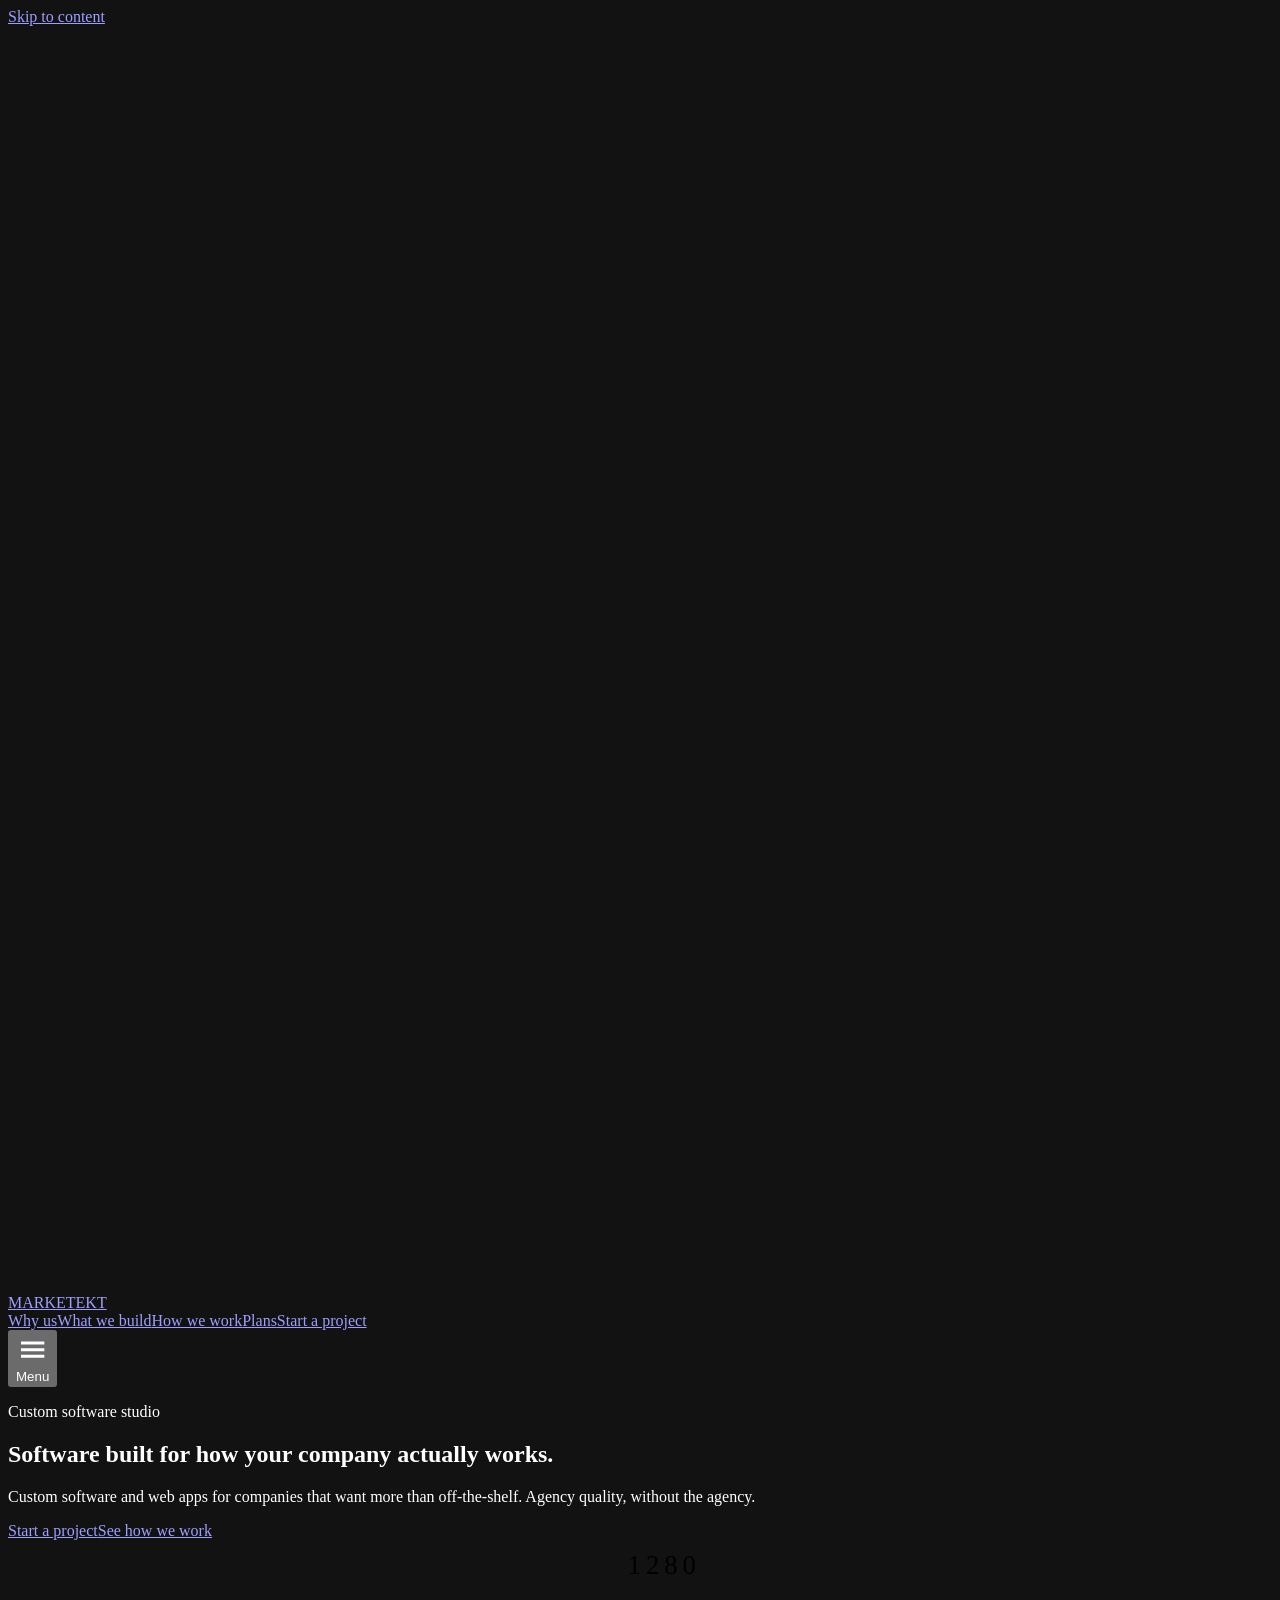
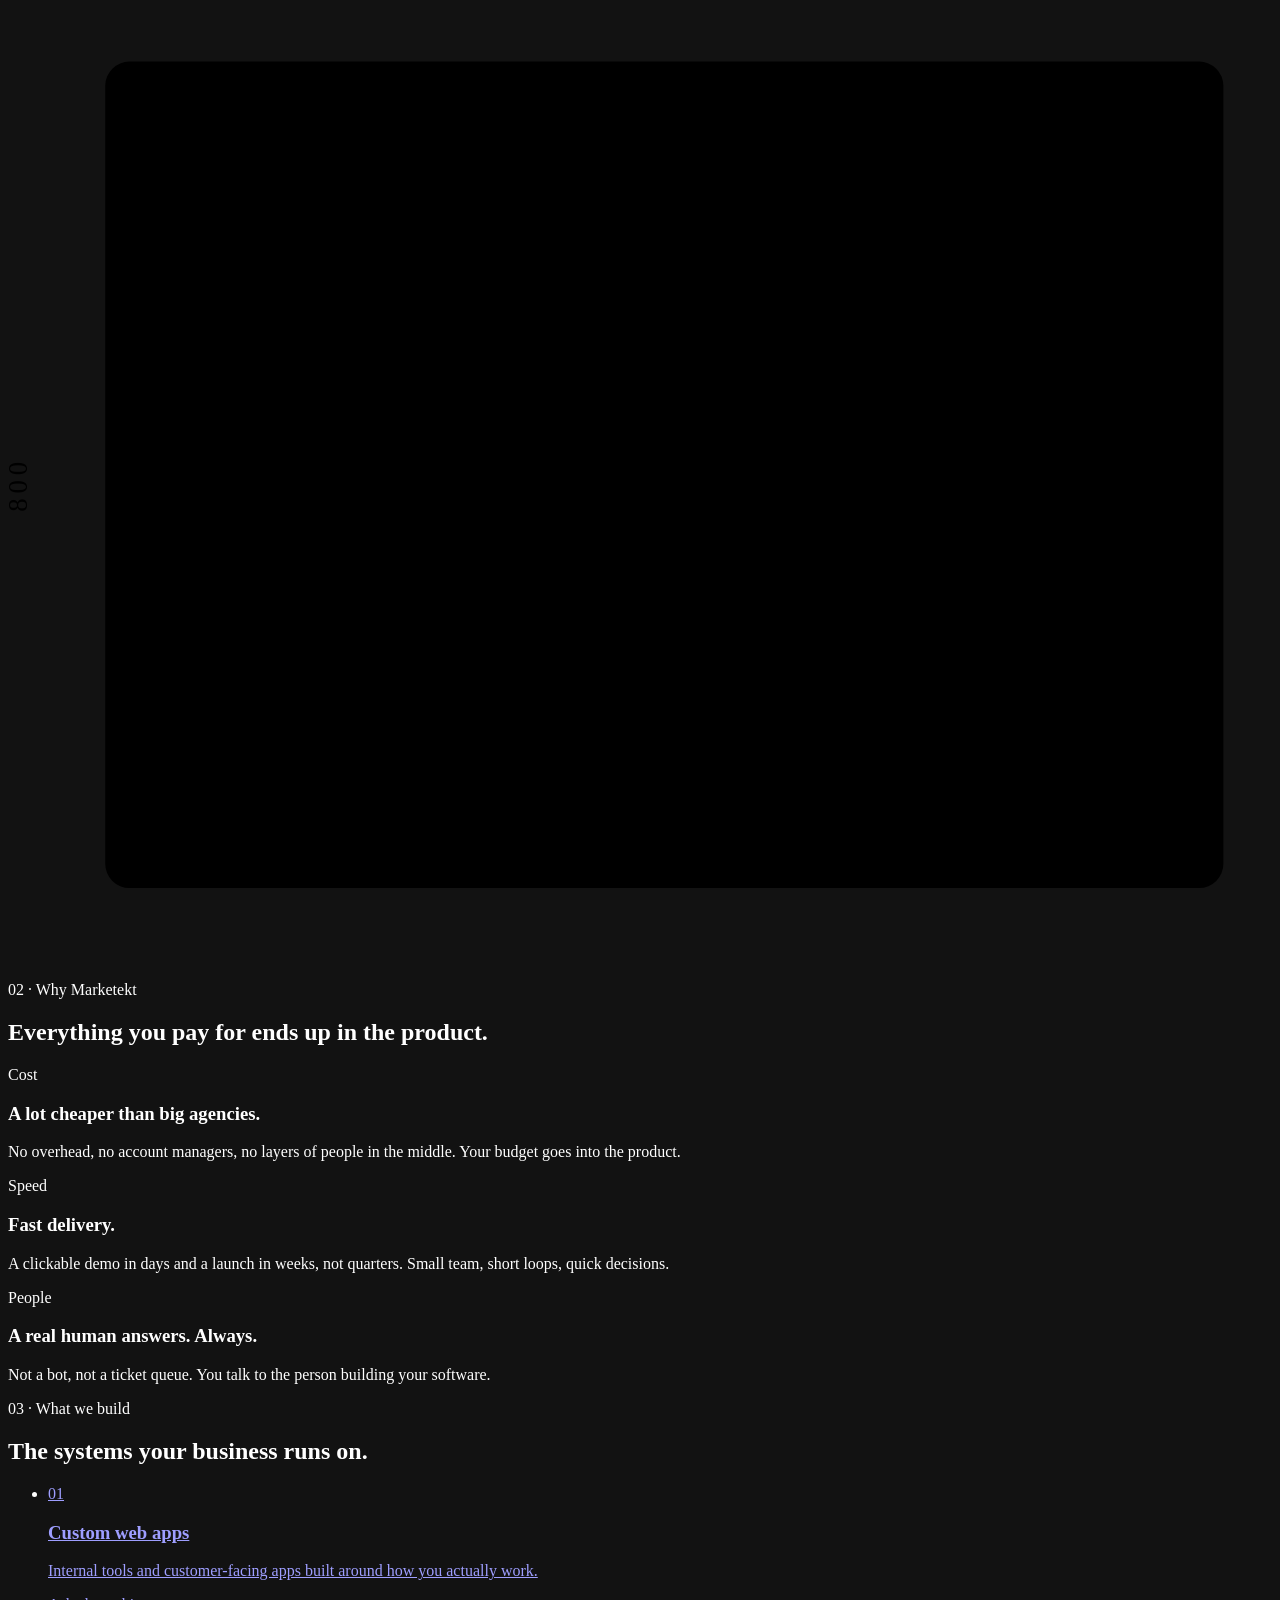
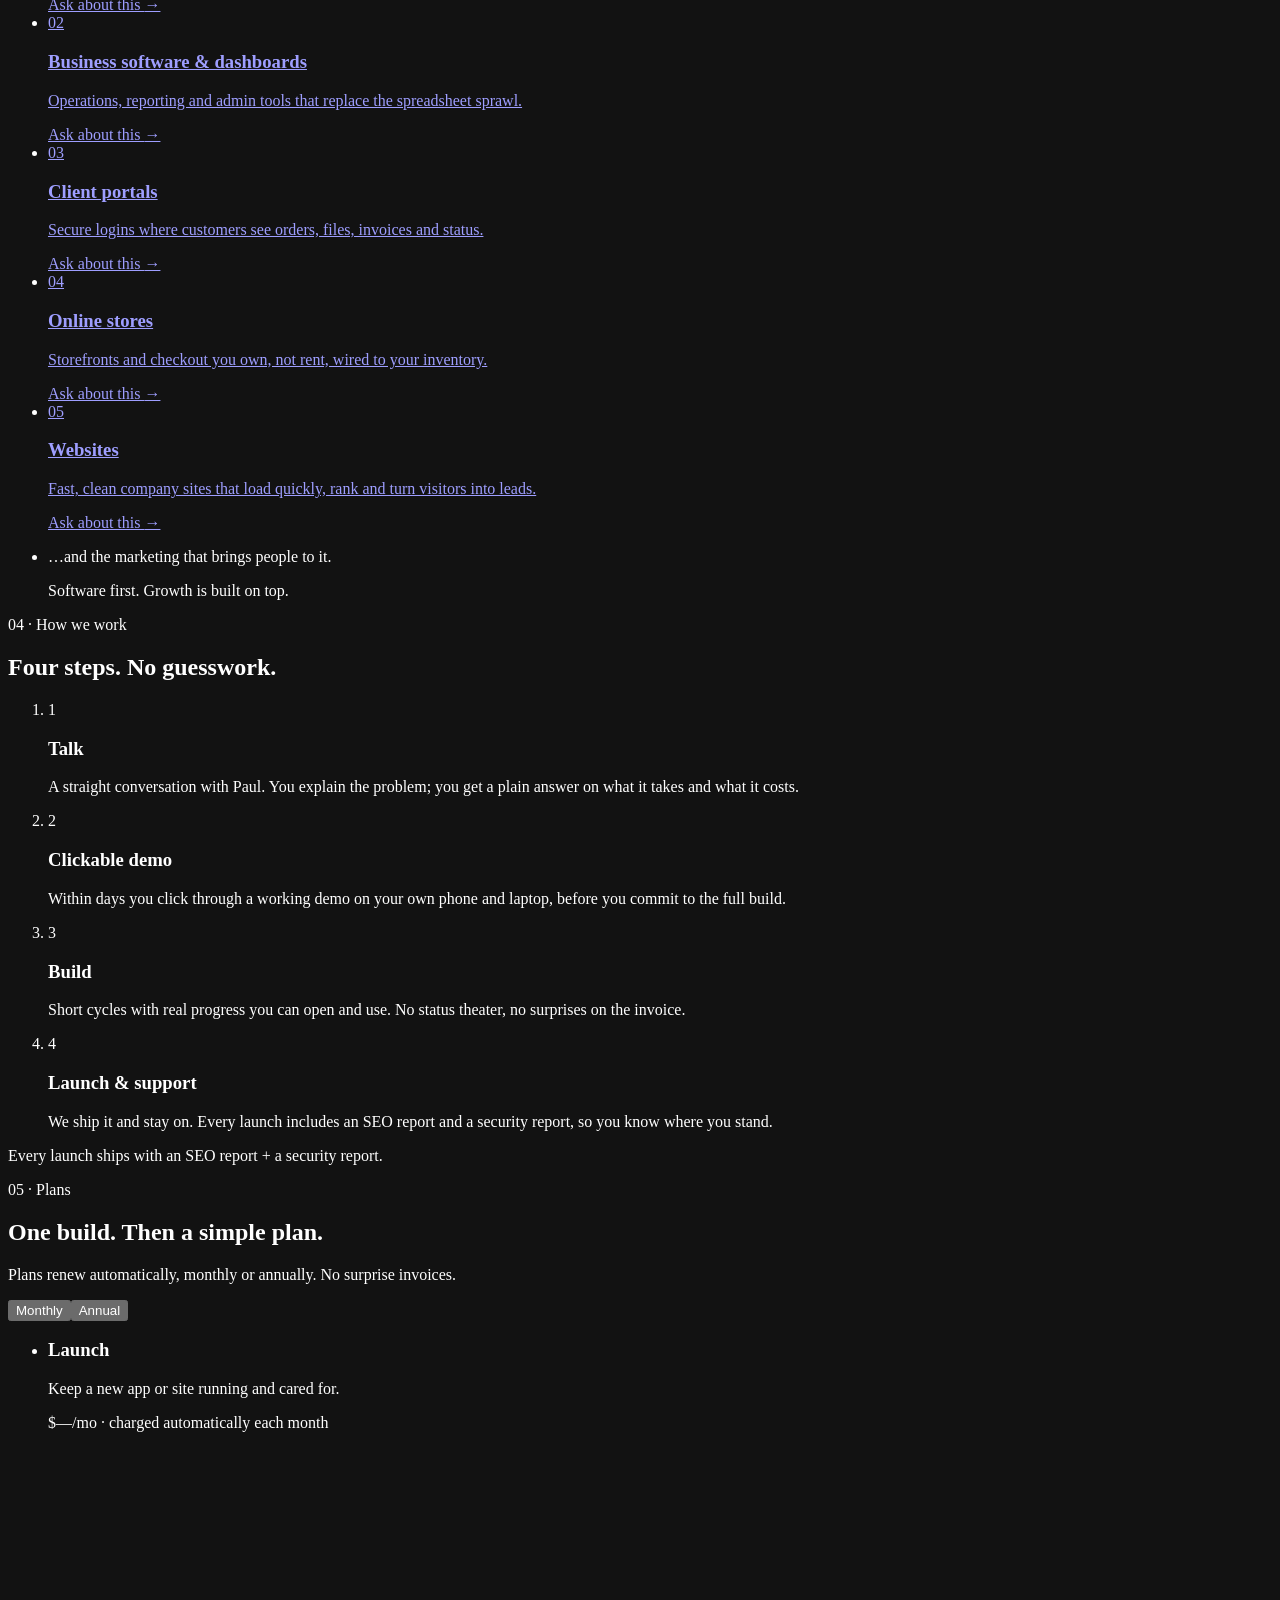
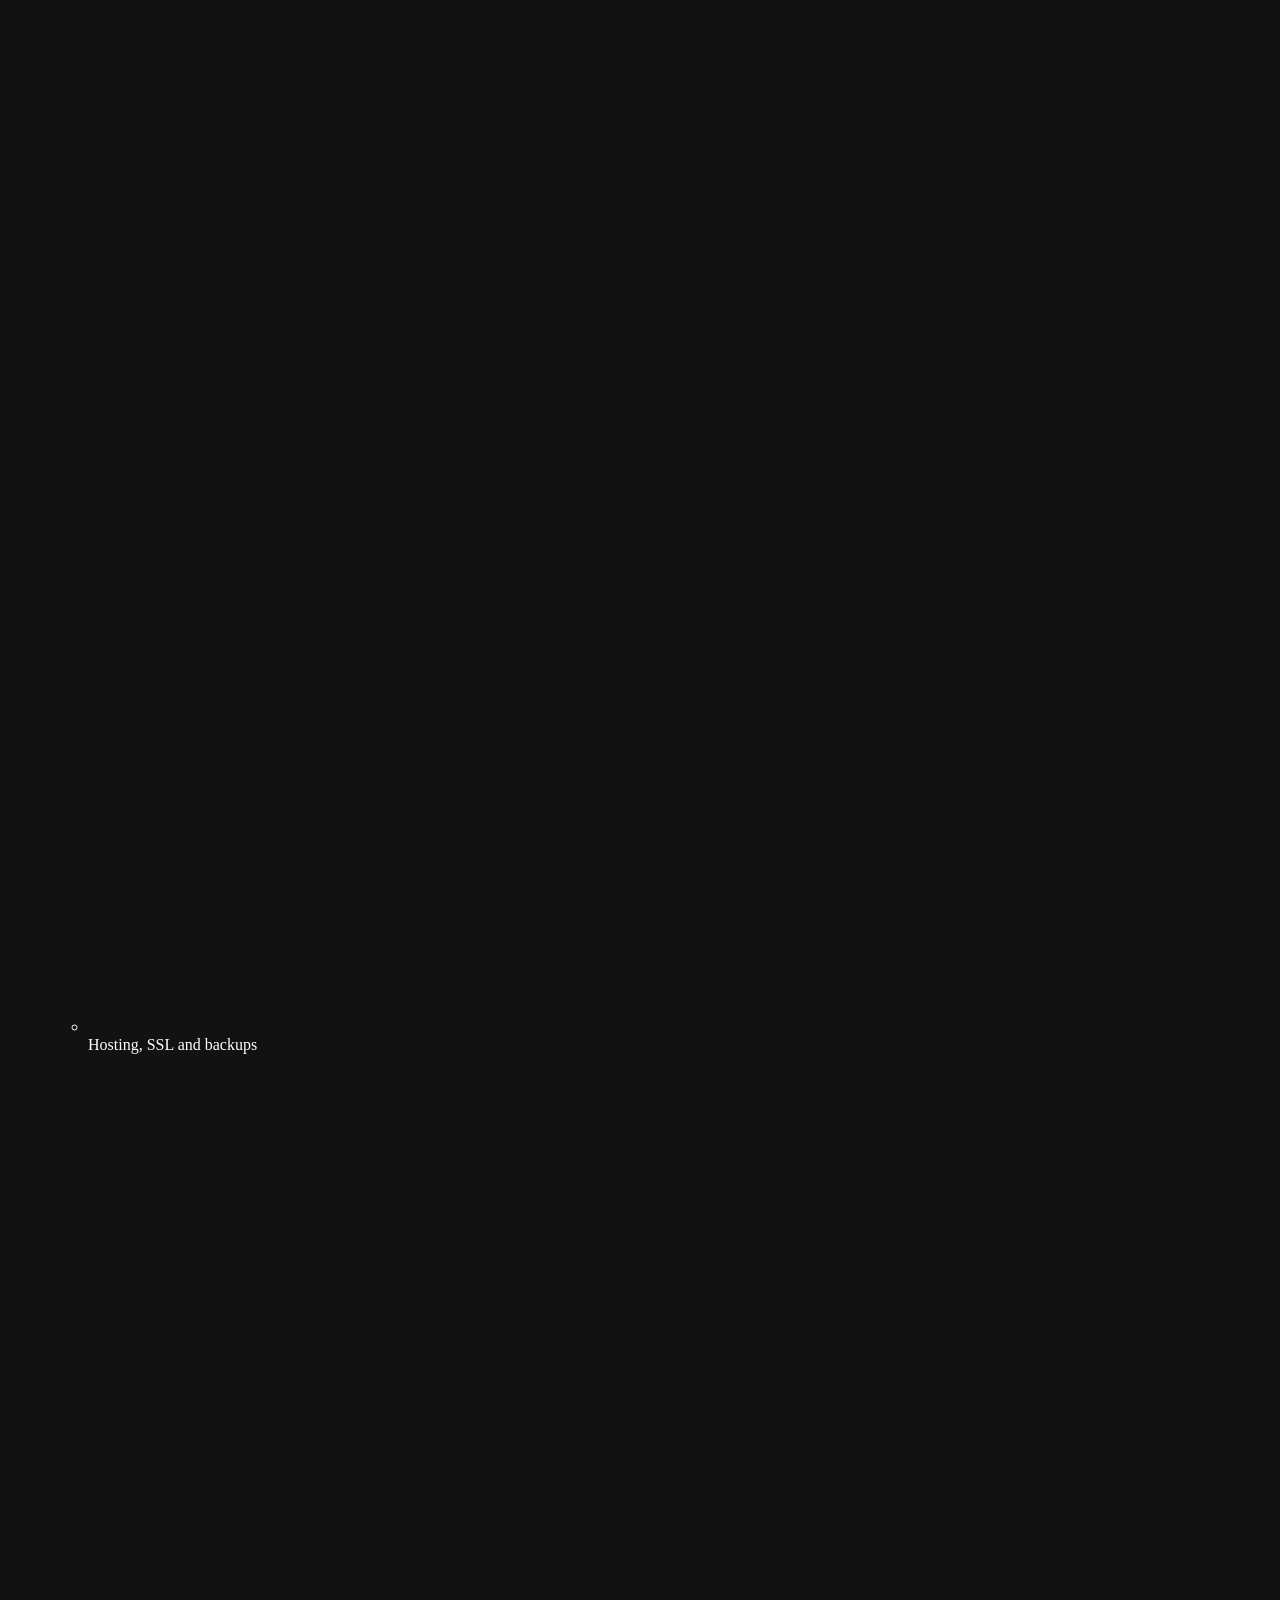
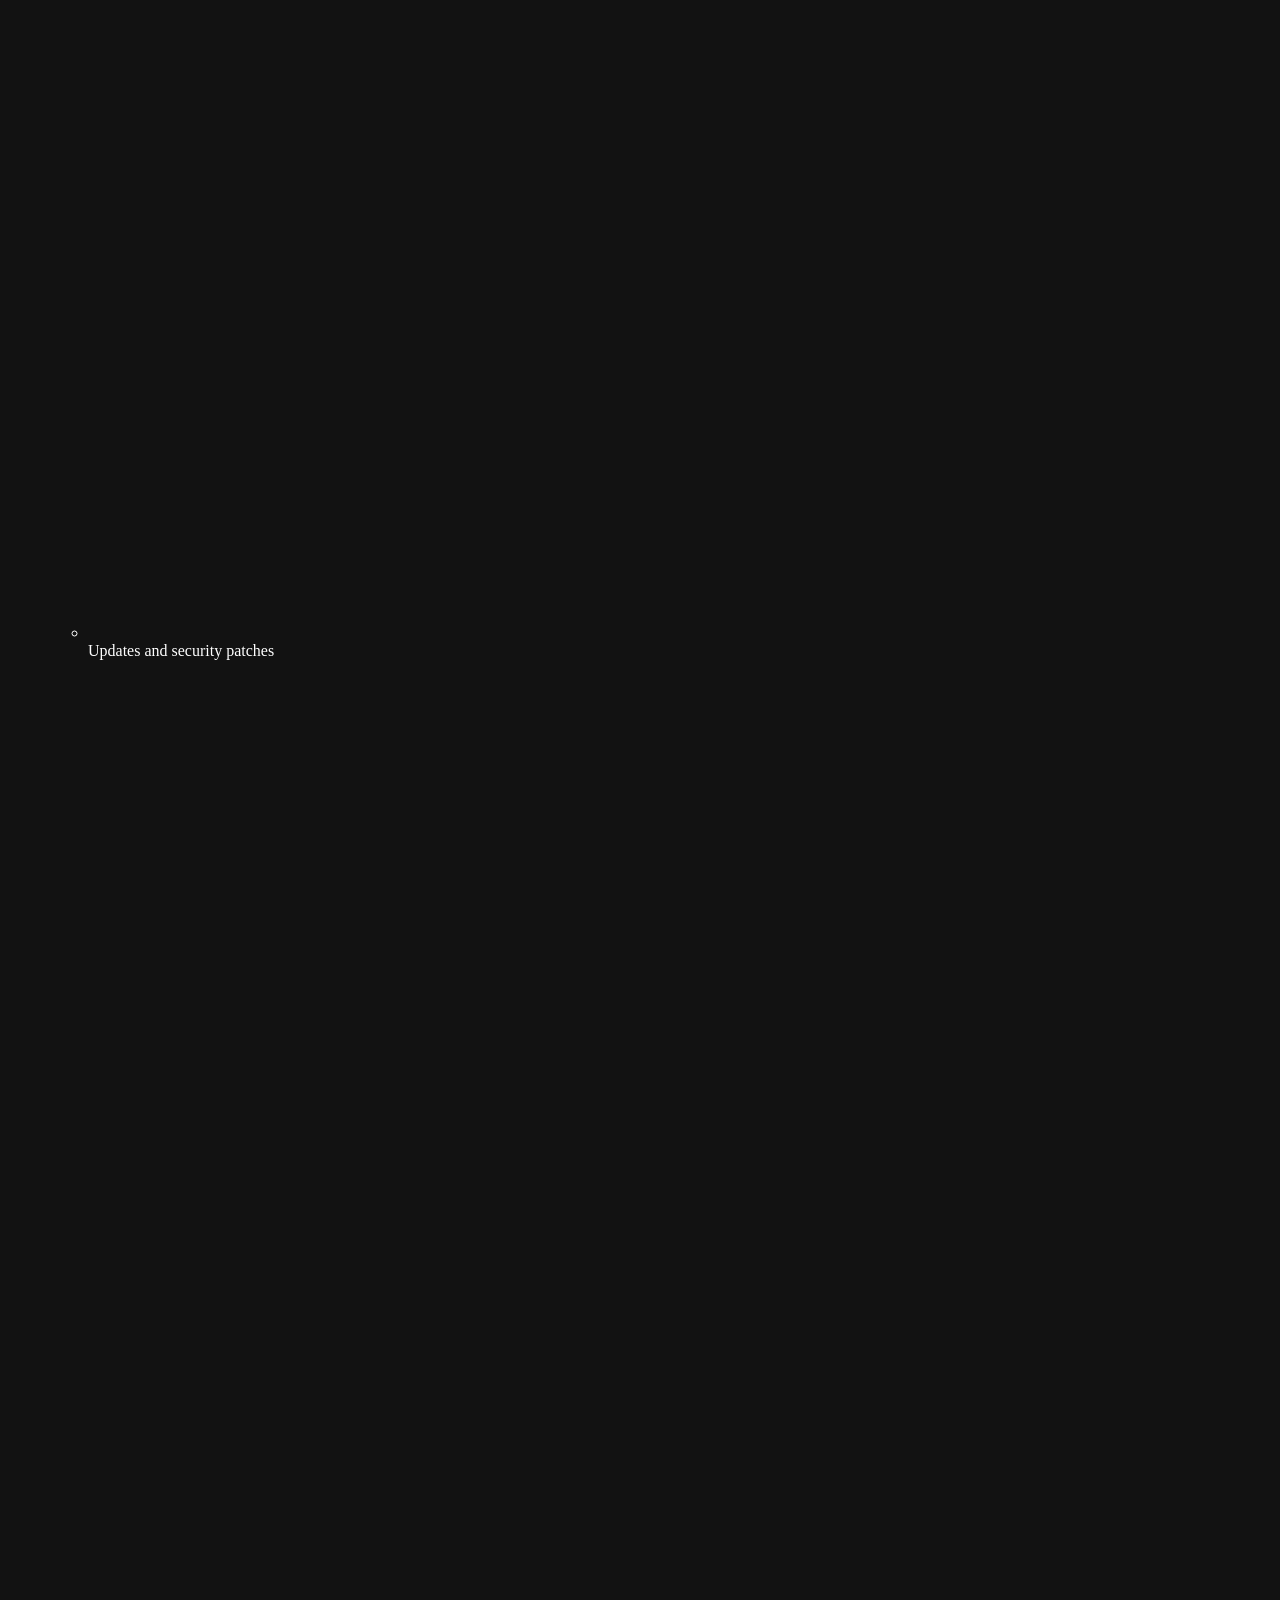
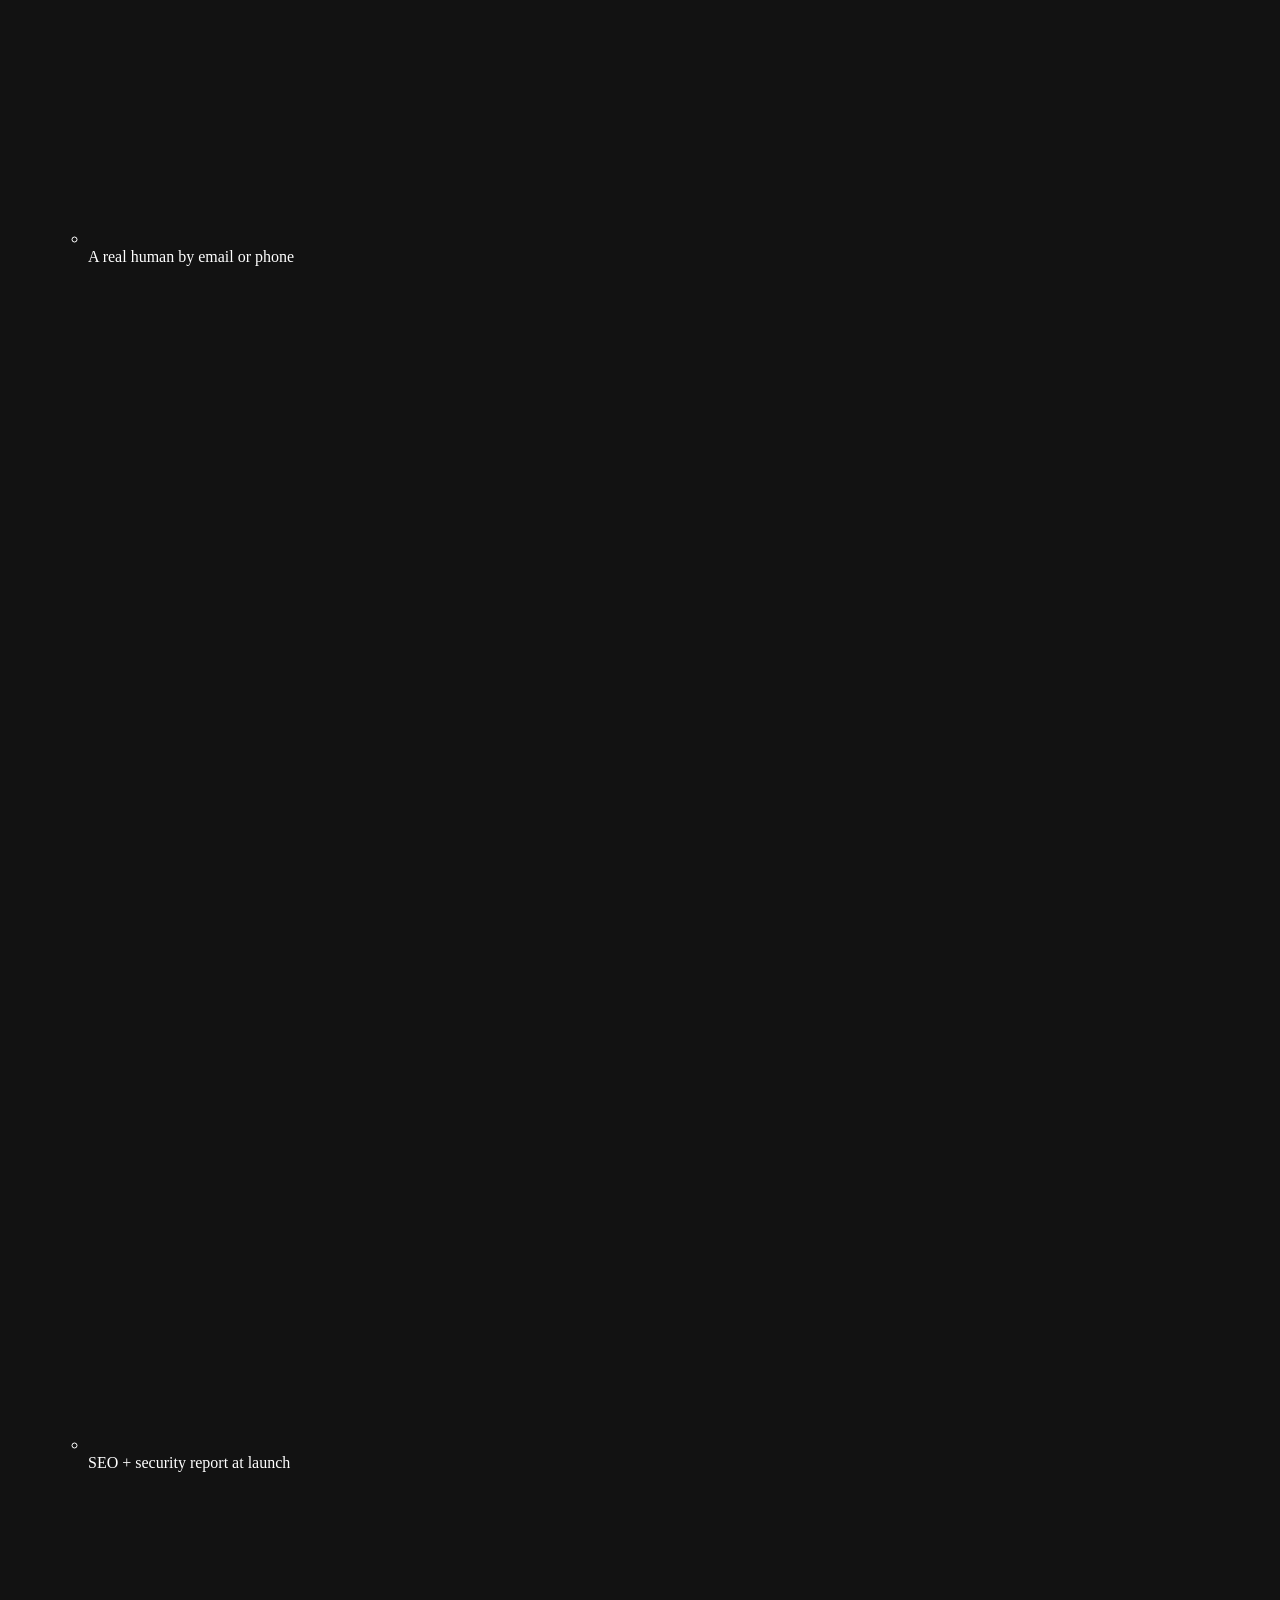
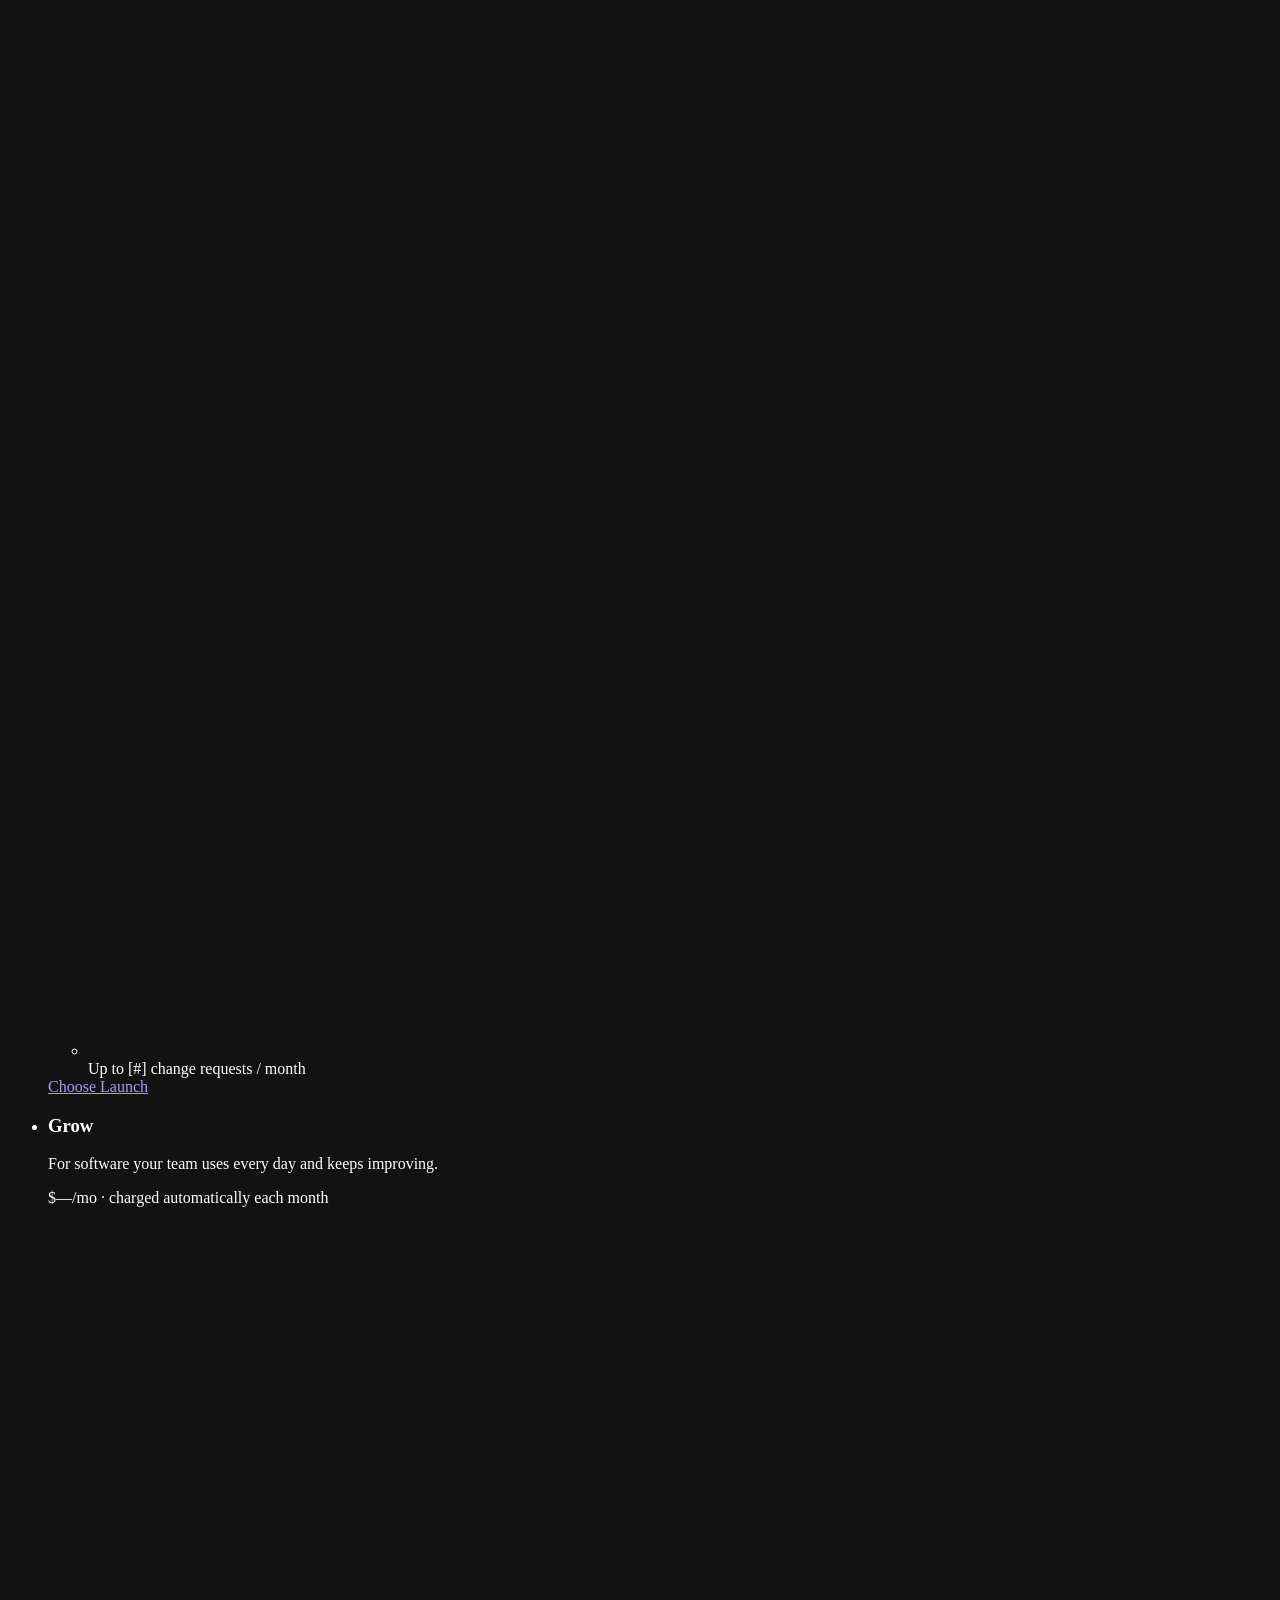
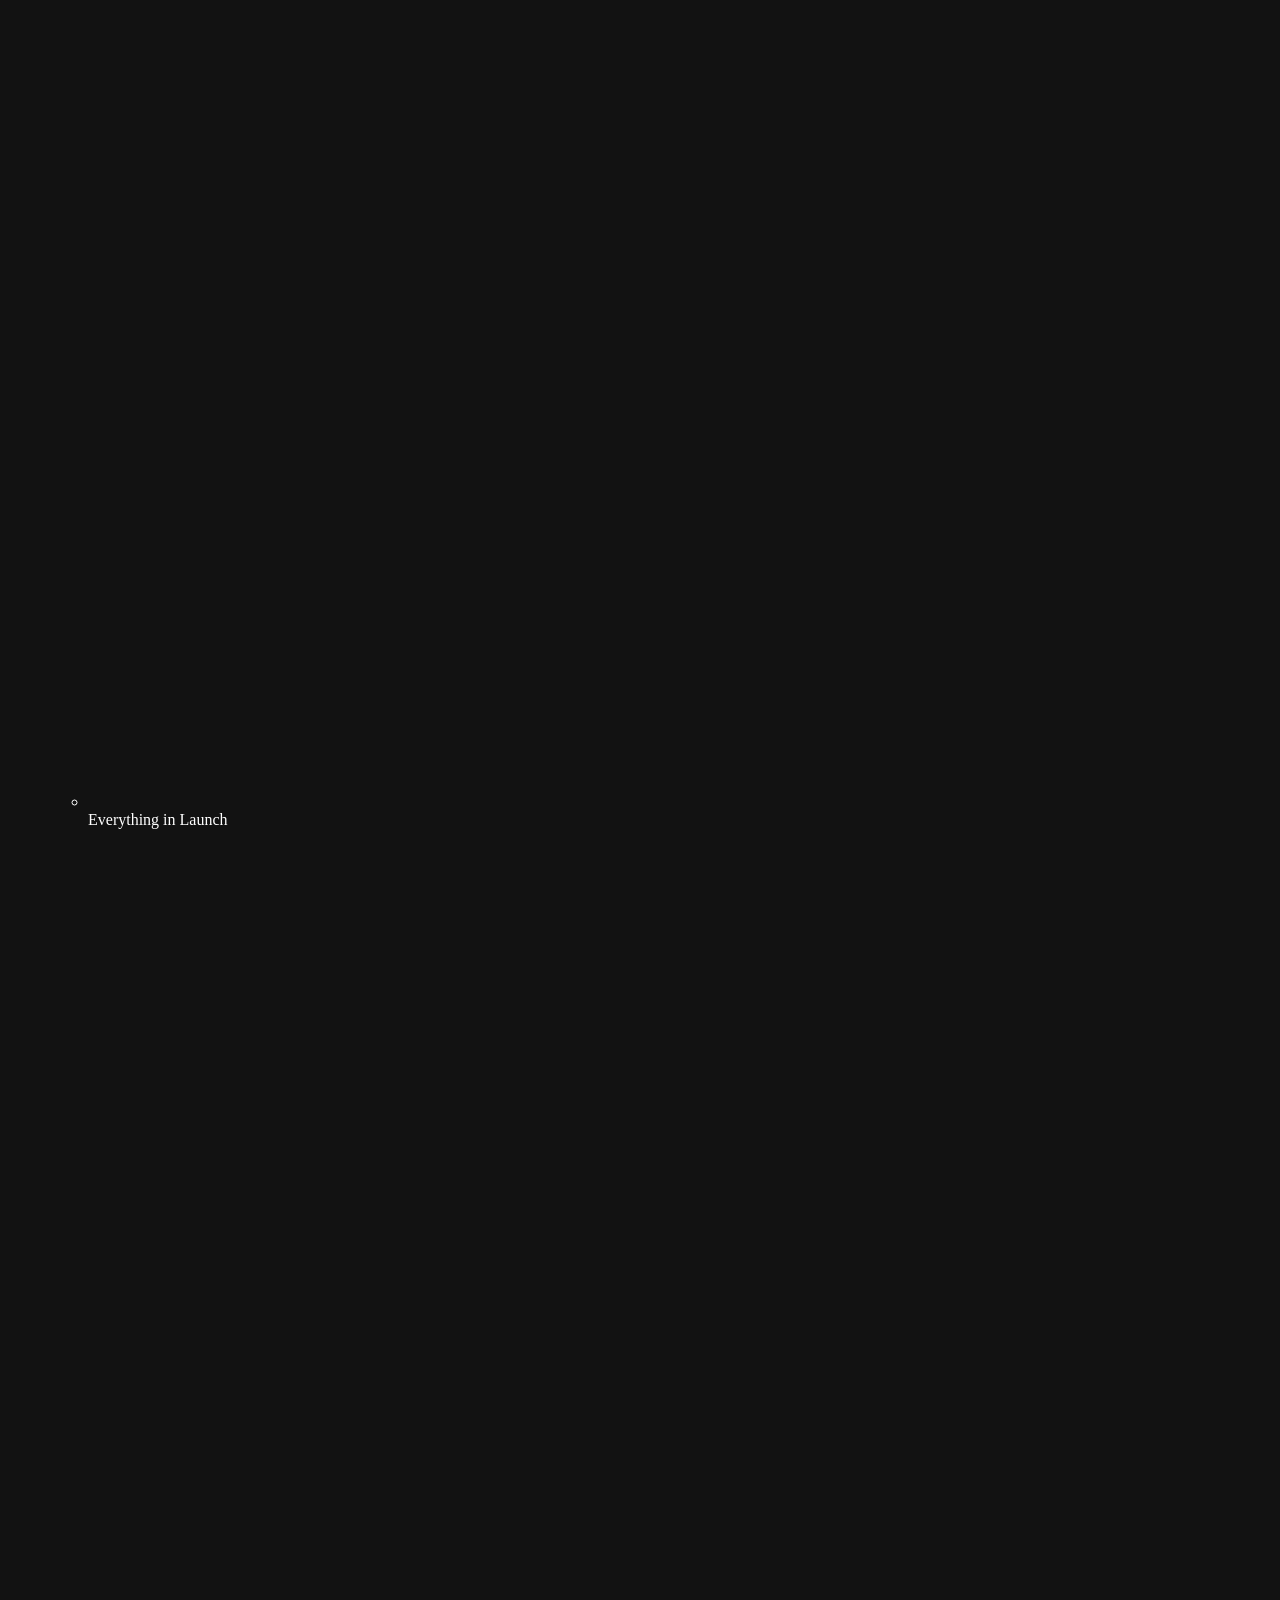
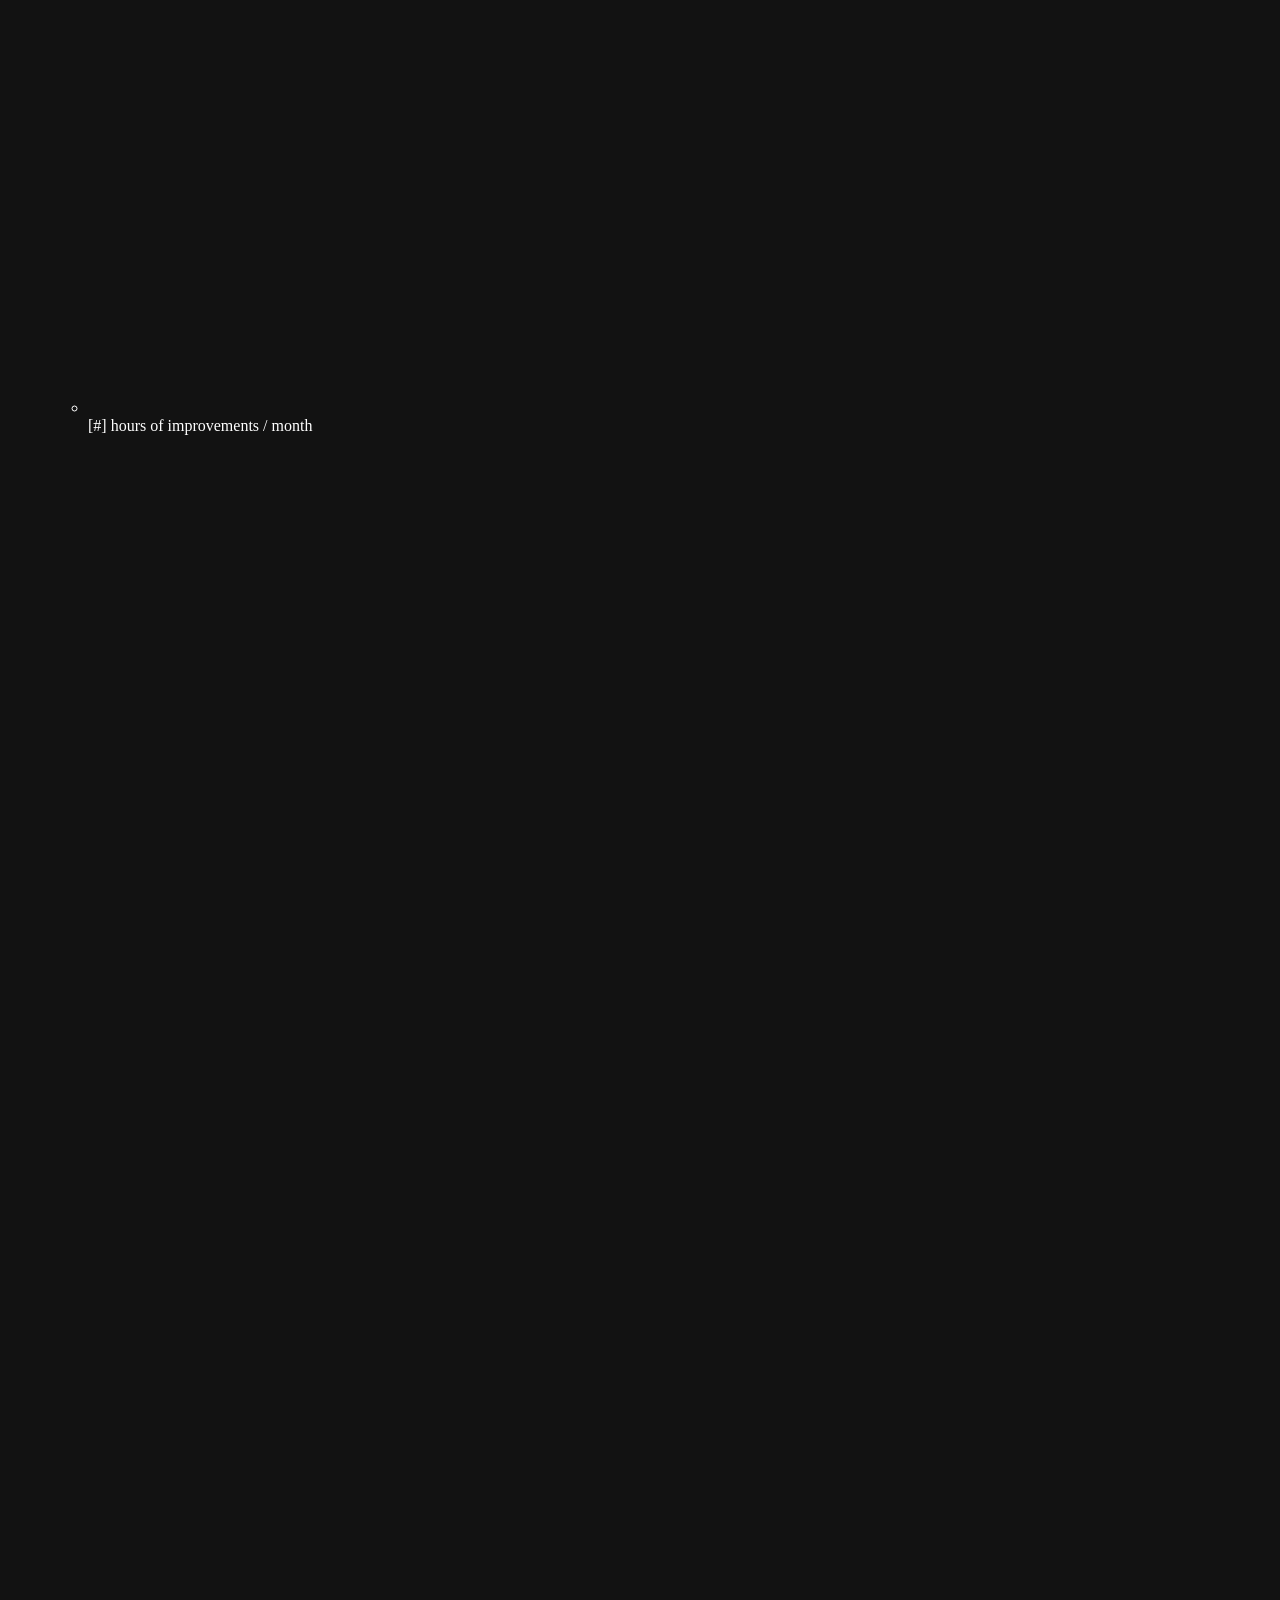
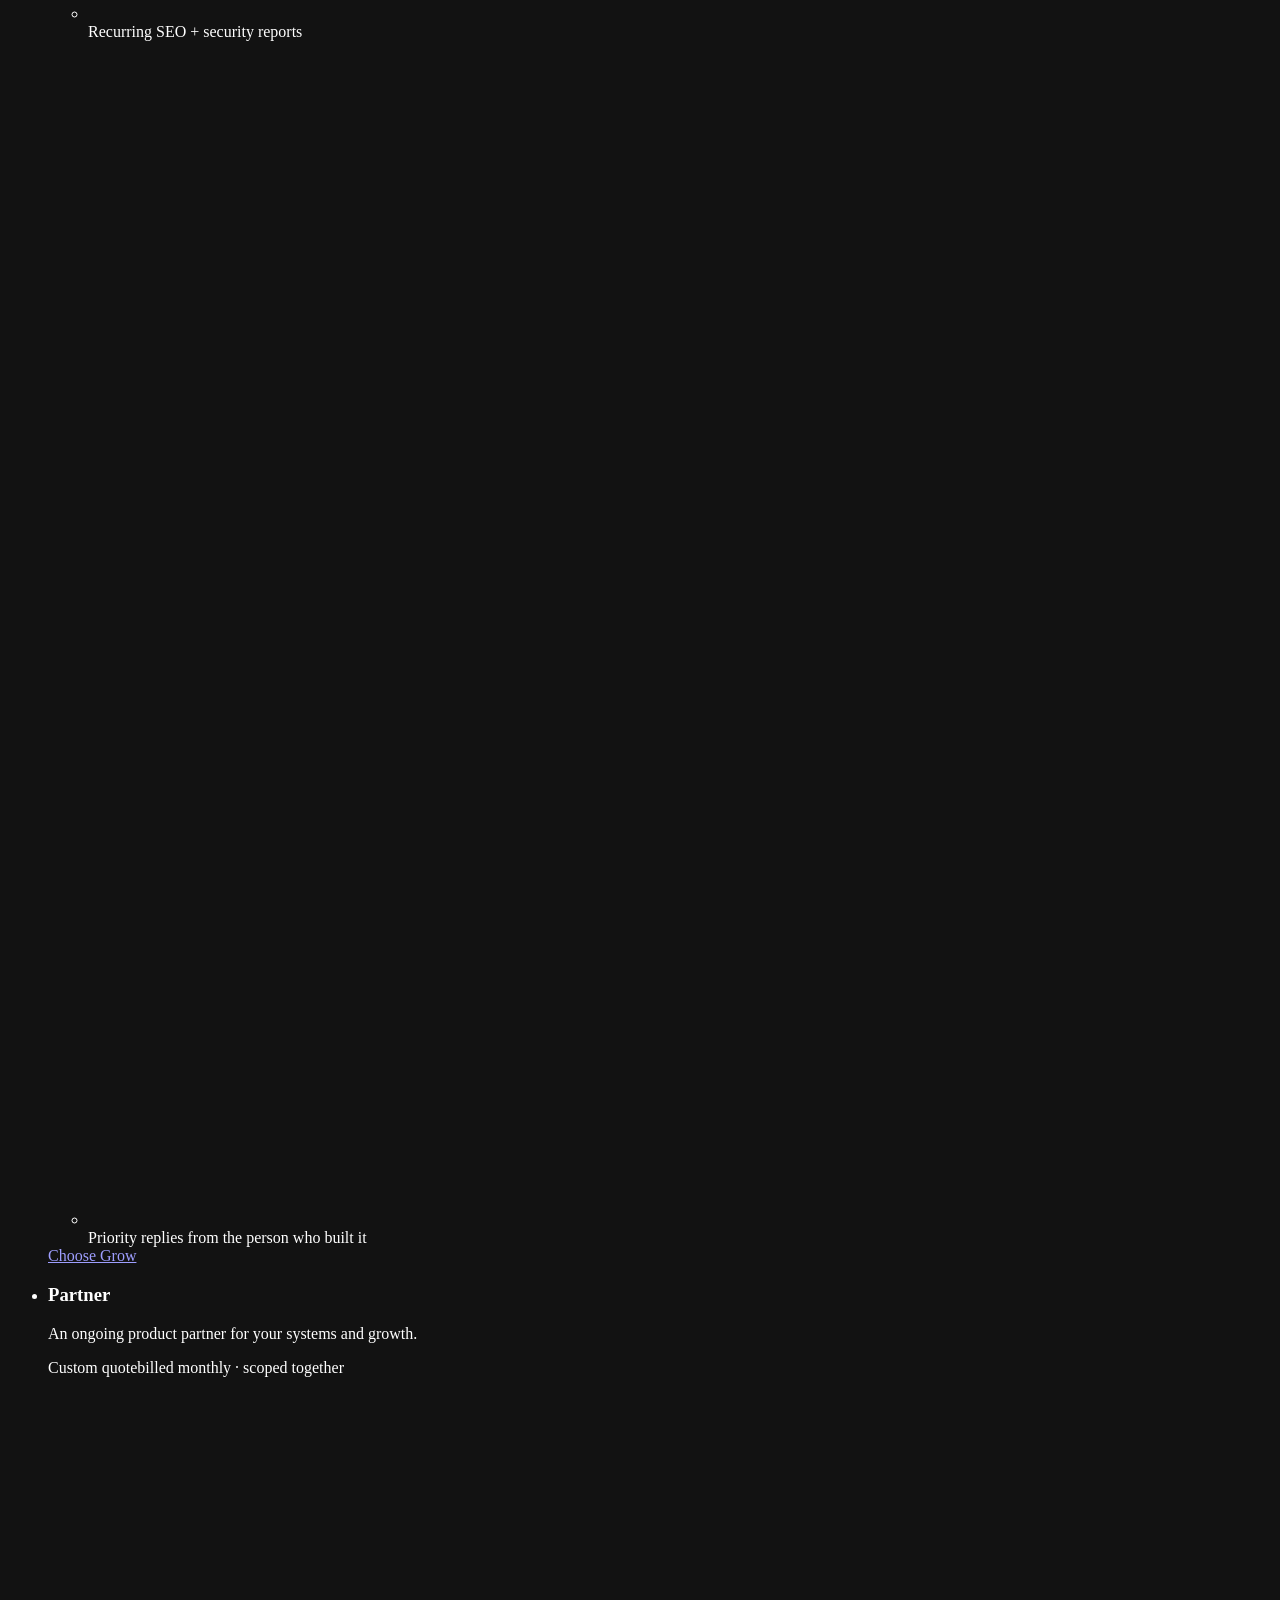
==== index.html @ 88a8eeca "Marketekt demo build" ====
<!doctype html>
<html lang="en">
  <head>
    <meta charset="UTF-8" />
    <meta name="viewport" content="width=device-width, initial-scale=1.0" />
    <meta http-equiv="Content-Security-Policy" content="default-src 'none'; script-src 'self'; style-src 'self'; img-src 'self' data:; font-src 'self'; connect-src 'self'; manifest-src 'self'; base-uri 'none'; form-action 'self'; object-src 'none'" />
    <meta name="referrer" content="strict-origin-when-cross-origin" />
    <title>Marketekt | Custom software &amp; web apps for companies</title>
    <meta name="description" content="Marketekt builds custom software and web apps for companies that want more than off-the-shelf. Agency quality without agency overhead, fast delivery, and a real human who always answers." />
    <link rel="canonical" href="https://marketektblitz-lang.github.io/markitect-demo/" />
    <meta name="robots" content="noindex, nofollow" />
    <meta property="og:type" content="website" />
    <meta property="og:site_name" content="Marketekt" />
    <meta property="og:title" content="Marketekt | Custom software &amp; web apps for companies" />
    <meta property="og:description" content="Marketekt builds custom software and web apps for companies that want more than off-the-shelf. Agency quality without agency overhead, fast delivery, and a real human who always answers." />
    <meta property="og:url" content="https://marketektblitz-lang.github.io/markitect-demo/" />
    <meta property="og:image" content="https://marketektblitz-lang.github.io/markitect-demo/og.png" />
    <meta property="og:image:width" content="1200" />
    <meta property="og:image:height" content="630" />
    <meta property="og:image:alt" content="Marketekt logo and tagline" />
    <meta name="twitter:card" content="summary_large_image" />
    <meta name="twitter:title" content="Marketekt | Custom software &amp; web apps for companies" />
    <meta name="twitter:description" content="Marketekt builds custom software and web apps for companies that want more than off-the-shelf. Agency quality without agency overhead, fast delivery, and a real human who always answers." />
    <meta name="twitter:image" content="https://marketektblitz-lang.github.io/markitect-demo/og.png" />
    <script type="application/ld+json">{"@context":"https://schema.org","@type":"Organization","name":"Marketekt","url":"https://marketektblitz-lang.github.io/markitect-demo/","logo":"https://marketektblitz-lang.github.io/markitect-demo/logo-512.png","email":"paul@marketekt.com","description":"Marketekt builds custom software and web apps for companies that want more than off-the-shelf. Agency quality without agency overhead, fast delivery, and a real human who always answers.","contactPoint":{"@type":"ContactPoint","contactType":"sales","email":"paul@marketekt.com","availableLanguage":"en"}}</script>
    <meta name="theme-color" content="#0a0b0d" />
    <meta name="color-scheme" content="dark" />
    <link rel="icon" href="/markitect-demo/favicon.svg" type="image/svg+xml" />
    <link rel="icon" href="/markitect-demo/favicon-32.png" sizes="32x32" type="image/png" />
    <link rel="apple-touch-icon" href="/markitect-demo/apple-touch-icon.png" />
    <script type="module" crossorigin src="/markitect-demo/assets/index-DMsxnA0a.js"></script>
    <link rel="stylesheet" crossorigin href="/markitect-demo/assets/index-B1oOnrRm.css">
  </head>
  <body class="bg-bg text-ink antialiased">
    <noscript>This site needs JavaScript for the contact form. Email us directly instead.</noscript>
    <div id="root"><a href="#main" class="sr-only focus:not-sr-only focus:fixed focus:left-3 focus:top-3 focus:z-[60] focus:rounded-md focus:bg-accent focus:px-4 focus:py-3 focus:text-accent-ink">Skip to content</a><div id="top"></div><header data-testid="site-header" class="sticky top-0 z-50 border-b transition-colors duration-300 border-transparent bg-bg/40 backdrop-blur-sm"><div class="mx-auto flex h-16 max-w-6xl items-center justify-between gap-4 px-5 sm:px-8"><a href="#top" class="inline-flex min-h-11 items-center" aria-label="Marketekt, back to top"><span class="inline-flex items-center gap-2.5 "><svg viewBox="0 0 32 32" class="h-7 w-7" aria-hidden="true"><path d="M7 25 V7 L16 17" class="stroke-ink" fill="none" stroke-width="3.4" stroke-linecap="square" stroke-linejoin="miter"></path><path d="M16 17 L25 7 V25" class="stroke-accent" fill="none" stroke-width="3.4" stroke-linecap="square" stroke-linejoin="miter"></path></svg><span class="font-display font-bold tracking-[0.14em] text-[1.05rem] leading-none">MARKET<span class="text-accent">EKT</span></span></span></a><nav aria-label="Main" class="hidden items-center gap-1 md:flex"><a href="#why" class="inline-flex min-h-11 items-center rounded-md px-3 text-sm text-muted transition-colors hover:text-ink">Why us</a><a href="#build" class="inline-flex min-h-11 items-center rounded-md px-3 text-sm text-muted transition-colors hover:text-ink">What we build</a><a href="#process" class="inline-flex min-h-11 items-center rounded-md px-3 text-sm text-muted transition-colors hover:text-ink">How we work</a><a href="#plans" class="inline-flex min-h-11 items-center rounded-md px-3 text-sm text-muted transition-colors hover:text-ink">Plans</a><a href="#contact" class="ml-3 inline-flex min-h-11 items-center whitespace-nowrap rounded-md bg-accent px-4 text-sm font-semibold text-accent-ink transition-transform hover:-translate-y-px">Start a project</a></nav><button type="button" class="inline-flex min-h-11 min-w-11 items-center justify-center gap-2 rounded-md border border-line px-3 text-sm font-medium md:hidden" aria-expanded="false" aria-controls="mobile-menu"><svg viewBox="0 0 20 20" class="h-4 w-4" aria-hidden="true"><path d="M3 6 H17 M3 10 H17 M3 14 H17" stroke="currentColor" stroke-width="1.8" fill="none"></path></svg>Menu</button></div><nav id="mobile-menu" aria-label="Mobile" hidden="" class="border-t border-line bg-bg md:hidden"><ul class="mx-auto max-w-6xl px-5 py-3"><li><a href="#why" class="flex min-h-12 items-center border-b border-line/60 text-base last:border-0">Why us</a></li><li><a href="#build" class="flex min-h-12 items-center border-b border-line/60 text-base last:border-0">What we build</a></li><li><a href="#process" class="flex min-h-12 items-center border-b border-line/60 text-base last:border-0">How we work</a></li><li><a href="#plans" class="flex min-h-12 items-center border-b border-line/60 text-base last:border-0">Plans</a></li><li><a href="#contact" class="flex min-h-12 items-center border-b border-line/60 text-base last:border-0">Contact</a></li></ul></nav></header><main id="main"><section aria-labelledby="hero-h" class="blueprint-grid relative overflow-hidden"><div class="mx-auto grid max-w-6xl items-center gap-14 px-5 pb-20 pt-16 sm:px-8 md:pb-28 md:pt-24 lg:grid-cols-[1.15fr_1fr]"><div><p class="rise font-display text-sm font-medium uppercase tracking-[0.2em] text-accent">Custom software studio</p><h1 id="hero-h" class="rise rise-2 mt-5 font-display text-[2.6rem] font-bold leading-[1.02] tracking-tight sm:text-6xl lg:text-7xl">Software built for how your company <span class="text-accent">actually</span> works.</h1><p class="rise rise-3 mt-7 max-w-xl text-lg leading-relaxed text-muted sm:text-xl">Custom software and web apps for companies that want more than off-the-shelf. Agency quality, without the agency.</p><div class="rise rise-4 mt-10 flex flex-col gap-3 min-[400px]:flex-row"><a href="#contact" class="inline-flex min-h-12 items-center justify-center whitespace-nowrap rounded-md bg-accent px-6 font-semibold text-accent-ink transition-transform hover:-translate-y-px">Start a project</a><a href="#process" class="inline-flex min-h-12 items-center justify-center whitespace-nowrap rounded-md border border-line px-6 font-medium transition-colors hover:border-muted">See how we work</a></div></div><div class="rise rise-3 hidden sm:block"><svg viewBox="0 0 520 420" class="h-auto w-full" aria-hidden="true" focusable="false"><g class="stroke-muted/50" stroke-width="1" fill="none"><path d="M40 22 H500 M40 16 V28 M500 16 V28"></path><path d="M16 50 V390 M10 50 H22 M10 390 H22"></path></g><text x="270" y="14" text-anchor="middle" class="fill-muted font-display" font-size="11" letter-spacing="2">1280</text><text x="8" y="224" text-anchor="middle" class="fill-muted font-display" font-size="11" letter-spacing="2" transform="rotate(-90 8 224)">800</text><rect x="40" y="50" width="460" height="340" rx="10" class="fill-surface stroke-line" stroke-width="1.5"></rect><path d="M40 82 H500" class="stroke-line" stroke-width="1.5"></path><circle cx="60" cy="66" r="4" class="fill-line"></circle><circle cx="74" cy="66" r="4" class="fill-line"></circle><circle cx="88" cy="66" r="4" class="fill-line"></circle><path d="M150 82 V390" class="stroke-line" stroke-width="1.5"></path><rect x="60" y="104" width="70" height="8" rx="4" class="fill-accent"></rect><rect x="60" y="128" width="52" height="8" rx="4" class="fill-line"></rect><rect x="60" y="152" width="48" height="8" rx="4" class="fill-line"></rect><rect x="60" y="176" width="44" height="8" rx="4" class="fill-line"></rect><g><rect x="170" y="102" width="96" height="58" rx="6" class="fill-bg stroke-line" stroke-width="1.2"></rect><rect x="182" y="116" width="40" height="6" rx="3" class="fill-line"></rect><rect x="182" y="132" width="50" height="14" rx="3" class="fill-ink/80"></rect></g><g><rect x="280" y="102" width="96" height="58" rx="6" class="fill-bg stroke-line" stroke-width="1.2"></rect><rect x="292" y="116" width="40" height="6" rx="3" class="fill-line"></rect><rect x="292" y="132" width="62" height="14" rx="3" class="fill-accent"></rect></g><g><rect x="390" y="102" width="96" height="58" rx="6" class="fill-bg stroke-line" stroke-width="1.2"></rect><rect x="402" y="116" width="40" height="6" rx="3" class="fill-line"></rect><rect x="402" y="132" width="50" height="14" rx="3" class="fill-ink/80"></rect></g><rect x="170" y="178" width="316" height="130" rx="6" class="fill-bg stroke-line" stroke-width="1.2"></rect><rect x="190" y="246" width="22" height="46" rx="2" class="fill-line"></rect><rect x="230" y="222" width="22" height="70" rx="2" class="fill-line"></rect><rect x="270" y="234" width="22" height="58" rx="2" class="fill-line"></rect><rect x="310" y="200" width="22" height="92" rx="2" class="fill-line"></rect><rect x="350" y="212" width="22" height="80" rx="2" class="fill-line"></rect><rect x="390" y="184" width="22" height="108" rx="2" class="fill-accent"></rect><rect x="430" y="196" width="22" height="96" rx="2" class="fill-line"></rect><path d="M190 250 L230 236 L270 242 L310 212 L350 222 L390 192 L430 200" class="stroke-ink/70" stroke-width="1.6" fill="none" stroke-dasharray="4 4"></path><g><rect x="170" y="326" width="120" height="7" rx="3.5" class="fill-line"></rect><rect x="310" y="326" width="70" height="7" rx="3.5" class="fill-line/70"></rect><rect x="430" y="326" width="56" height="7" rx="3.5" class="fill-line/70"></rect></g><g><rect x="170" y="346" width="120" height="7" rx="3.5" class="fill-line"></rect><rect x="310" y="346" width="70" height="7" rx="3.5" class="fill-line/70"></rect><rect x="430" y="346" width="56" height="7" rx="3.5" class="fill-line/70"></rect></g><g><rect x="170" y="366" width="120" height="7" rx="3.5" class="fill-line"></rect><rect x="310" y="366" width="70" height="7" rx="3.5" class="fill-line/70"></rect><rect x="430" y="366" width="56" height="7" rx="3.5" class="fill-line/70"></rect></g><g class="stroke-accent" stroke-width="1.2" fill="none"><path d="M486 140 L512 120"></path><circle cx="486" cy="140" r="3" class="fill-accent"></circle></g></svg></div></div></section><section id="why" aria-labelledby="why-h" class="border-t border-line"><div class="mx-auto max-w-6xl px-5 py-20 sm:px-8 md:py-28"><p class="font-display text-sm font-medium uppercase tracking-[0.2em] text-accent">02<!-- --> · <!-- -->Why <!-- -->Marketekt</p><h2 id="why-h" class="mt-4 max-w-3xl font-display text-4xl font-bold tracking-tight sm:text-5xl">Everything you pay for ends up in the product.</h2><div class="mt-14 grid gap-px overflow-hidden rounded-xl border border-line bg-line md:grid-cols-3"><article class="bg-bg p-7 sm:p-9"><p class="text-xs font-semibold uppercase tracking-[0.18em] text-muted">Cost</p><h3 class="mt-4 font-display text-2xl font-bold tracking-tight">A lot cheaper than big agencies.</h3><p class="mt-3 leading-relaxed text-muted">No overhead, no account managers, no layers of people in the middle. Your budget goes into the product.</p></article><article class="bg-bg p-7 sm:p-9"><p class="text-xs font-semibold uppercase tracking-[0.18em] text-muted">Speed</p><h3 class="mt-4 font-display text-2xl font-bold tracking-tight">Fast delivery.</h3><p class="mt-3 leading-relaxed text-muted">A clickable demo in days and a launch in weeks, not quarters. Small team, short loops, quick decisions.</p></article><article class="bg-bg p-7 sm:p-9"><p class="text-xs font-semibold uppercase tracking-[0.18em] text-muted">People</p><h3 class="mt-4 font-display text-2xl font-bold tracking-tight">A real human answers. Always.</h3><p class="mt-3 leading-relaxed text-muted">Not a bot, not a ticket queue. You talk to the person building your software.</p></article></div></div></section><section id="build" aria-labelledby="build-h" class="border-t border-line bg-surface/40"><div class="mx-auto max-w-6xl px-5 py-20 sm:px-8 md:py-28"><p class="font-display text-sm font-medium uppercase tracking-[0.2em] text-accent">03<!-- --> · <!-- -->What we build</p><h2 id="build-h" class="mt-4 max-w-3xl font-display text-4xl font-bold tracking-tight sm:text-5xl">The systems your business runs on.</h2><ul class="mt-14 grid gap-4 sm:grid-cols-2 lg:grid-cols-3"><li><a href="#contact" data-testid="build-card" class="group flex h-full flex-col rounded-xl border border-line bg-bg p-7 transition-colors hover:border-accent/70"><span class="font-display text-sm text-muted">0<!-- -->1</span><h3 class="mt-6 font-display text-xl font-bold tracking-tight">Custom web apps</h3><p class="mt-2 flex-1 leading-relaxed text-muted">Internal tools and customer-facing apps built around how you actually work.</p><span class="mt-6 inline-flex items-center gap-2 text-sm font-semibold text-accent">Ask about this <span aria-hidden="true" class="transition-transform group-hover:translate-x-1">→</span></span></a></li><li><a href="#contact" data-testid="build-card" class="group flex h-full flex-col rounded-xl border border-line bg-bg p-7 transition-colors hover:border-accent/70"><span class="font-display text-sm text-muted">0<!-- -->2</span><h3 class="mt-6 font-display text-xl font-bold tracking-tight">Business software &amp; dashboards</h3><p class="mt-2 flex-1 leading-relaxed text-muted">Operations, reporting and admin tools that replace the spreadsheet sprawl.</p><span class="mt-6 inline-flex items-center gap-2 text-sm font-semibold text-accent">Ask about this <span aria-hidden="true" class="transition-transform group-hover:translate-x-1">→</span></span></a></li><li><a href="#contact" data-testid="build-card" class="group flex h-full flex-col rounded-xl border border-line bg-bg p-7 transition-colors hover:border-accent/70"><span class="font-display text-sm text-muted">0<!-- -->3</span><h3 class="mt-6 font-display text-xl font-bold tracking-tight">Client portals</h3><p class="mt-2 flex-1 leading-relaxed text-muted">Secure logins where customers see orders, files, invoices and status.</p><span class="mt-6 inline-flex items-center gap-2 text-sm font-semibold text-accent">Ask about this <span aria-hidden="true" class="transition-transform group-hover:translate-x-1">→</span></span></a></li><li><a href="#contact" data-testid="build-card" class="group flex h-full flex-col rounded-xl border border-line bg-bg p-7 transition-colors hover:border-accent/70"><span class="font-display text-sm text-muted">0<!-- -->4</span><h3 class="mt-6 font-display text-xl font-bold tracking-tight">Online stores</h3><p class="mt-2 flex-1 leading-relaxed text-muted">Storefronts and checkout you own, not rent, wired to your inventory.</p><span class="mt-6 inline-flex items-center gap-2 text-sm font-semibold text-accent">Ask about this <span aria-hidden="true" class="transition-transform group-hover:translate-x-1">→</span></span></a></li><li><a href="#contact" data-testid="build-card" class="group flex h-full flex-col rounded-xl border border-line bg-bg p-7 transition-colors hover:border-accent/70"><span class="font-display text-sm text-muted">0<!-- -->5</span><h3 class="mt-6 font-display text-xl font-bold tracking-tight">Websites</h3><p class="mt-2 flex-1 leading-relaxed text-muted">Fast, clean company sites that load quickly, rank and turn visitors into leads.</p><span class="mt-6 inline-flex items-center gap-2 text-sm font-semibold text-accent">Ask about this <span aria-hidden="true" class="transition-transform group-hover:translate-x-1">→</span></span></a></li><li class="flex flex-col justify-end p-7"><p class="font-display text-xl font-bold leading-snug tracking-tight">…and the marketing that brings people to it.</p><p class="mt-2 leading-relaxed text-muted">Software first. Growth is built on top.</p></li></ul></div></section><section id="process" aria-labelledby="process-h" class="border-t border-line"><div class="mx-auto max-w-6xl px-5 py-20 sm:px-8 md:py-28"><p class="font-display text-sm font-medium uppercase tracking-[0.2em] text-accent">04<!-- --> · <!-- -->How we work</p><h2 id="process-h" class="mt-4 max-w-3xl font-display text-4xl font-bold tracking-tight sm:text-5xl">Four steps. No guesswork.</h2><ol class="mt-14 grid gap-10 md:grid-cols-2 lg:grid-cols-4 lg:gap-8"><li class="border-t-2 border-line pt-6 first:border-accent"><span class="font-display text-5xl font-bold text-line">1</span><h3 class="mt-4 font-display text-xl font-bold tracking-tight">Talk</h3><p class="mt-2 leading-relaxed text-muted">A straight conversation with Paul. You explain the problem; you get a plain answer on what it takes and what it costs.</p></li><li class="border-t-2 border-line pt-6 first:border-accent"><span class="font-display text-5xl font-bold text-line">2</span><h3 class="mt-4 font-display text-xl font-bold tracking-tight">Clickable demo</h3><p class="mt-2 leading-relaxed text-muted">Within days you click through a working demo on your own phone and laptop, before you commit to the full build.</p></li><li class="border-t-2 border-line pt-6 first:border-accent"><span class="font-display text-5xl font-bold text-line">3</span><h3 class="mt-4 font-display text-xl font-bold tracking-tight">Build</h3><p class="mt-2 leading-relaxed text-muted">Short cycles with real progress you can open and use. No status theater, no surprises on the invoice.</p></li><li class="border-t-2 border-line pt-6 first:border-accent"><span class="font-display text-5xl font-bold text-line">4</span><h3 class="mt-4 font-display text-xl font-bold tracking-tight">Launch &amp; support</h3><p class="mt-2 leading-relaxed text-muted">We ship it and stay on. Every launch includes an SEO report and a security report, so you know where you stand.</p></li></ol><p class="mt-14 inline-flex flex-wrap items-center gap-x-3 gap-y-1 rounded-lg border border-line px-5 py-4 text-sm text-muted"><span class="font-semibold text-ink">Every launch ships with</span> an SEO report + a security report.</p></div></section><section id="plans" aria-labelledby="plans-h" class="border-t border-line bg-surface/40"><div class="mx-auto max-w-6xl px-5 py-20 sm:px-8 md:py-28"><p class="font-display text-sm font-medium uppercase tracking-[0.2em] text-accent">05 · Plans</p><div class="mt-4 flex flex-col gap-6 md:flex-row md:items-end md:justify-between"><div><h2 id="plans-h" class="max-w-2xl font-display text-4xl font-bold tracking-tight sm:text-5xl">One build. Then a simple plan.</h2><p class="mt-4 max-w-xl text-lg text-muted">Plans renew automatically, monthly or annually. No surprise invoices.</p></div><div role="group" aria-label="Billing period" class="inline-flex self-start rounded-lg border border-line bg-bg p-1 md:self-auto"><button type="button" aria-pressed="true" data-testid="billing-monthly" class="inline-flex min-h-11 min-w-28 items-center justify-center whitespace-nowrap rounded-md px-4 text-sm font-semibold capitalize transition-colors bg-ink text-bg">Monthly</button><button type="button" aria-pressed="false" data-testid="billing-annual" class="inline-flex min-h-11 min-w-28 items-center justify-center whitespace-nowrap rounded-md px-4 text-sm font-semibold capitalize transition-colors text-muted hover:text-ink">Annual</button></div></div><ul class="mt-12 grid gap-4 lg:grid-cols-3"><li data-testid="plan-launch" class="flex flex-col rounded-xl border bg-bg p-7 sm:p-8 border-line"><div class="flex items-center justify-between gap-3"><h3 class="font-display text-2xl font-bold tracking-tight">Launch</h3></div><p class="mt-2 text-muted">Keep a new app or site running and cared for.</p><p class="mt-7 flex flex-wrap items-baseline gap-x-2"><span class="font-display text-4xl font-bold" data-testid="plan-price">$—</span><span class="text-sm text-muted" data-testid="plan-note">/mo · charged automatically each month</span></p><ul class="mt-7 flex-1 space-y-3 text-[0.95rem]"><li class="flex gap-3"><svg viewBox="0 0 16 16" class="mt-1 h-4 w-4 flex-none" aria-hidden="true"><path d="M3 8.5 L6.5 12 L13 4.5" class="stroke-accent" stroke-width="1.8" fill="none"></path></svg><span>Hosting, SSL and backups</span></li><li class="flex gap-3"><svg viewBox="0 0 16 16" class="mt-1 h-4 w-4 flex-none" aria-hidden="true"><path d="M3 8.5 L6.5 12 L13 4.5" class="stroke-accent" stroke-width="1.8" fill="none"></path></svg><span>Updates and security patches</span></li><li class="flex gap-3"><svg viewBox="0 0 16 16" class="mt-1 h-4 w-4 flex-none" aria-hidden="true"><path d="M3 8.5 L6.5 12 L13 4.5" class="stroke-accent" stroke-width="1.8" fill="none"></path></svg><span>A real human by email or phone</span></li><li class="flex gap-3"><svg viewBox="0 0 16 16" class="mt-1 h-4 w-4 flex-none" aria-hidden="true"><path d="M3 8.5 L6.5 12 L13 4.5" class="stroke-accent" stroke-width="1.8" fill="none"></path></svg><span>SEO + security report at launch</span></li><li class="flex gap-3"><svg viewBox="0 0 16 16" class="mt-1 h-4 w-4 flex-none" aria-hidden="true"><path d="M3 8.5 L6.5 12 L13 4.5" class="stroke-accent" stroke-width="1.8" fill="none"></path></svg><span>Up to [#] change requests / month</span></li></ul><a href="#contact" class="mt-8 inline-flex min-h-12 items-center justify-center whitespace-nowrap rounded-md px-5 font-semibold transition-transform hover:-translate-y-px border border-line hover:border-muted">Choose <!-- -->Launch</a></li><li data-testid="plan-grow" class="flex flex-col rounded-xl border bg-bg p-7 sm:p-8 border-accent/70"><div class="flex items-center justify-between gap-3"><h3 class="font-display text-2xl font-bold tracking-tight">Grow</h3></div><p class="mt-2 text-muted">For software your team uses every day and keeps improving.</p><p class="mt-7 flex flex-wrap items-baseline gap-x-2"><span class="font-display text-4xl font-bold" data-testid="plan-price">$—</span><span class="text-sm text-muted" data-testid="plan-note">/mo · charged automatically each month</span></p><ul class="mt-7 flex-1 space-y-3 text-[0.95rem]"><li class="flex gap-3"><svg viewBox="0 0 16 16" class="mt-1 h-4 w-4 flex-none" aria-hidden="true"><path d="M3 8.5 L6.5 12 L13 4.5" class="stroke-accent" stroke-width="1.8" fill="none"></path></svg><span>Everything in Launch</span></li><li class="flex gap-3"><svg viewBox="0 0 16 16" class="mt-1 h-4 w-4 flex-none" aria-hidden="true"><path d="M3 8.5 L6.5 12 L13 4.5" class="stroke-accent" stroke-width="1.8" fill="none"></path></svg><span>[#] hours of improvements / month</span></li><li class="flex gap-3"><svg viewBox="0 0 16 16" class="mt-1 h-4 w-4 flex-none" aria-hidden="true"><path d="M3 8.5 L6.5 12 L13 4.5" class="stroke-accent" stroke-width="1.8" fill="none"></path></svg><span>Recurring SEO + security reports</span></li><li class="flex gap-3"><svg viewBox="0 0 16 16" class="mt-1 h-4 w-4 flex-none" aria-hidden="true"><path d="M3 8.5 L6.5 12 L13 4.5" class="stroke-accent" stroke-width="1.8" fill="none"></path></svg><span>Priority replies from the person who built it</span></li></ul><a href="#contact" class="mt-8 inline-flex min-h-12 items-center justify-center whitespace-nowrap rounded-md px-5 font-semibold transition-transform hover:-translate-y-px bg-accent text-accent-ink">Choose <!-- -->Grow</a></li><li data-testid="plan-partner" class="flex flex-col rounded-xl border bg-bg p-7 sm:p-8 border-line"><div class="flex items-center justify-between gap-3"><h3 class="font-display text-2xl font-bold tracking-tight">Partner</h3></div><p class="mt-2 text-muted">An ongoing product partner for your systems and growth.</p><p class="mt-7 flex flex-wrap items-baseline gap-x-2"><span class="font-display text-4xl font-bold" data-testid="plan-price">Custom quote</span><span class="text-sm text-muted" data-testid="plan-note">billed monthly · scoped together</span></p><ul class="mt-7 flex-1 space-y-3 text-[0.95rem]"><li class="flex gap-3"><svg viewBox="0 0 16 16" class="mt-1 h-4 w-4 flex-none" aria-hidden="true"><path d="M3 8.5 L6.5 12 L13 4.5" class="stroke-accent" stroke-width="1.8" fill="none"></path></svg><span>Everything in Grow</span></li><li class="flex gap-3"><svg viewBox="0 0 16 16" class="mt-1 h-4 w-4 flex-none" aria-hidden="true"><path d="M3 8.5 L6.5 12 L13 4.5" class="stroke-accent" stroke-width="1.8" fill="none"></path></svg><span>Dedicated monthly hours, scoped together</span></li><li class="flex gap-3"><svg viewBox="0 0 16 16" class="mt-1 h-4 w-4 flex-none" aria-hidden="true"><path d="M3 8.5 L6.5 12 L13 4.5" class="stroke-accent" stroke-width="1.8" fill="none"></path></svg><span>Roadmap planning and new features</span></li><li class="flex gap-3"><svg viewBox="0 0 16 16" class="mt-1 h-4 w-4 flex-none" aria-hidden="true"><path d="M3 8.5 L6.5 12 L13 4.5" class="stroke-accent" stroke-width="1.8" fill="none"></path></svg><span>The marketing that brings people to it</span></li></ul><a href="#contact" class="mt-8 inline-flex min-h-12 items-center justify-center whitespace-nowrap rounded-md px-5 font-semibold transition-transform hover:-translate-y-px border border-line hover:border-muted">Choose <!-- -->Partner</a></li></ul><p class="mt-8 rounded-lg border border-line px-5 py-4 text-sm text-muted"><span class="font-semibold text-ink">One-time build fee.</span> <!-- -->Every project starts with a one-time build fee, quoted up front after the clickable demo. Plans cover everything after launch.</p><div class="mt-16 grid gap-10 lg:grid-cols-[1fr_2fr]"><h3 class="font-display text-2xl font-bold tracking-tight">Billing questions</h3><div class="divide-y divide-line border-y border-line"><details class="group"><summary class="flex min-h-14 cursor-pointer list-none items-center justify-between gap-4 py-3 font-medium [&amp;::-webkit-details-marker]:hidden">How does billing work?<span aria-hidden="true" class="text-xl text-accent transition-transform group-open:rotate-45">+</span></summary><p class="pb-5 pr-8 leading-relaxed text-muted">Your plan is charged automatically to your card every month, or once a year if you choose annual billing. No invoices to chase.</p></details><details class="group"><summary class="flex min-h-14 cursor-pointer list-none items-center justify-between gap-4 py-3 font-medium [&amp;::-webkit-details-marker]:hidden">Can I cancel?<span aria-hidden="true" class="text-xl text-accent transition-transform group-open:rotate-45">+</span></summary><p class="pb-5 pr-8 leading-relaxed text-muted">Cancellation terms are being finalized. You will get them in writing, in plain language, before you sign anything.</p></details><details class="group"><summary class="flex min-h-14 cursor-pointer list-none items-center justify-between gap-4 py-3 font-medium [&amp;::-webkit-details-marker]:hidden">What about the one-time build?<span aria-hidden="true" class="text-xl text-accent transition-transform group-open:rotate-45">+</span></summary><p class="pb-5 pr-8 leading-relaxed text-muted">The build is a separate, one-time fee agreed before work starts. Once it launches, your plan keeps it hosted, updated and supported.</p></details><details class="group"><summary class="flex min-h-14 cursor-pointer list-none items-center justify-between gap-4 py-3 font-medium [&amp;::-webkit-details-marker]:hidden">Do I need a plan?<span aria-hidden="true" class="text-xl text-accent transition-transform group-open:rotate-45">+</span></summary><p class="pb-5 pr-8 leading-relaxed text-muted">No. You can just buy the build. Most clients add a plan so someone is always looking after the software.</p></details></div></div></div></section><section id="name" aria-labelledby="name-h" class="blueprint-grid border-t border-line"><div class="mx-auto max-w-6xl px-5 py-20 sm:px-8 md:py-28"><p class="font-display text-sm font-medium uppercase tracking-[0.2em] text-accent">06<!-- --> · <!-- -->The name</p><h2 id="name-h" class="mt-6 font-display text-4xl font-bold leading-tight tracking-tight sm:text-6xl">Market + <span class="text-accent">ekt</span>.</h2><p class="mt-6 max-w-2xl text-xl leading-relaxed text-muted sm:text-2xl">An architect designs the whole system, not just the facade. We do the same for your business: the data, the workflows, the screens, and how customers find you.</p></div></section><section id="contact" aria-labelledby="contact-h" class="border-t border-line"><div class="mx-auto grid max-w-6xl gap-12 px-5 py-20 sm:px-8 md:py-28 lg:grid-cols-[1fr_1.3fr]"><div><p class="font-display text-sm font-medium uppercase tracking-[0.2em] text-accent">07 · Contact</p><h2 id="contact-h" class="mt-4 font-display text-4xl font-bold tracking-tight sm:text-5xl">Start a project.</h2><p class="mt-5 max-w-md text-lg text-muted">Tell us what you need. <!-- -->Paul<!-- --> reads every message himself and replies personally.</p><dl class="mt-10 space-y-5 text-lg"><div><dt class="text-sm uppercase tracking-[0.16em] text-muted">Email</dt><dd><a href="mailto:paul@marketekt.com" class="inline-flex min-h-11 items-center break-all font-medium hover:text-accent">paul@marketekt.com</a></dd></div><div><dt class="text-sm uppercase tracking-[0.16em] text-muted">Phone</dt><dd><span class="inline-flex min-h-11 items-center font-mono text-muted " data-testid="phone-placeholder" title="Phone number coming soon">[phone]</span></dd></div></dl></div><div class="rounded-xl border border-line bg-surface p-5 sm:p-8"><form noValidate="" aria-label="Project inquiry" class="grid gap-5 sm:grid-cols-2"><div><label for="f-name" class="text-sm font-medium">Name<!-- --> </label><input id="f-name" type="text" autoComplete="name" class="mt-2 block w-full min-h-12 rounded-md border bg-bg px-3.5 py-3 text-base text-ink placeholder:text-muted/60 transition-colors focus:border-accent focus:outline-none aria-[invalid=true]:border-red-400 border-line" name="name" value=""/></div><div><label for="f-company" class="text-sm font-medium">Company<!-- --> </label><input id="f-company" type="text" autoComplete="organization" class="mt-2 block w-full min-h-12 rounded-md border bg-bg px-3.5 py-3 text-base text-ink placeholder:text-muted/60 transition-colors focus:border-accent focus:outline-none aria-[invalid=true]:border-red-400 border-line" name="company" value=""/></div><div><label for="f-email" class="text-sm font-medium">Email<!-- --> </label><input id="f-email" type="email" autoComplete="email" class="mt-2 block w-full min-h-12 rounded-md border bg-bg px-3.5 py-3 text-base text-ink placeholder:text-muted/60 transition-colors focus:border-accent focus:outline-none aria-[invalid=true]:border-red-400 border-line" name="email" value=""/></div><div><label for="f-phone" class="text-sm font-medium">Phone<!-- --> <span class="font-normal text-muted">(optional)</span></label><input id="f-phone" type="tel" autoComplete="tel" class="mt-2 block w-full min-h-12 rounded-md border bg-bg px-3.5 py-3 text-base text-ink placeholder:text-muted/60 transition-colors focus:border-accent focus:outline-none aria-[invalid=true]:border-red-400 border-line" name="phone" value=""/></div><div><label for="f-budget" class="text-sm font-medium">Budget range</label><select id="f-budget" name="budget" class="mt-2 block w-full min-h-12 rounded-md border bg-bg px-3.5 py-3 text-base text-ink placeholder:text-muted/60 transition-colors focus:border-accent focus:outline-none aria-[invalid=true]:border-red-400 border-line"><option value="" selected="">Choose a range</option><option value="Under $5k">Under $5k</option><option value="$5k–$15k">$5k–$15k</option><option value="$15k–$40k">$15k–$40k</option><option value="$40k+">$40k+</option><option value="Not sure yet">Not sure yet</option></select></div><div><label for="f-plan" class="text-sm font-medium">Plan of interest</label><select id="f-plan" name="plan" class="mt-2 block w-full min-h-12 rounded-md border bg-bg px-3.5 py-3 text-base text-ink placeholder:text-muted/60 transition-colors focus:border-accent focus:outline-none aria-[invalid=true]:border-red-400 border-line"><option value="Not sure yet" selected="">Not sure yet</option><option value="Launch (monthly)">Launch (monthly)</option><option value="Launch (annual)">Launch (annual)</option><option value="Grow (monthly)">Grow (monthly)</option><option value="Grow (annual)">Grow (annual)</option><option value="Partner (monthly)">Partner (monthly)</option><option value="Partner (annual)">Partner (annual)</option><option value="Just the build (no plan)">Just the build (no plan)</option></select></div><div class="sm:col-span-2"><label for="f-description" class="text-sm font-medium">What are you building?</label><textarea id="f-description" name="description" rows="5" placeholder="The problem, who uses it, and any deadline." class="mt-2 block w-full min-h-12 rounded-md border bg-bg px-3.5 py-3 text-base text-ink placeholder:text-muted/60 transition-colors focus:border-accent focus:outline-none aria-[invalid=true]:border-red-400 resize-y border-line"></textarea></div><div class="flex flex-col gap-3 sm:col-span-2 sm:flex-row sm:items-center sm:justify-between"><p class="text-sm text-muted">Opens your email app with everything filled in.</p><button type="submit" class="inline-flex min-h-12 items-center justify-center whitespace-nowrap rounded-md bg-accent px-6 font-semibold text-accent-ink transition-transform hover:-translate-y-px">Send project details</button></div></form></div></div></section></main><footer class="border-t border-line"><div class="mx-auto flex max-w-6xl flex-col gap-10 px-5 py-14 sm:px-8 md:flex-row md:items-start md:justify-between"><div><a href="#top" class="inline-flex min-h-11 items-center gap-3" aria-label="Marketekt, back to top"><svg viewBox="0 0 32 32" class="h-9 w-9" aria-hidden="true"><path d="M7 25 V7 L16 17" class="stroke-ink" fill="none" stroke-width="3.4" stroke-linecap="square" stroke-linejoin="miter"></path><path d="M16 17 L25 7 V25" class="stroke-accent" fill="none" stroke-width="3.4" stroke-linecap="square" stroke-linejoin="miter"></path></svg><span class="font-display font-bold tracking-[0.14em] text-xl">MARKET<span class="text-accent">EKT</span></span></a><p class="mt-3 max-w-xs text-sm text-muted">Custom software and web apps for companies<!-- -->.</p></div><nav aria-label="Footer"><ul class="grid grid-cols-2 gap-x-10 text-sm"><li><a href="#why" class="inline-flex min-h-11 min-w-11 items-center text-muted hover:text-ink">Why us</a></li><li><a href="#build" class="inline-flex min-h-11 min-w-11 items-center text-muted hover:text-ink">What we build</a></li><li><a href="#process" class="inline-flex min-h-11 min-w-11 items-center text-muted hover:text-ink">How we work</a></li><li><a href="#plans" class="inline-flex min-h-11 min-w-11 items-center text-muted hover:text-ink">Plans</a></li><li><a href="#contact" class="inline-flex min-h-11 min-w-11 items-center text-muted hover:text-ink">Contact</a></li></ul></nav><div class="text-sm"><a href="mailto:paul@marketekt.com" class="inline-flex min-h-11 items-center hover:text-accent">paul@marketekt.com</a><div><span class="inline-flex min-h-11 items-center font-mono text-muted " data-testid="phone-placeholder" title="Phone number coming soon">[phone]</span></div></div></div><div class="border-t border-line"><p class="mx-auto max-w-6xl px-5 py-6 text-xs text-muted sm:px-8">© <!-- -->2026<!-- --> <!-- -->Marketekt<!-- -->. All rights reserved.</p></div></footer></div>
  </body>
</html>
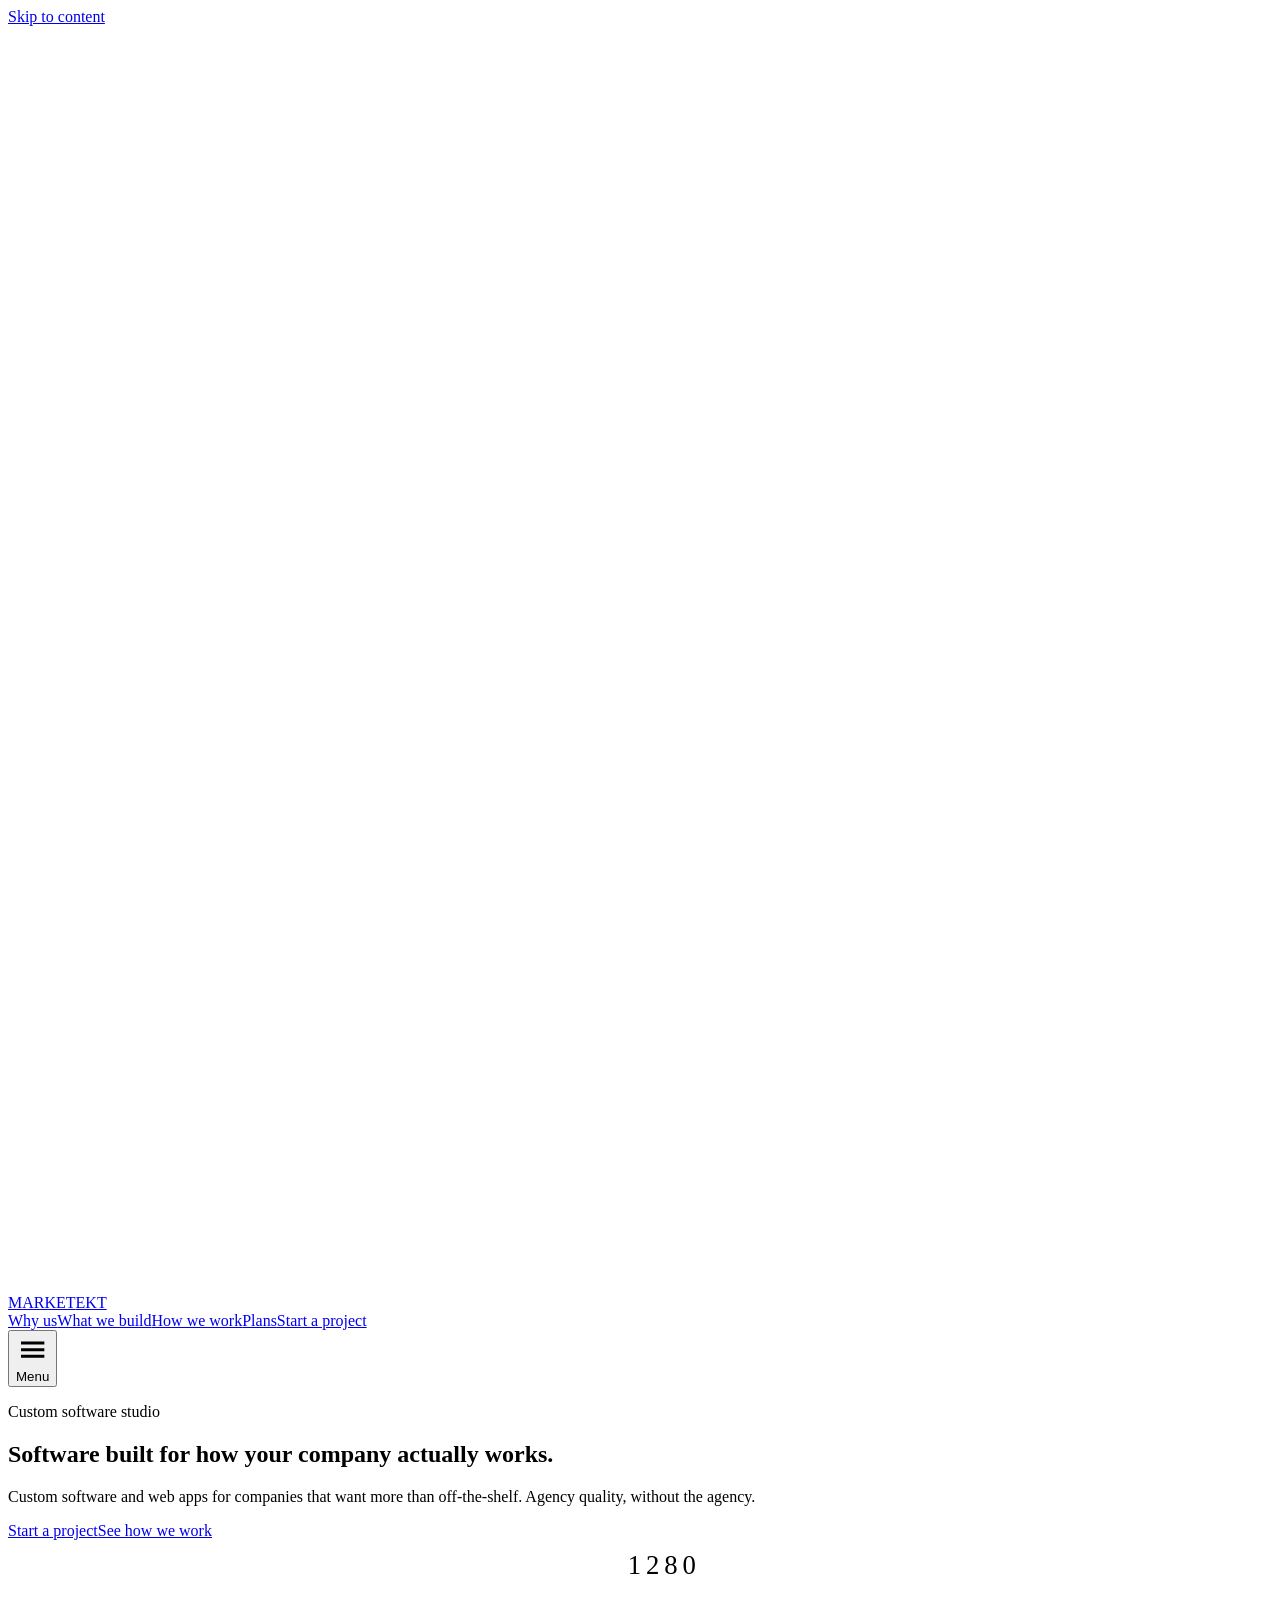
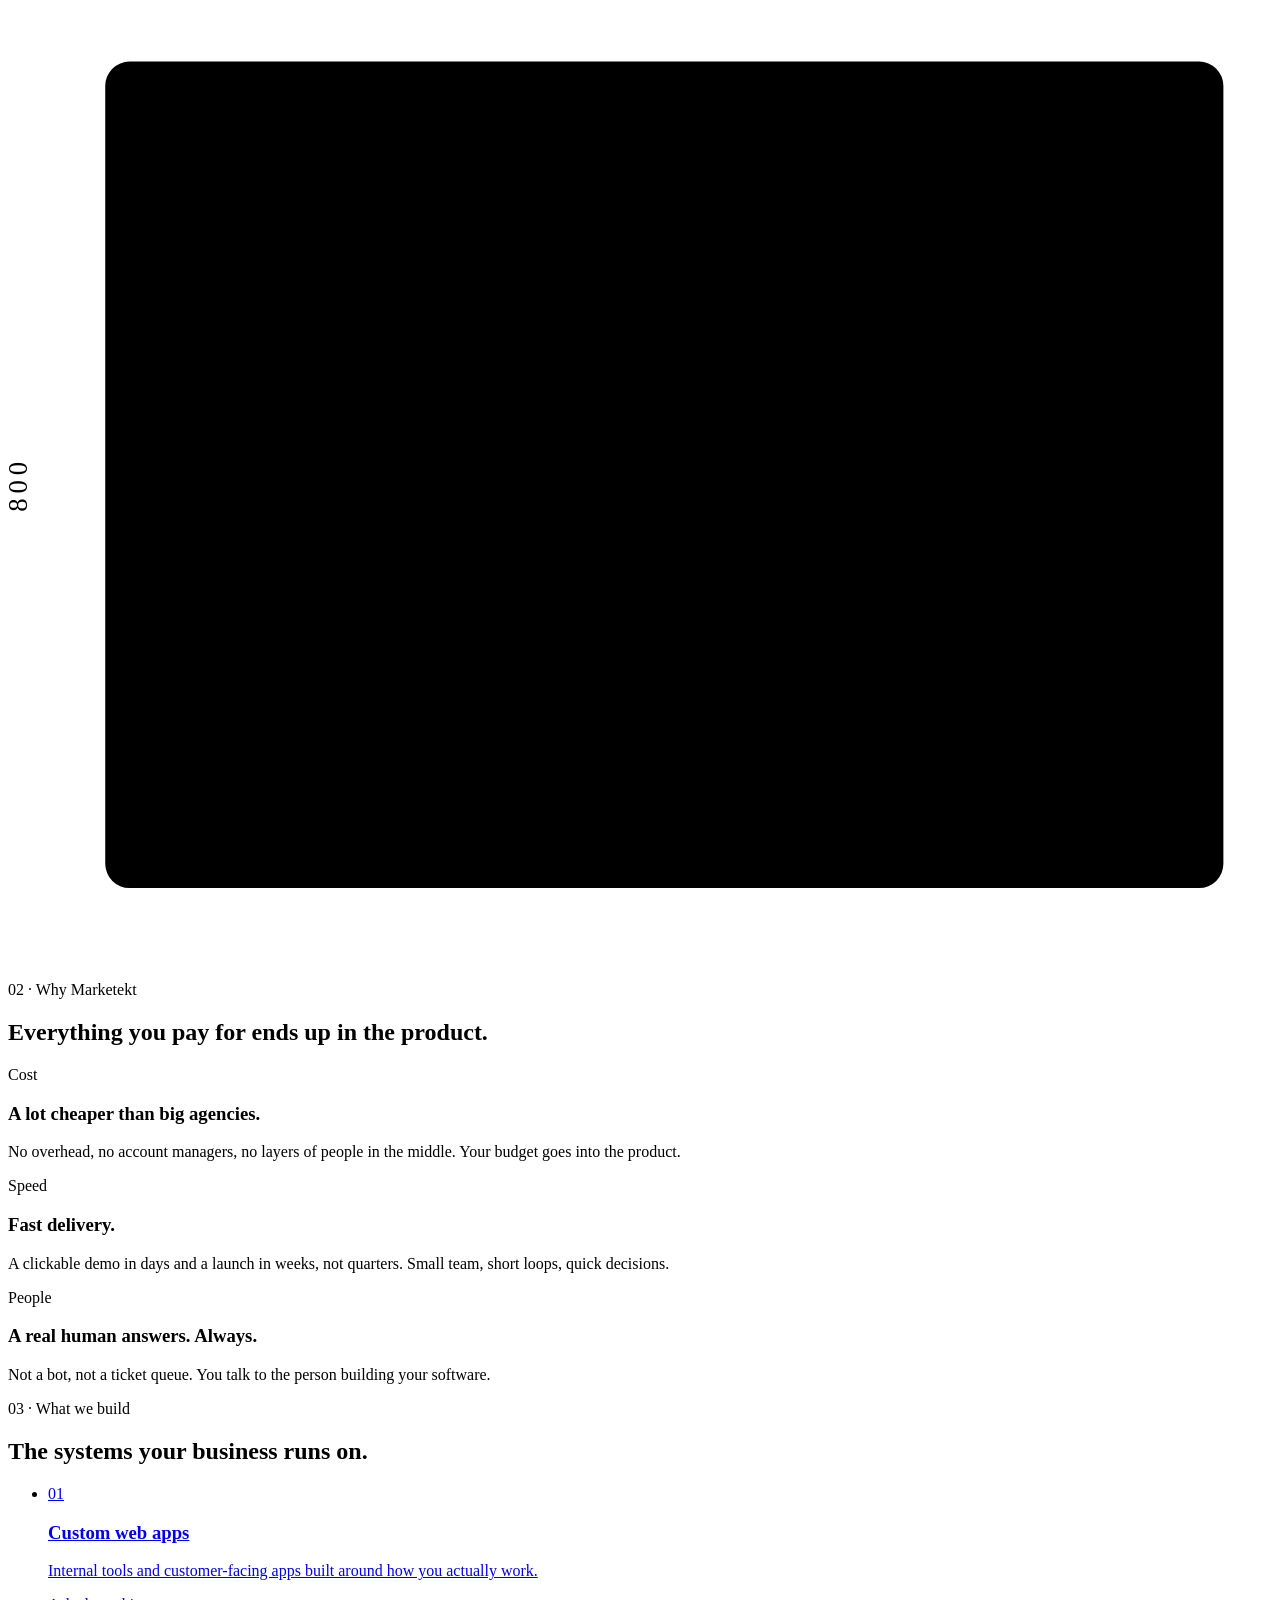
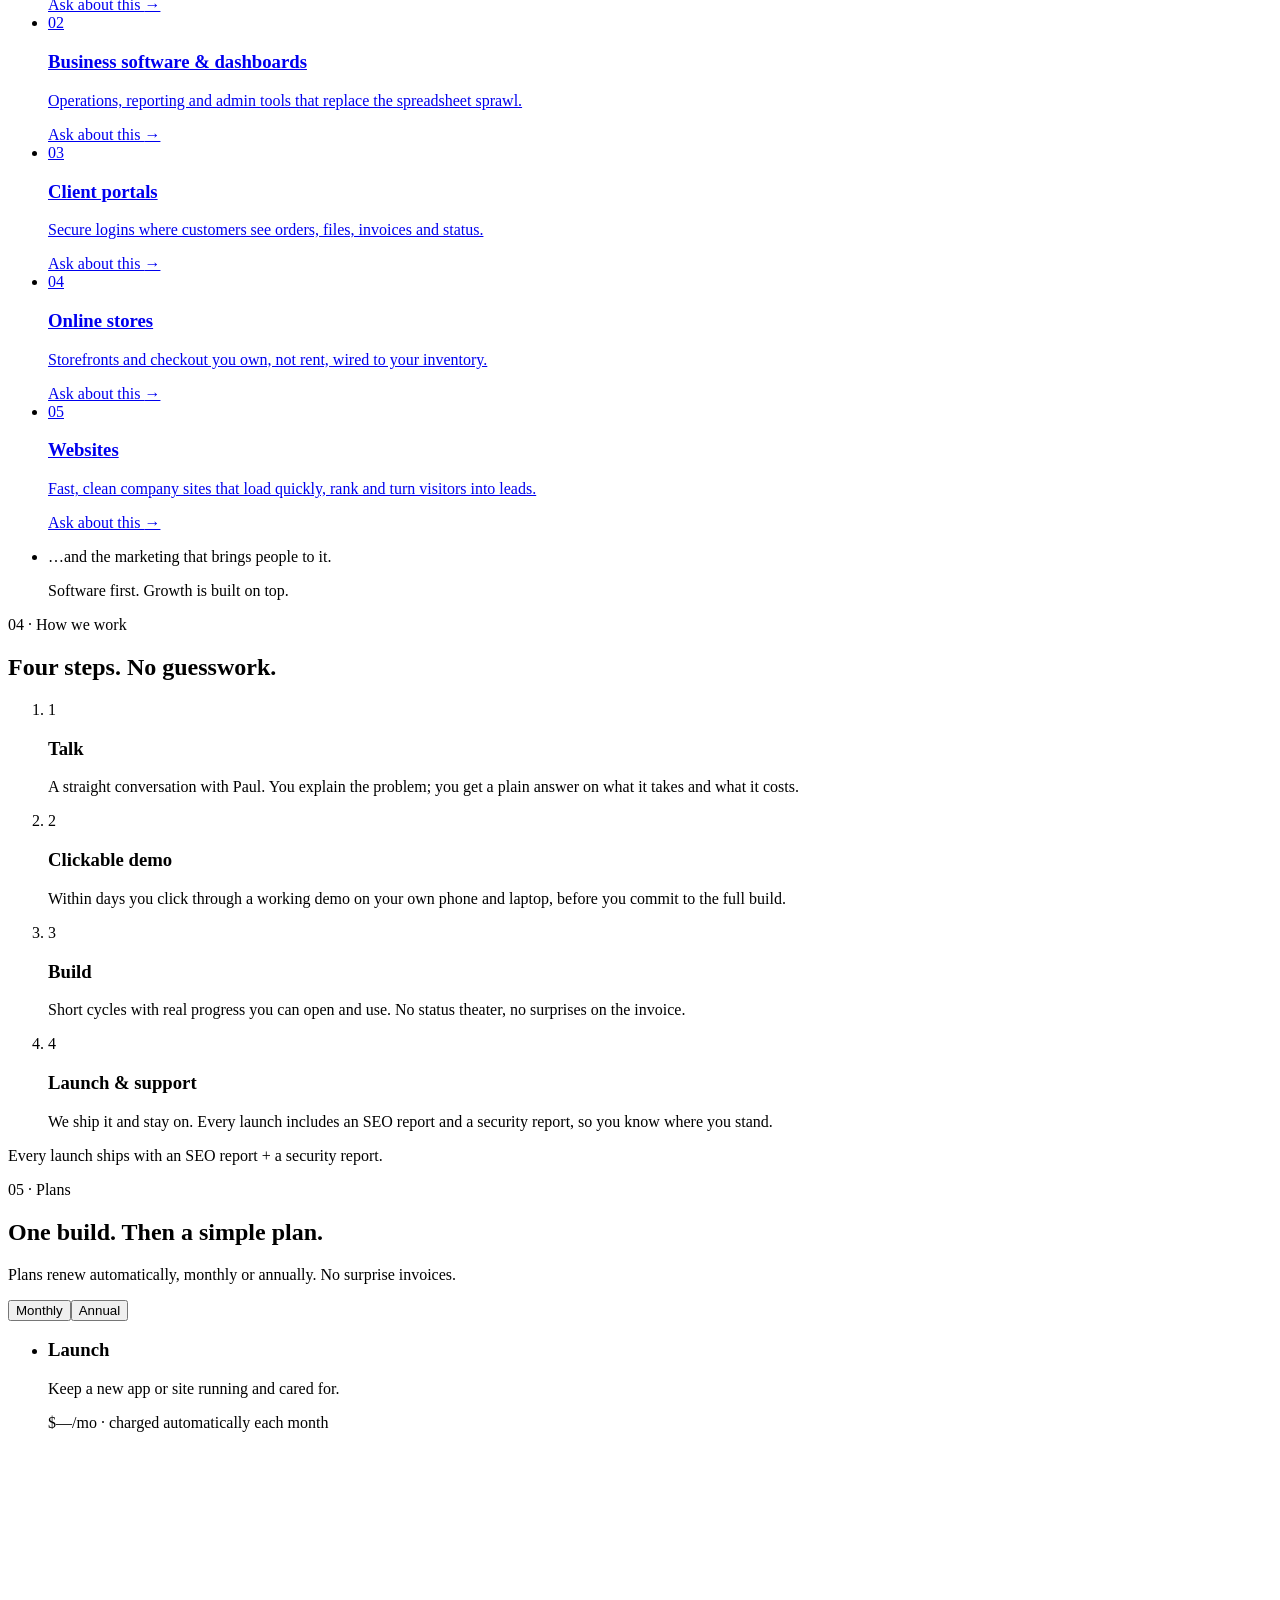
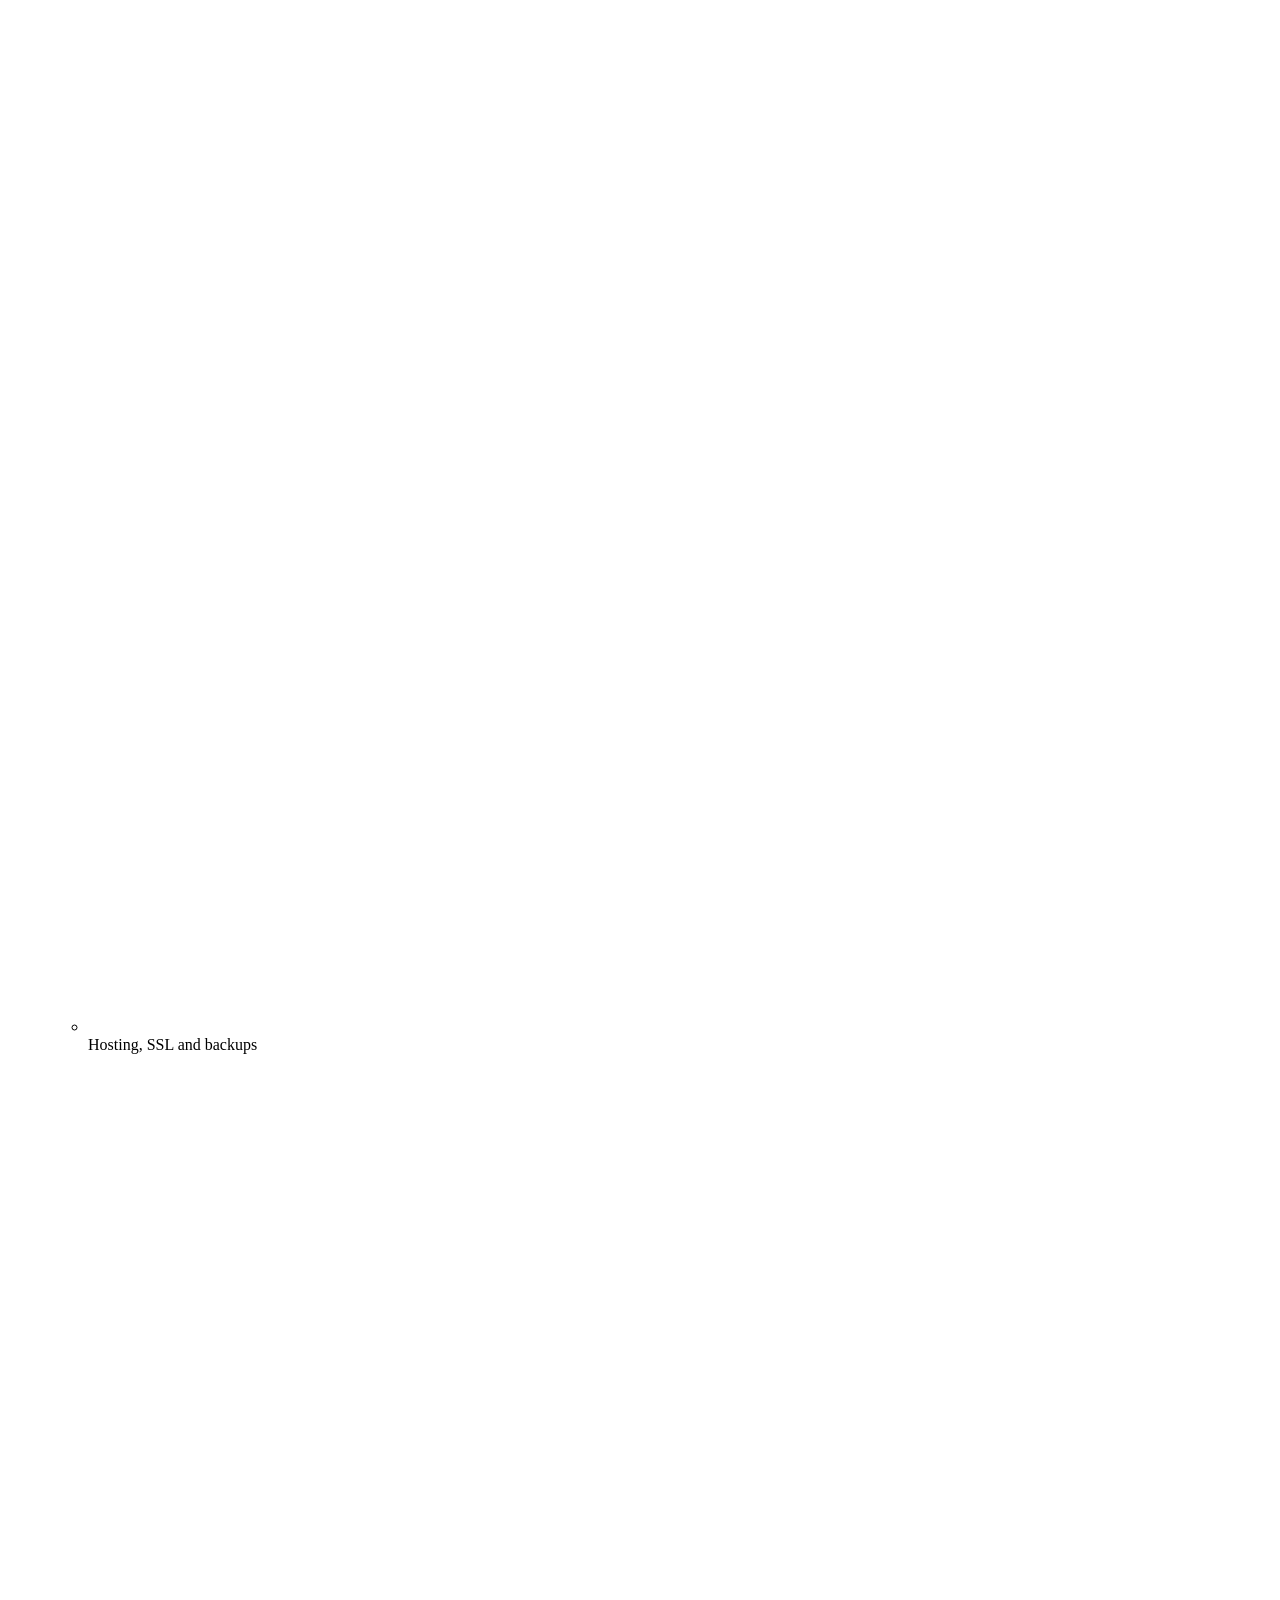
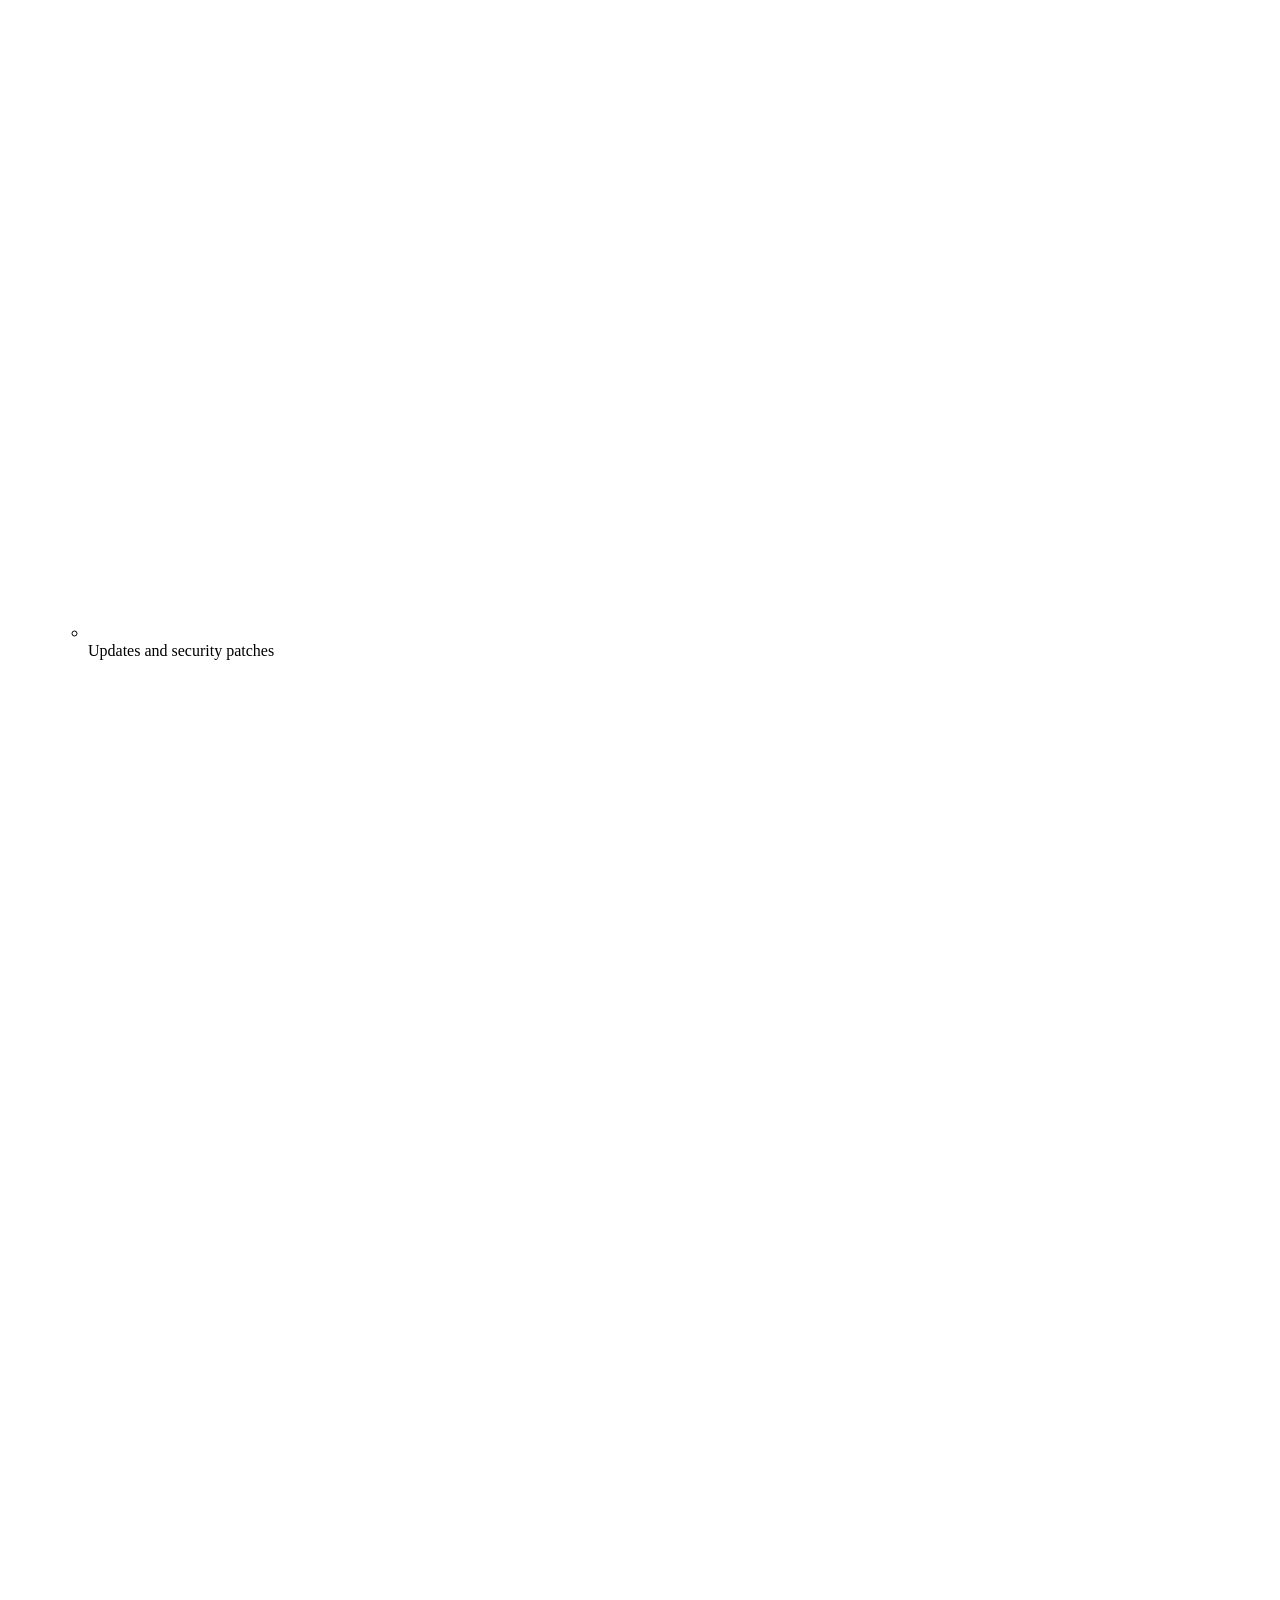
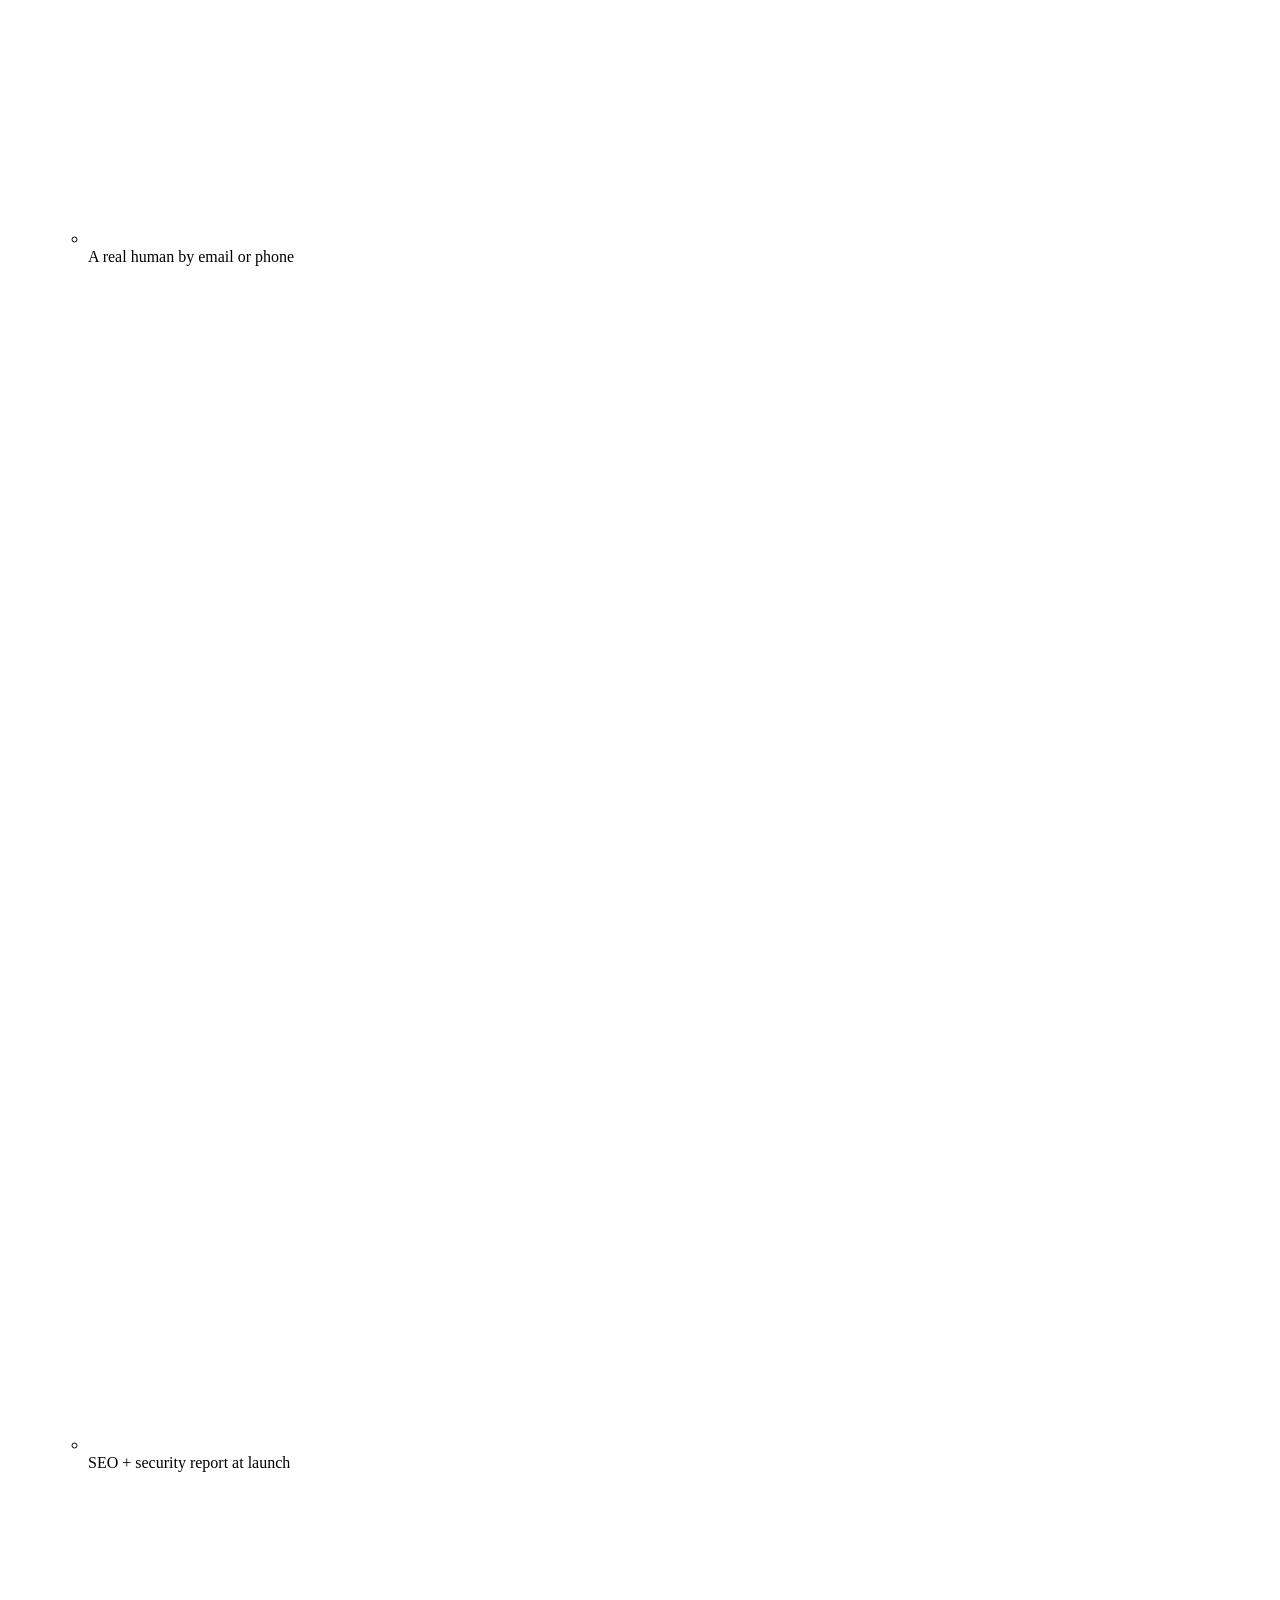
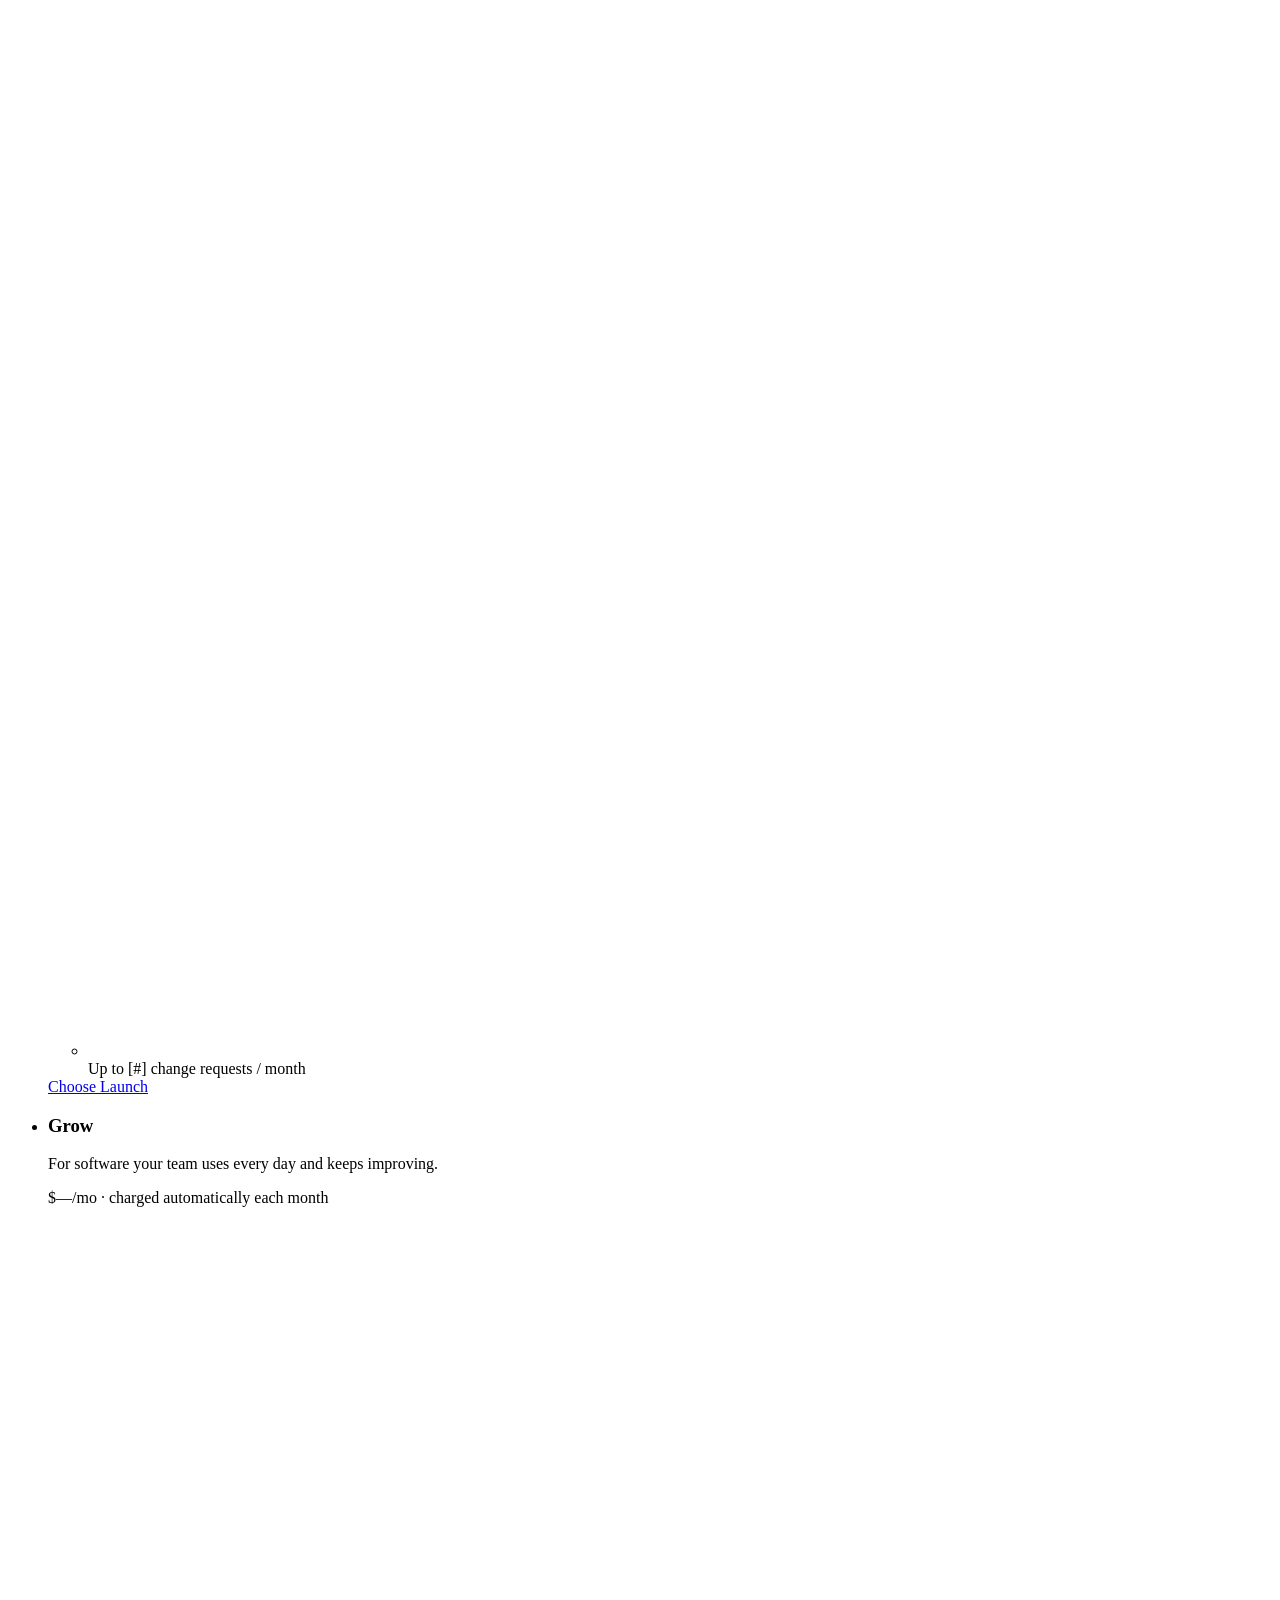
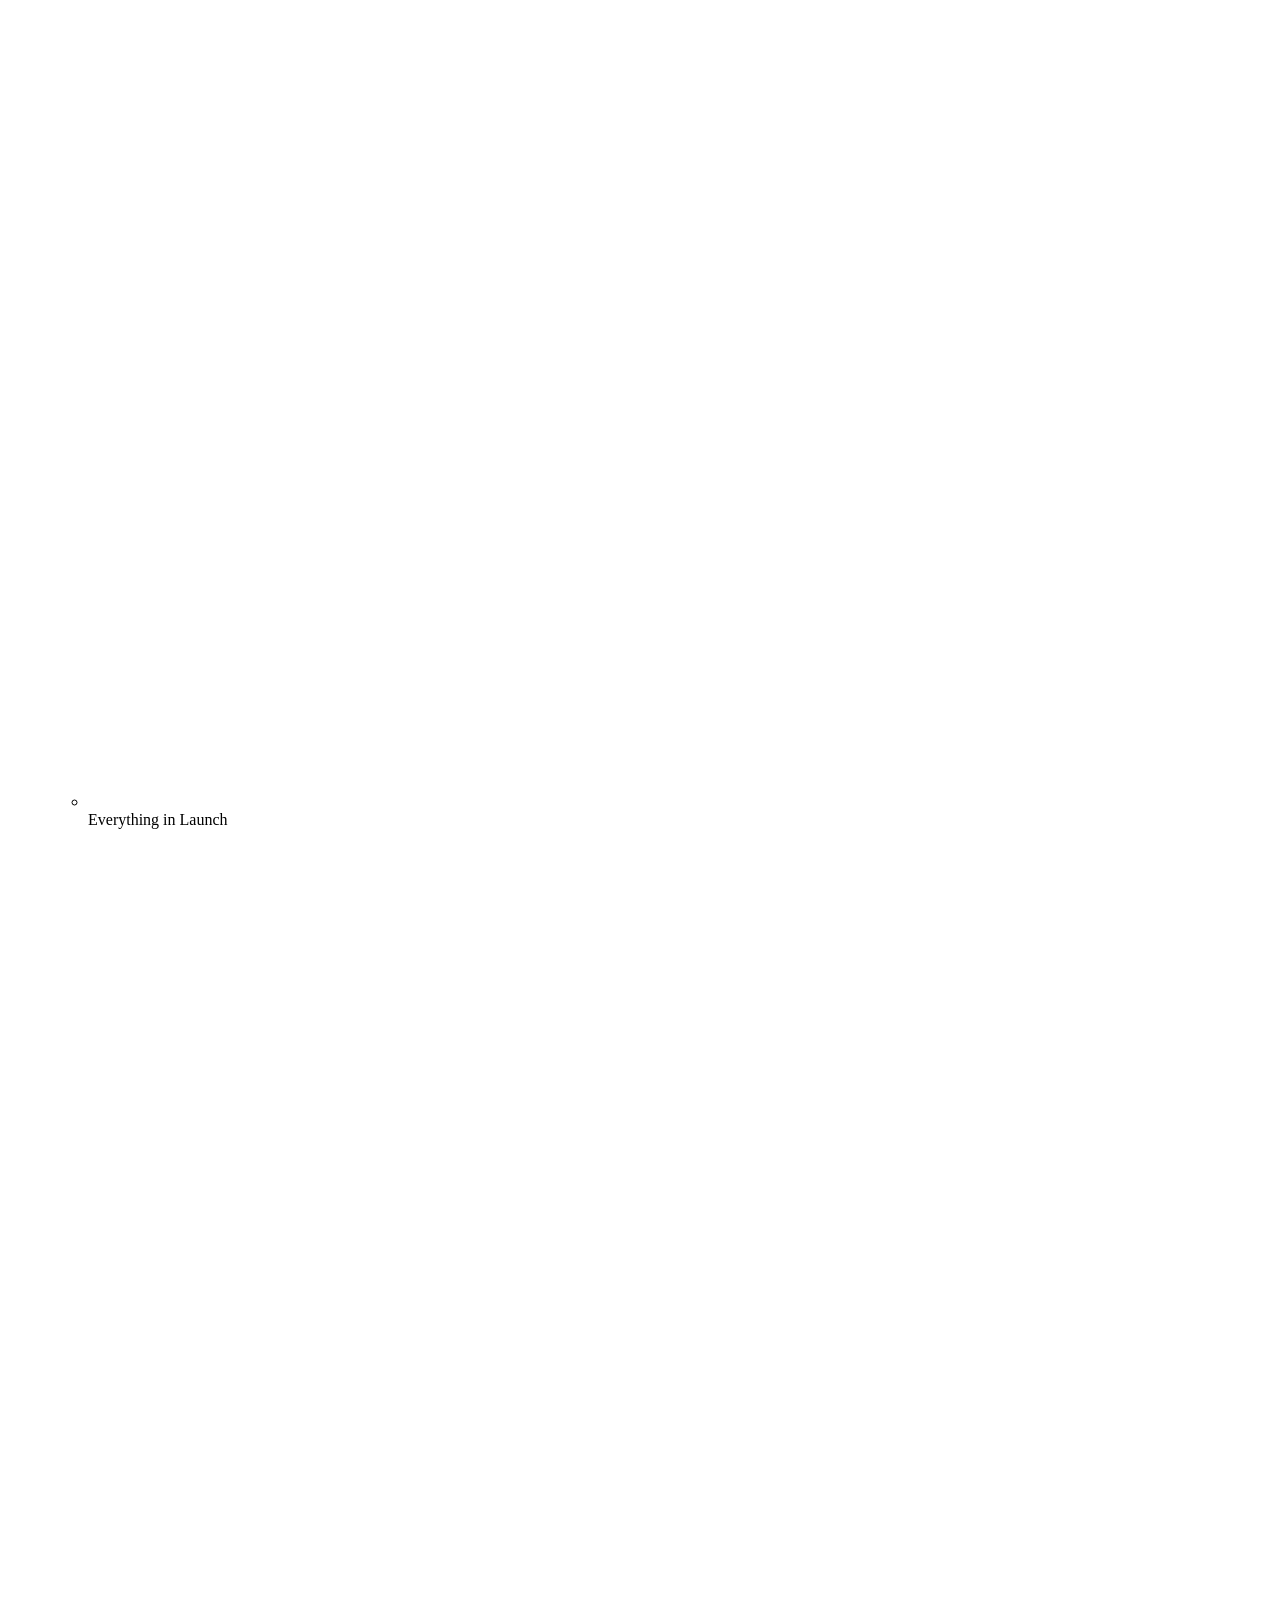
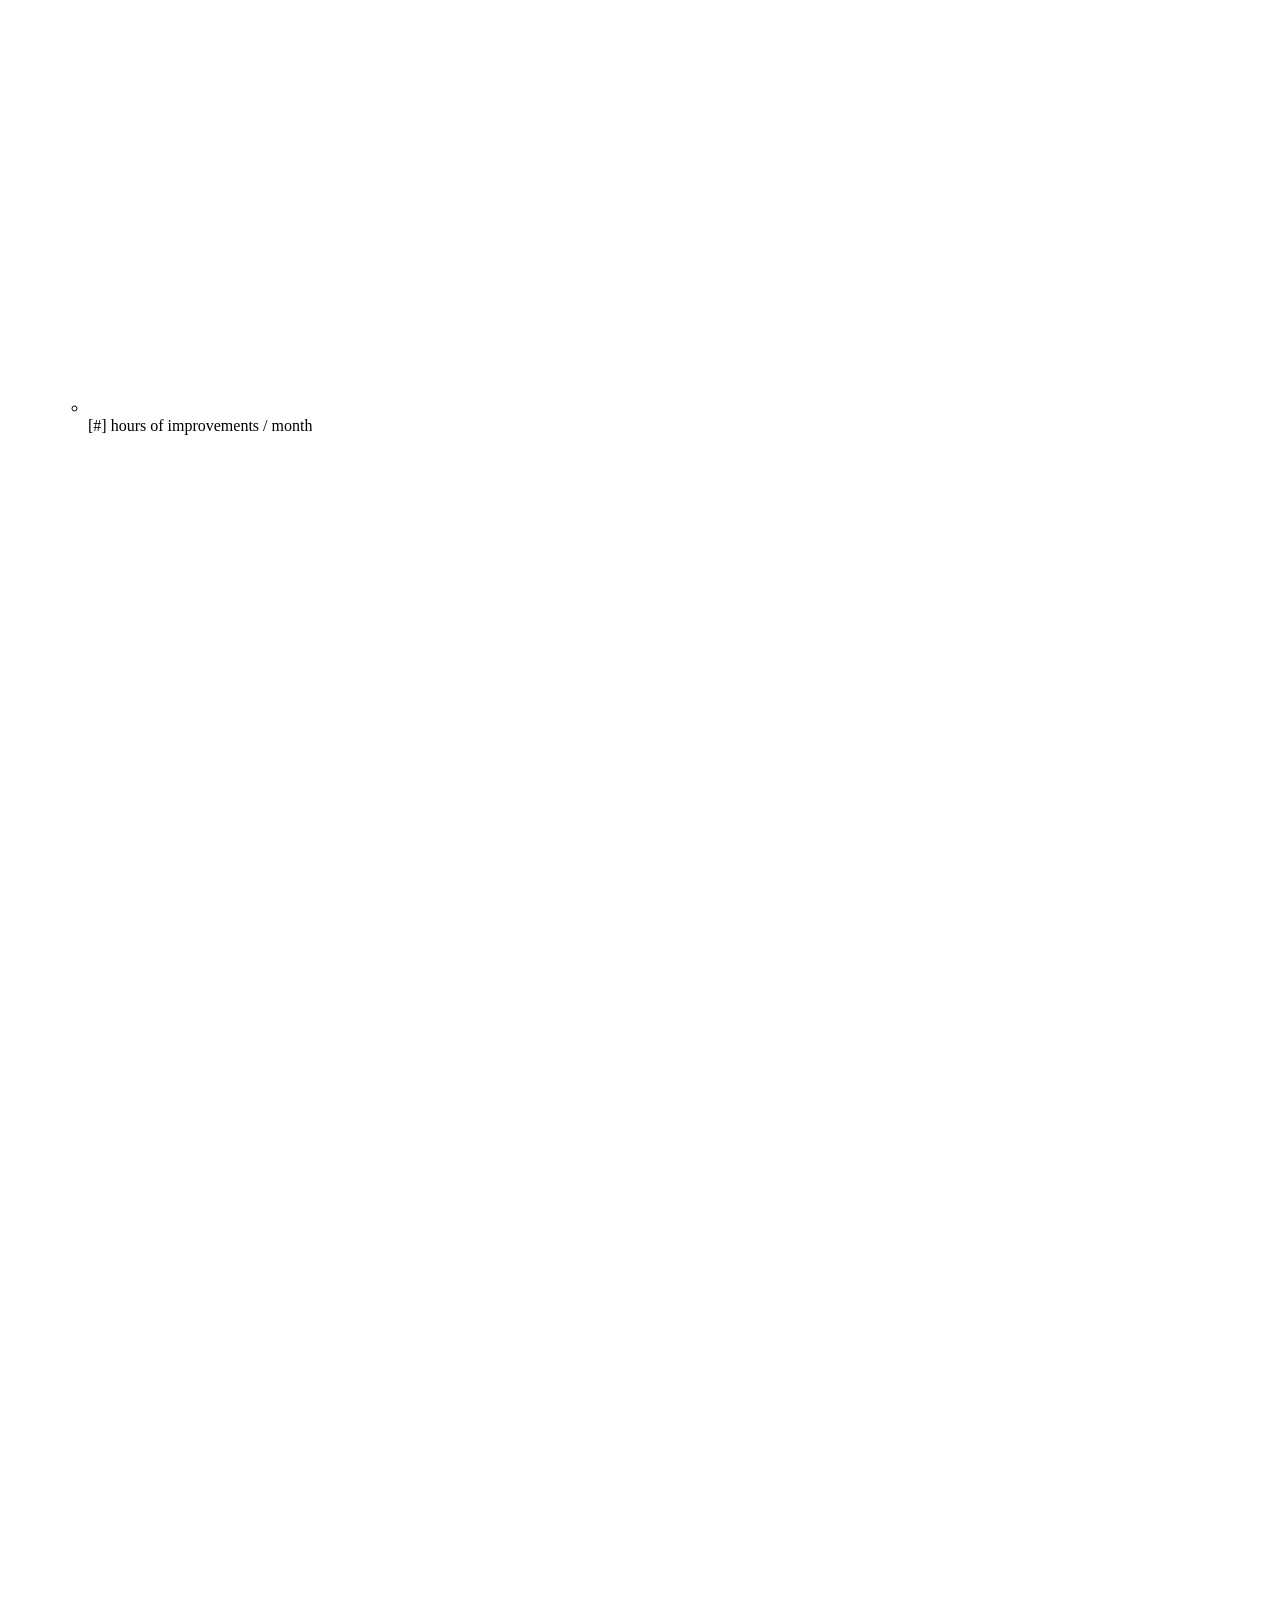
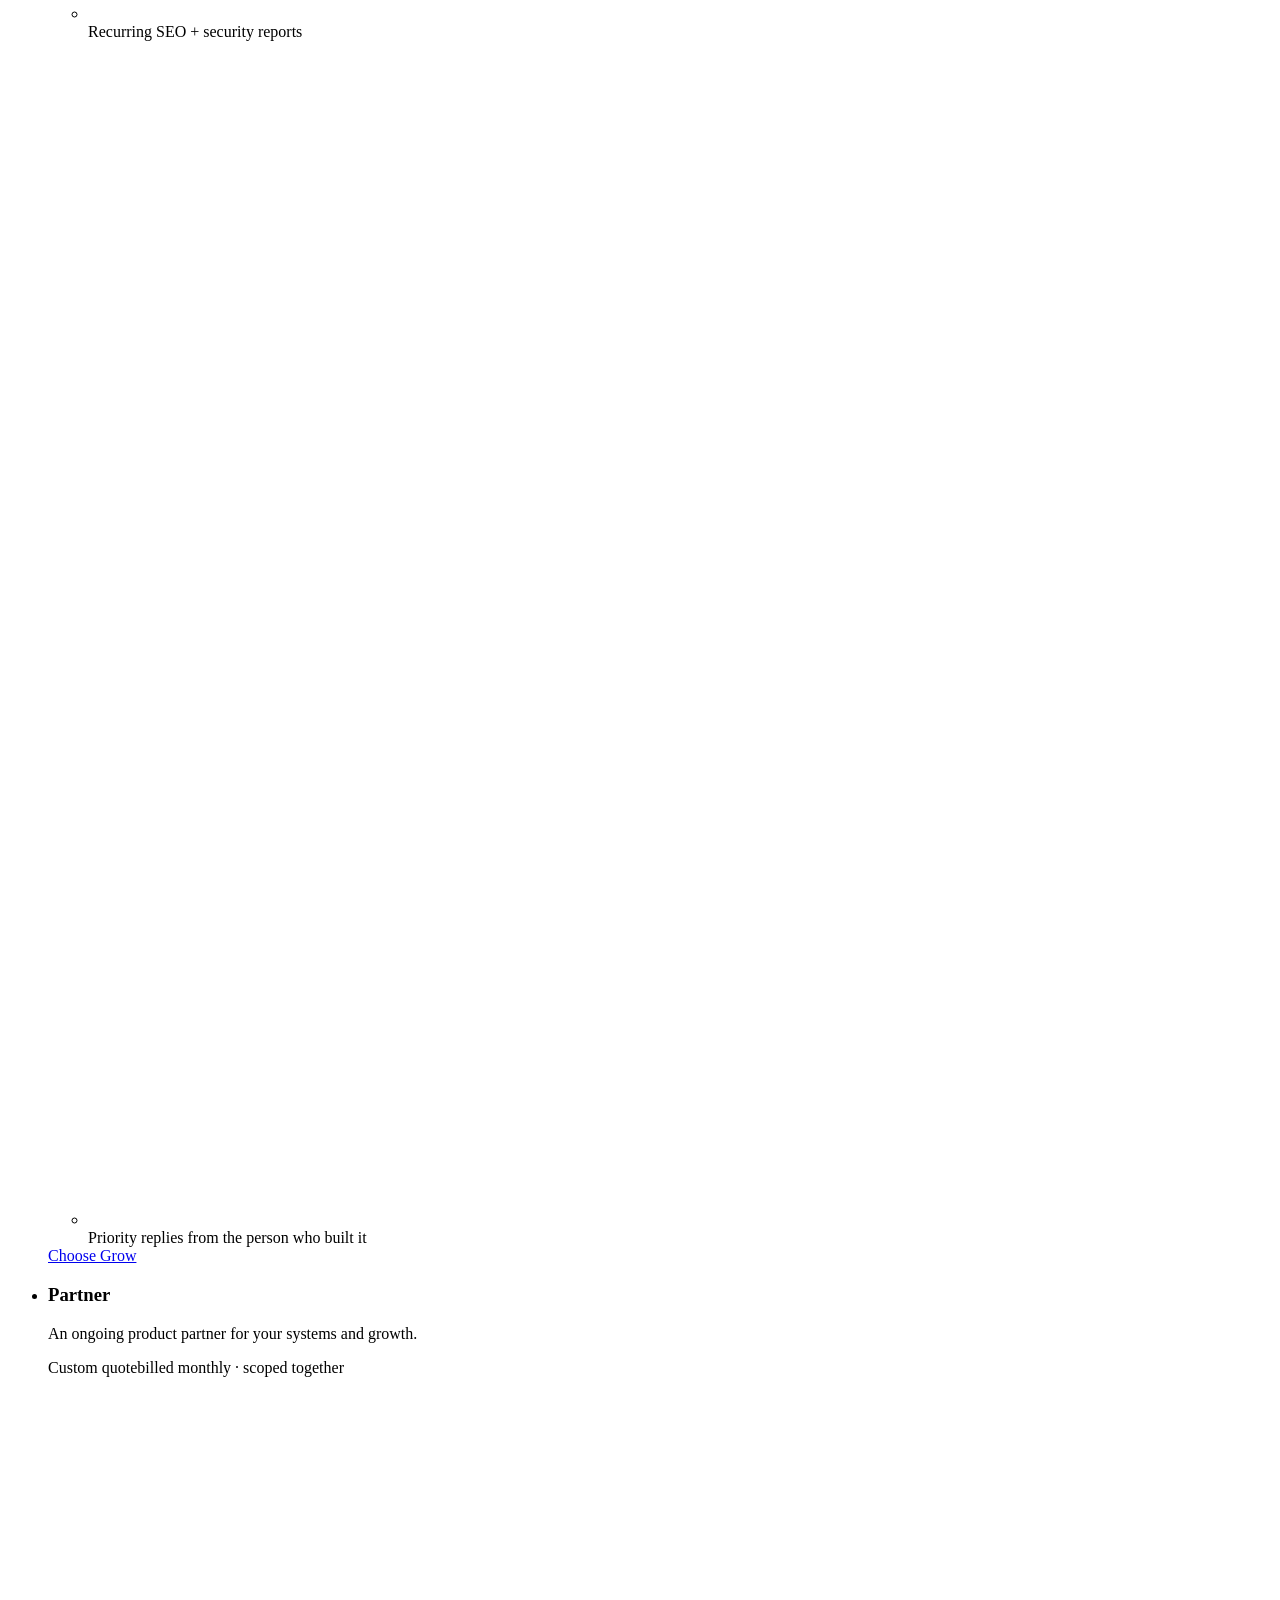
==== commit d9a5e0fa: "Demo: light navy palette" ====
--- a/index.html
+++ b/index.html
@@ -23,16 +23,16 @@
     <meta name="twitter:description" content="Marketekt builds custom software and web apps for companies that want more than off-the-shelf. Agency quality without agency overhead, fast delivery, and a real human who always answers." />
     <meta name="twitter:image" content="https://marketektblitz-lang.github.io/markitect-demo/og.png" />
     <script type="application/ld+json">{"@context":"https://schema.org","@type":"Organization","name":"Marketekt","url":"https://marketektblitz-lang.github.io/markitect-demo/","logo":"https://marketektblitz-lang.github.io/markitect-demo/logo-512.png","email":"paul@marketekt.com","description":"Marketekt builds custom software and web apps for companies that want more than off-the-shelf. Agency quality without agency overhead, fast delivery, and a real human who always answers.","contactPoint":{"@type":"ContactPoint","contactType":"sales","email":"paul@marketekt.com","availableLanguage":"en"}}</script>
-    <meta name="theme-color" content="#0a0b0d" />
-    <meta name="color-scheme" content="dark" />
+    <meta name="theme-color" content="#F7F9FC" />
+    <meta name="color-scheme" content="light" />
     <link rel="icon" href="/markitect-demo/favicon.svg" type="image/svg+xml" />
     <link rel="icon" href="/markitect-demo/favicon-32.png" sizes="32x32" type="image/png" />
     <link rel="apple-touch-icon" href="/markitect-demo/apple-touch-icon.png" />
-    <script type="module" crossorigin src="/markitect-demo/assets/index-DMsxnA0a.js"></script>
-    <link rel="stylesheet" crossorigin href="/markitect-demo/assets/index-B1oOnrRm.css">
+    <script type="module" crossorigin src="/markitect-demo/assets/index-CHN10D3B.js"></script>
+    <link rel="stylesheet" crossorigin href="/markitect-demo/assets/index-e8KYizqi.css">
   </head>
   <body class="bg-bg text-ink antialiased">
     <noscript>This site needs JavaScript for the contact form. Email us directly instead.</noscript>
-    <div id="root"><a href="#main" class="sr-only focus:not-sr-only focus:fixed focus:left-3 focus:top-3 focus:z-[60] focus:rounded-md focus:bg-accent focus:px-4 focus:py-3 focus:text-accent-ink">Skip to content</a><div id="top"></div><header data-testid="site-header" class="sticky top-0 z-50 border-b transition-colors duration-300 border-transparent bg-bg/40 backdrop-blur-sm"><div class="mx-auto flex h-16 max-w-6xl items-center justify-between gap-4 px-5 sm:px-8"><a href="#top" class="inline-flex min-h-11 items-center" aria-label="Marketekt, back to top"><span class="inline-flex items-center gap-2.5 "><svg viewBox="0 0 32 32" class="h-7 w-7" aria-hidden="true"><path d="M7 25 V7 L16 17" class="stroke-ink" fill="none" stroke-width="3.4" stroke-linecap="square" stroke-linejoin="miter"></path><path d="M16 17 L25 7 V25" class="stroke-accent" fill="none" stroke-width="3.4" stroke-linecap="square" stroke-linejoin="miter"></path></svg><span class="font-display font-bold tracking-[0.14em] text-[1.05rem] leading-none">MARKET<span class="text-accent">EKT</span></span></span></a><nav aria-label="Main" class="hidden items-center gap-1 md:flex"><a href="#why" class="inline-flex min-h-11 items-center rounded-md px-3 text-sm text-muted transition-colors hover:text-ink">Why us</a><a href="#build" class="inline-flex min-h-11 items-center rounded-md px-3 text-sm text-muted transition-colors hover:text-ink">What we build</a><a href="#process" class="inline-flex min-h-11 items-center rounded-md px-3 text-sm text-muted transition-colors hover:text-ink">How we work</a><a href="#plans" class="inline-flex min-h-11 items-center rounded-md px-3 text-sm text-muted transition-colors hover:text-ink">Plans</a><a href="#contact" class="ml-3 inline-flex min-h-11 items-center whitespace-nowrap rounded-md bg-accent px-4 text-sm font-semibold text-accent-ink transition-transform hover:-translate-y-px">Start a project</a></nav><button type="button" class="inline-flex min-h-11 min-w-11 items-center justify-center gap-2 rounded-md border border-line px-3 text-sm font-medium md:hidden" aria-expanded="false" aria-controls="mobile-menu"><svg viewBox="0 0 20 20" class="h-4 w-4" aria-hidden="true"><path d="M3 6 H17 M3 10 H17 M3 14 H17" stroke="currentColor" stroke-width="1.8" fill="none"></path></svg>Menu</button></div><nav id="mobile-menu" aria-label="Mobile" hidden="" class="border-t border-line bg-bg md:hidden"><ul class="mx-auto max-w-6xl px-5 py-3"><li><a href="#why" class="flex min-h-12 items-center border-b border-line/60 text-base last:border-0">Why us</a></li><li><a href="#build" class="flex min-h-12 items-center border-b border-line/60 text-base last:border-0">What we build</a></li><li><a href="#process" class="flex min-h-12 items-center border-b border-line/60 text-base last:border-0">How we work</a></li><li><a href="#plans" class="flex min-h-12 items-center border-b border-line/60 text-base last:border-0">Plans</a></li><li><a href="#contact" class="flex min-h-12 items-center border-b border-line/60 text-base last:border-0">Contact</a></li></ul></nav></header><main id="main"><section aria-labelledby="hero-h" class="blueprint-grid relative overflow-hidden"><div class="mx-auto grid max-w-6xl items-center gap-14 px-5 pb-20 pt-16 sm:px-8 md:pb-28 md:pt-24 lg:grid-cols-[1.15fr_1fr]"><div><p class="rise font-display text-sm font-medium uppercase tracking-[0.2em] text-accent">Custom software studio</p><h1 id="hero-h" class="rise rise-2 mt-5 font-display text-[2.6rem] font-bold leading-[1.02] tracking-tight sm:text-6xl lg:text-7xl">Software built for how your company <span class="text-accent">actually</span> works.</h1><p class="rise rise-3 mt-7 max-w-xl text-lg leading-relaxed text-muted sm:text-xl">Custom software and web apps for companies that want more than off-the-shelf. Agency quality, without the agency.</p><div class="rise rise-4 mt-10 flex flex-col gap-3 min-[400px]:flex-row"><a href="#contact" class="inline-flex min-h-12 items-center justify-center whitespace-nowrap rounded-md bg-accent px-6 font-semibold text-accent-ink transition-transform hover:-translate-y-px">Start a project</a><a href="#process" class="inline-flex min-h-12 items-center justify-center whitespace-nowrap rounded-md border border-line px-6 font-medium transition-colors hover:border-muted">See how we work</a></div></div><div class="rise rise-3 hidden sm:block"><svg viewBox="0 0 520 420" class="h-auto w-full" aria-hidden="true" focusable="false"><g class="stroke-muted/50" stroke-width="1" fill="none"><path d="M40 22 H500 M40 16 V28 M500 16 V28"></path><path d="M16 50 V390 M10 50 H22 M10 390 H22"></path></g><text x="270" y="14" text-anchor="middle" class="fill-muted font-display" font-size="11" letter-spacing="2">1280</text><text x="8" y="224" text-anchor="middle" class="fill-muted font-display" font-size="11" letter-spacing="2" transform="rotate(-90 8 224)">800</text><rect x="40" y="50" width="460" height="340" rx="10" class="fill-surface stroke-line" stroke-width="1.5"></rect><path d="M40 82 H500" class="stroke-line" stroke-width="1.5"></path><circle cx="60" cy="66" r="4" class="fill-line"></circle><circle cx="74" cy="66" r="4" class="fill-line"></circle><circle cx="88" cy="66" r="4" class="fill-line"></circle><path d="M150 82 V390" class="stroke-line" stroke-width="1.5"></path><rect x="60" y="104" width="70" height="8" rx="4" class="fill-accent"></rect><rect x="60" y="128" width="52" height="8" rx="4" class="fill-line"></rect><rect x="60" y="152" width="48" height="8" rx="4" class="fill-line"></rect><rect x="60" y="176" width="44" height="8" rx="4" class="fill-line"></rect><g><rect x="170" y="102" width="96" height="58" rx="6" class="fill-bg stroke-line" stroke-width="1.2"></rect><rect x="182" y="116" width="40" height="6" rx="3" class="fill-line"></rect><rect x="182" y="132" width="50" height="14" rx="3" class="fill-ink/80"></rect></g><g><rect x="280" y="102" width="96" height="58" rx="6" class="fill-bg stroke-line" stroke-width="1.2"></rect><rect x="292" y="116" width="40" height="6" rx="3" class="fill-line"></rect><rect x="292" y="132" width="62" height="14" rx="3" class="fill-accent"></rect></g><g><rect x="390" y="102" width="96" height="58" rx="6" class="fill-bg stroke-line" stroke-width="1.2"></rect><rect x="402" y="116" width="40" height="6" rx="3" class="fill-line"></rect><rect x="402" y="132" width="50" height="14" rx="3" class="fill-ink/80"></rect></g><rect x="170" y="178" width="316" height="130" rx="6" class="fill-bg stroke-line" stroke-width="1.2"></rect><rect x="190" y="246" width="22" height="46" rx="2" class="fill-line"></rect><rect x="230" y="222" width="22" height="70" rx="2" class="fill-line"></rect><rect x="270" y="234" width="22" height="58" rx="2" class="fill-line"></rect><rect x="310" y="200" width="22" height="92" rx="2" class="fill-line"></rect><rect x="350" y="212" width="22" height="80" rx="2" class="fill-line"></rect><rect x="390" y="184" width="22" height="108" rx="2" class="fill-accent"></rect><rect x="430" y="196" width="22" height="96" rx="2" class="fill-line"></rect><path d="M190 250 L230 236 L270 242 L310 212 L350 222 L390 192 L430 200" class="stroke-ink/70" stroke-width="1.6" fill="none" stroke-dasharray="4 4"></path><g><rect x="170" y="326" width="120" height="7" rx="3.5" class="fill-line"></rect><rect x="310" y="326" width="70" height="7" rx="3.5" class="fill-line/70"></rect><rect x="430" y="326" width="56" height="7" rx="3.5" class="fill-line/70"></rect></g><g><rect x="170" y="346" width="120" height="7" rx="3.5" class="fill-line"></rect><rect x="310" y="346" width="70" height="7" rx="3.5" class="fill-line/70"></rect><rect x="430" y="346" width="56" height="7" rx="3.5" class="fill-line/70"></rect></g><g><rect x="170" y="366" width="120" height="7" rx="3.5" class="fill-line"></rect><rect x="310" y="366" width="70" height="7" rx="3.5" class="fill-line/70"></rect><rect x="430" y="366" width="56" height="7" rx="3.5" class="fill-line/70"></rect></g><g class="stroke-accent" stroke-width="1.2" fill="none"><path d="M486 140 L512 120"></path><circle cx="486" cy="140" r="3" class="fill-accent"></circle></g></svg></div></div></section><section id="why" aria-labelledby="why-h" class="border-t border-line"><div class="mx-auto max-w-6xl px-5 py-20 sm:px-8 md:py-28"><p class="font-display text-sm font-medium uppercase tracking-[0.2em] text-accent">02<!-- --> · <!-- -->Why <!-- -->Marketekt</p><h2 id="why-h" class="mt-4 max-w-3xl font-display text-4xl font-bold tracking-tight sm:text-5xl">Everything you pay for ends up in the product.</h2><div class="mt-14 grid gap-px overflow-hidden rounded-xl border border-line bg-line md:grid-cols-3"><article class="bg-bg p-7 sm:p-9"><p class="text-xs font-semibold uppercase tracking-[0.18em] text-muted">Cost</p><h3 class="mt-4 font-display text-2xl font-bold tracking-tight">A lot cheaper than big agencies.</h3><p class="mt-3 leading-relaxed text-muted">No overhead, no account managers, no layers of people in the middle. Your budget goes into the product.</p></article><article class="bg-bg p-7 sm:p-9"><p class="text-xs font-semibold uppercase tracking-[0.18em] text-muted">Speed</p><h3 class="mt-4 font-display text-2xl font-bold tracking-tight">Fast delivery.</h3><p class="mt-3 leading-relaxed text-muted">A clickable demo in days and a launch in weeks, not quarters. Small team, short loops, quick decisions.</p></article><article class="bg-bg p-7 sm:p-9"><p class="text-xs font-semibold uppercase tracking-[0.18em] text-muted">People</p><h3 class="mt-4 font-display text-2xl font-bold tracking-tight">A real human answers. Always.</h3><p class="mt-3 leading-relaxed text-muted">Not a bot, not a ticket queue. You talk to the person building your software.</p></article></div></div></section><section id="build" aria-labelledby="build-h" class="border-t border-line bg-surface/40"><div class="mx-auto max-w-6xl px-5 py-20 sm:px-8 md:py-28"><p class="font-display text-sm font-medium uppercase tracking-[0.2em] text-accent">03<!-- --> · <!-- -->What we build</p><h2 id="build-h" class="mt-4 max-w-3xl font-display text-4xl font-bold tracking-tight sm:text-5xl">The systems your business runs on.</h2><ul class="mt-14 grid gap-4 sm:grid-cols-2 lg:grid-cols-3"><li><a href="#contact" data-testid="build-card" class="group flex h-full flex-col rounded-xl border border-line bg-bg p-7 transition-colors hover:border-accent/70"><span class="font-display text-sm text-muted">0<!-- -->1</span><h3 class="mt-6 font-display text-xl font-bold tracking-tight">Custom web apps</h3><p class="mt-2 flex-1 leading-relaxed text-muted">Internal tools and customer-facing apps built around how you actually work.</p><span class="mt-6 inline-flex items-center gap-2 text-sm font-semibold text-accent">Ask about this <span aria-hidden="true" class="transition-transform group-hover:translate-x-1">→</span></span></a></li><li><a href="#contact" data-testid="build-card" class="group flex h-full flex-col rounded-xl border border-line bg-bg p-7 transition-colors hover:border-accent/70"><span class="font-display text-sm text-muted">0<!-- -->2</span><h3 class="mt-6 font-display text-xl font-bold tracking-tight">Business software &amp; dashboards</h3><p class="mt-2 flex-1 leading-relaxed text-muted">Operations, reporting and admin tools that replace the spreadsheet sprawl.</p><span class="mt-6 inline-flex items-center gap-2 text-sm font-semibold text-accent">Ask about this <span aria-hidden="true" class="transition-transform group-hover:translate-x-1">→</span></span></a></li><li><a href="#contact" data-testid="build-card" class="group flex h-full flex-col rounded-xl border border-line bg-bg p-7 transition-colors hover:border-accent/70"><span class="font-display text-sm text-muted">0<!-- -->3</span><h3 class="mt-6 font-display text-xl font-bold tracking-tight">Client portals</h3><p class="mt-2 flex-1 leading-relaxed text-muted">Secure logins where customers see orders, files, invoices and status.</p><span class="mt-6 inline-flex items-center gap-2 text-sm font-semibold text-accent">Ask about this <span aria-hidden="true" class="transition-transform group-hover:translate-x-1">→</span></span></a></li><li><a href="#contact" data-testid="build-card" class="group flex h-full flex-col rounded-xl border border-line bg-bg p-7 transition-colors hover:border-accent/70"><span class="font-display text-sm text-muted">0<!-- -->4</span><h3 class="mt-6 font-display text-xl font-bold tracking-tight">Online stores</h3><p class="mt-2 flex-1 leading-relaxed text-muted">Storefronts and checkout you own, not rent, wired to your inventory.</p><span class="mt-6 inline-flex items-center gap-2 text-sm font-semibold text-accent">Ask about this <span aria-hidden="true" class="transition-transform group-hover:translate-x-1">→</span></span></a></li><li><a href="#contact" data-testid="build-card" class="group flex h-full flex-col rounded-xl border border-line bg-bg p-7 transition-colors hover:border-accent/70"><span class="font-display text-sm text-muted">0<!-- -->5</span><h3 class="mt-6 font-display text-xl font-bold tracking-tight">Websites</h3><p class="mt-2 flex-1 leading-relaxed text-muted">Fast, clean company sites that load quickly, rank and turn visitors into leads.</p><span class="mt-6 inline-flex items-center gap-2 text-sm font-semibold text-accent">Ask about this <span aria-hidden="true" class="transition-transform group-hover:translate-x-1">→</span></span></a></li><li class="flex flex-col justify-end p-7"><p class="font-display text-xl font-bold leading-snug tracking-tight">…and the marketing that brings people to it.</p><p class="mt-2 leading-relaxed text-muted">Software first. Growth is built on top.</p></li></ul></div></section><section id="process" aria-labelledby="process-h" class="border-t border-line"><div class="mx-auto max-w-6xl px-5 py-20 sm:px-8 md:py-28"><p class="font-display text-sm font-medium uppercase tracking-[0.2em] text-accent">04<!-- --> · <!-- -->How we work</p><h2 id="process-h" class="mt-4 max-w-3xl font-display text-4xl font-bold tracking-tight sm:text-5xl">Four steps. No guesswork.</h2><ol class="mt-14 grid gap-10 md:grid-cols-2 lg:grid-cols-4 lg:gap-8"><li class="border-t-2 border-line pt-6 first:border-accent"><span class="font-display text-5xl font-bold text-line">1</span><h3 class="mt-4 font-display text-xl font-bold tracking-tight">Talk</h3><p class="mt-2 leading-relaxed text-muted">A straight conversation with Paul. You explain the problem; you get a plain answer on what it takes and what it costs.</p></li><li class="border-t-2 border-line pt-6 first:border-accent"><span class="font-display text-5xl font-bold text-line">2</span><h3 class="mt-4 font-display text-xl font-bold tracking-tight">Clickable demo</h3><p class="mt-2 leading-relaxed text-muted">Within days you click through a working demo on your own phone and laptop, before you commit to the full build.</p></li><li class="border-t-2 border-line pt-6 first:border-accent"><span class="font-display text-5xl font-bold text-line">3</span><h3 class="mt-4 font-display text-xl font-bold tracking-tight">Build</h3><p class="mt-2 leading-relaxed text-muted">Short cycles with real progress you can open and use. No status theater, no surprises on the invoice.</p></li><li class="border-t-2 border-line pt-6 first:border-accent"><span class="font-display text-5xl font-bold text-line">4</span><h3 class="mt-4 font-display text-xl font-bold tracking-tight">Launch &amp; support</h3><p class="mt-2 leading-relaxed text-muted">We ship it and stay on. Every launch includes an SEO report and a security report, so you know where you stand.</p></li></ol><p class="mt-14 inline-flex flex-wrap items-center gap-x-3 gap-y-1 rounded-lg border border-line px-5 py-4 text-sm text-muted"><span class="font-semibold text-ink">Every launch ships with</span> an SEO report + a security report.</p></div></section><section id="plans" aria-labelledby="plans-h" class="border-t border-line bg-surface/40"><div class="mx-auto max-w-6xl px-5 py-20 sm:px-8 md:py-28"><p class="font-display text-sm font-medium uppercase tracking-[0.2em] text-accent">05 · Plans</p><div class="mt-4 flex flex-col gap-6 md:flex-row md:items-end md:justify-between"><div><h2 id="plans-h" class="max-w-2xl font-display text-4xl font-bold tracking-tight sm:text-5xl">One build. Then a simple plan.</h2><p class="mt-4 max-w-xl text-lg text-muted">Plans renew automatically, monthly or annually. No surprise invoices.</p></div><div role="group" aria-label="Billing period" class="inline-flex self-start rounded-lg border border-line bg-bg p-1 md:self-auto"><button type="button" aria-pressed="true" data-testid="billing-monthly" class="inline-flex min-h-11 min-w-28 items-center justify-center whitespace-nowrap rounded-md px-4 text-sm font-semibold capitalize transition-colors bg-ink text-bg">Monthly</button><button type="button" aria-pressed="false" data-testid="billing-annual" class="inline-flex min-h-11 min-w-28 items-center justify-center whitespace-nowrap rounded-md px-4 text-sm font-semibold capitalize transition-colors text-muted hover:text-ink">Annual</button></div></div><ul class="mt-12 grid gap-4 lg:grid-cols-3"><li data-testid="plan-launch" class="flex flex-col rounded-xl border bg-bg p-7 sm:p-8 border-line"><div class="flex items-center justify-between gap-3"><h3 class="font-display text-2xl font-bold tracking-tight">Launch</h3></div><p class="mt-2 text-muted">Keep a new app or site running and cared for.</p><p class="mt-7 flex flex-wrap items-baseline gap-x-2"><span class="font-display text-4xl font-bold" data-testid="plan-price">$—</span><span class="text-sm text-muted" data-testid="plan-note">/mo · charged automatically each month</span></p><ul class="mt-7 flex-1 space-y-3 text-[0.95rem]"><li class="flex gap-3"><svg viewBox="0 0 16 16" class="mt-1 h-4 w-4 flex-none" aria-hidden="true"><path d="M3 8.5 L6.5 12 L13 4.5" class="stroke-accent" stroke-width="1.8" fill="none"></path></svg><span>Hosting, SSL and backups</span></li><li class="flex gap-3"><svg viewBox="0 0 16 16" class="mt-1 h-4 w-4 flex-none" aria-hidden="true"><path d="M3 8.5 L6.5 12 L13 4.5" class="stroke-accent" stroke-width="1.8" fill="none"></path></svg><span>Updates and security patches</span></li><li class="flex gap-3"><svg viewBox="0 0 16 16" class="mt-1 h-4 w-4 flex-none" aria-hidden="true"><path d="M3 8.5 L6.5 12 L13 4.5" class="stroke-accent" stroke-width="1.8" fill="none"></path></svg><span>A real human by email or phone</span></li><li class="flex gap-3"><svg viewBox="0 0 16 16" class="mt-1 h-4 w-4 flex-none" aria-hidden="true"><path d="M3 8.5 L6.5 12 L13 4.5" class="stroke-accent" stroke-width="1.8" fill="none"></path></svg><span>SEO + security report at launch</span></li><li class="flex gap-3"><svg viewBox="0 0 16 16" class="mt-1 h-4 w-4 flex-none" aria-hidden="true"><path d="M3 8.5 L6.5 12 L13 4.5" class="stroke-accent" stroke-width="1.8" fill="none"></path></svg><span>Up to [#] change requests / month</span></li></ul><a href="#contact" class="mt-8 inline-flex min-h-12 items-center justify-center whitespace-nowrap rounded-md px-5 font-semibold transition-transform hover:-translate-y-px border border-line hover:border-muted">Choose <!-- -->Launch</a></li><li data-testid="plan-grow" class="flex flex-col rounded-xl border bg-bg p-7 sm:p-8 border-accent/70"><div class="flex items-center justify-between gap-3"><h3 class="font-display text-2xl font-bold tracking-tight">Grow</h3></div><p class="mt-2 text-muted">For software your team uses every day and keeps improving.</p><p class="mt-7 flex flex-wrap items-baseline gap-x-2"><span class="font-display text-4xl font-bold" data-testid="plan-price">$—</span><span class="text-sm text-muted" data-testid="plan-note">/mo · charged automatically each month</span></p><ul class="mt-7 flex-1 space-y-3 text-[0.95rem]"><li class="flex gap-3"><svg viewBox="0 0 16 16" class="mt-1 h-4 w-4 flex-none" aria-hidden="true"><path d="M3 8.5 L6.5 12 L13 4.5" class="stroke-accent" stroke-width="1.8" fill="none"></path></svg><span>Everything in Launch</span></li><li class="flex gap-3"><svg viewBox="0 0 16 16" class="mt-1 h-4 w-4 flex-none" aria-hidden="true"><path d="M3 8.5 L6.5 12 L13 4.5" class="stroke-accent" stroke-width="1.8" fill="none"></path></svg><span>[#] hours of improvements / month</span></li><li class="flex gap-3"><svg viewBox="0 0 16 16" class="mt-1 h-4 w-4 flex-none" aria-hidden="true"><path d="M3 8.5 L6.5 12 L13 4.5" class="stroke-accent" stroke-width="1.8" fill="none"></path></svg><span>Recurring SEO + security reports</span></li><li class="flex gap-3"><svg viewBox="0 0 16 16" class="mt-1 h-4 w-4 flex-none" aria-hidden="true"><path d="M3 8.5 L6.5 12 L13 4.5" class="stroke-accent" stroke-width="1.8" fill="none"></path></svg><span>Priority replies from the person who built it</span></li></ul><a href="#contact" class="mt-8 inline-flex min-h-12 items-center justify-center whitespace-nowrap rounded-md px-5 font-semibold transition-transform hover:-translate-y-px bg-accent text-accent-ink">Choose <!-- -->Grow</a></li><li data-testid="plan-partner" class="flex flex-col rounded-xl border bg-bg p-7 sm:p-8 border-line"><div class="flex items-center justify-between gap-3"><h3 class="font-display text-2xl font-bold tracking-tight">Partner</h3></div><p class="mt-2 text-muted">An ongoing product partner for your systems and growth.</p><p class="mt-7 flex flex-wrap items-baseline gap-x-2"><span class="font-display text-4xl font-bold" data-testid="plan-price">Custom quote</span><span class="text-sm text-muted" data-testid="plan-note">billed monthly · scoped together</span></p><ul class="mt-7 flex-1 space-y-3 text-[0.95rem]"><li class="flex gap-3"><svg viewBox="0 0 16 16" class="mt-1 h-4 w-4 flex-none" aria-hidden="true"><path d="M3 8.5 L6.5 12 L13 4.5" class="stroke-accent" stroke-width="1.8" fill="none"></path></svg><span>Everything in Grow</span></li><li class="flex gap-3"><svg viewBox="0 0 16 16" class="mt-1 h-4 w-4 flex-none" aria-hidden="true"><path d="M3 8.5 L6.5 12 L13 4.5" class="stroke-accent" stroke-width="1.8" fill="none"></path></svg><span>Dedicated monthly hours, scoped together</span></li><li class="flex gap-3"><svg viewBox="0 0 16 16" class="mt-1 h-4 w-4 flex-none" aria-hidden="true"><path d="M3 8.5 L6.5 12 L13 4.5" class="stroke-accent" stroke-width="1.8" fill="none"></path></svg><span>Roadmap planning and new features</span></li><li class="flex gap-3"><svg viewBox="0 0 16 16" class="mt-1 h-4 w-4 flex-none" aria-hidden="true"><path d="M3 8.5 L6.5 12 L13 4.5" class="stroke-accent" stroke-width="1.8" fill="none"></path></svg><span>The marketing that brings people to it</span></li></ul><a href="#contact" class="mt-8 inline-flex min-h-12 items-center justify-center whitespace-nowrap rounded-md px-5 font-semibold transition-transform hover:-translate-y-px border border-line hover:border-muted">Choose <!-- -->Partner</a></li></ul><p class="mt-8 rounded-lg border border-line px-5 py-4 text-sm text-muted"><span class="font-semibold text-ink">One-time build fee.</span> <!-- -->Every project starts with a one-time build fee, quoted up front after the clickable demo. Plans cover everything after launch.</p><div class="mt-16 grid gap-10 lg:grid-cols-[1fr_2fr]"><h3 class="font-display text-2xl font-bold tracking-tight">Billing questions</h3><div class="divide-y divide-line border-y border-line"><details class="group"><summary class="flex min-h-14 cursor-pointer list-none items-center justify-between gap-4 py-3 font-medium [&amp;::-webkit-details-marker]:hidden">How does billing work?<span aria-hidden="true" class="text-xl text-accent transition-transform group-open:rotate-45">+</span></summary><p class="pb-5 pr-8 leading-relaxed text-muted">Your plan is charged automatically to your card every month, or once a year if you choose annual billing. No invoices to chase.</p></details><details class="group"><summary class="flex min-h-14 cursor-pointer list-none items-center justify-between gap-4 py-3 font-medium [&amp;::-webkit-details-marker]:hidden">Can I cancel?<span aria-hidden="true" class="text-xl text-accent transition-transform group-open:rotate-45">+</span></summary><p class="pb-5 pr-8 leading-relaxed text-muted">Cancellation terms are being finalized. You will get them in writing, in plain language, before you sign anything.</p></details><details class="group"><summary class="flex min-h-14 cursor-pointer list-none items-center justify-between gap-4 py-3 font-medium [&amp;::-webkit-details-marker]:hidden">What about the one-time build?<span aria-hidden="true" class="text-xl text-accent transition-transform group-open:rotate-45">+</span></summary><p class="pb-5 pr-8 leading-relaxed text-muted">The build is a separate, one-time fee agreed before work starts. Once it launches, your plan keeps it hosted, updated and supported.</p></details><details class="group"><summary class="flex min-h-14 cursor-pointer list-none items-center justify-between gap-4 py-3 font-medium [&amp;::-webkit-details-marker]:hidden">Do I need a plan?<span aria-hidden="true" class="text-xl text-accent transition-transform group-open:rotate-45">+</span></summary><p class="pb-5 pr-8 leading-relaxed text-muted">No. You can just buy the build. Most clients add a plan so someone is always looking after the software.</p></details></div></div></div></section><section id="name" aria-labelledby="name-h" class="blueprint-grid border-t border-line"><div class="mx-auto max-w-6xl px-5 py-20 sm:px-8 md:py-28"><p class="font-display text-sm font-medium uppercase tracking-[0.2em] text-accent">06<!-- --> · <!-- -->The name</p><h2 id="name-h" class="mt-6 font-display text-4xl font-bold leading-tight tracking-tight sm:text-6xl">Market + <span class="text-accent">ekt</span>.</h2><p class="mt-6 max-w-2xl text-xl leading-relaxed text-muted sm:text-2xl">An architect designs the whole system, not just the facade. We do the same for your business: the data, the workflows, the screens, and how customers find you.</p></div></section><section id="contact" aria-labelledby="contact-h" class="border-t border-line"><div class="mx-auto grid max-w-6xl gap-12 px-5 py-20 sm:px-8 md:py-28 lg:grid-cols-[1fr_1.3fr]"><div><p class="font-display text-sm font-medium uppercase tracking-[0.2em] text-accent">07 · Contact</p><h2 id="contact-h" class="mt-4 font-display text-4xl font-bold tracking-tight sm:text-5xl">Start a project.</h2><p class="mt-5 max-w-md text-lg text-muted">Tell us what you need. <!-- -->Paul<!-- --> reads every message himself and replies personally.</p><dl class="mt-10 space-y-5 text-lg"><div><dt class="text-sm uppercase tracking-[0.16em] text-muted">Email</dt><dd><a href="mailto:paul@marketekt.com" class="inline-flex min-h-11 items-center break-all font-medium hover:text-accent">paul@marketekt.com</a></dd></div><div><dt class="text-sm uppercase tracking-[0.16em] text-muted">Phone</dt><dd><span class="inline-flex min-h-11 items-center font-mono text-muted " data-testid="phone-placeholder" title="Phone number coming soon">[phone]</span></dd></div></dl></div><div class="rounded-xl border border-line bg-surface p-5 sm:p-8"><form noValidate="" aria-label="Project inquiry" class="grid gap-5 sm:grid-cols-2"><div><label for="f-name" class="text-sm font-medium">Name<!-- --> </label><input id="f-name" type="text" autoComplete="name" class="mt-2 block w-full min-h-12 rounded-md border bg-bg px-3.5 py-3 text-base text-ink placeholder:text-muted/60 transition-colors focus:border-accent focus:outline-none aria-[invalid=true]:border-red-400 border-line" name="name" value=""/></div><div><label for="f-company" class="text-sm font-medium">Company<!-- --> </label><input id="f-company" type="text" autoComplete="organization" class="mt-2 block w-full min-h-12 rounded-md border bg-bg px-3.5 py-3 text-base text-ink placeholder:text-muted/60 transition-colors focus:border-accent focus:outline-none aria-[invalid=true]:border-red-400 border-line" name="company" value=""/></div><div><label for="f-email" class="text-sm font-medium">Email<!-- --> </label><input id="f-email" type="email" autoComplete="email" class="mt-2 block w-full min-h-12 rounded-md border bg-bg px-3.5 py-3 text-base text-ink placeholder:text-muted/60 transition-colors focus:border-accent focus:outline-none aria-[invalid=true]:border-red-400 border-line" name="email" value=""/></div><div><label for="f-phone" class="text-sm font-medium">Phone<!-- --> <span class="font-normal text-muted">(optional)</span></label><input id="f-phone" type="tel" autoComplete="tel" class="mt-2 block w-full min-h-12 rounded-md border bg-bg px-3.5 py-3 text-base text-ink placeholder:text-muted/60 transition-colors focus:border-accent focus:outline-none aria-[invalid=true]:border-red-400 border-line" name="phone" value=""/></div><div><label for="f-budget" class="text-sm font-medium">Budget range</label><select id="f-budget" name="budget" class="mt-2 block w-full min-h-12 rounded-md border bg-bg px-3.5 py-3 text-base text-ink placeholder:text-muted/60 transition-colors focus:border-accent focus:outline-none aria-[invalid=true]:border-red-400 border-line"><option value="" selected="">Choose a range</option><option value="Under $5k">Under $5k</option><option value="$5k–$15k">$5k–$15k</option><option value="$15k–$40k">$15k–$40k</option><option value="$40k+">$40k+</option><option value="Not sure yet">Not sure yet</option></select></div><div><label for="f-plan" class="text-sm font-medium">Plan of interest</label><select id="f-plan" name="plan" class="mt-2 block w-full min-h-12 rounded-md border bg-bg px-3.5 py-3 text-base text-ink placeholder:text-muted/60 transition-colors focus:border-accent focus:outline-none aria-[invalid=true]:border-red-400 border-line"><option value="Not sure yet" selected="">Not sure yet</option><option value="Launch (monthly)">Launch (monthly)</option><option value="Launch (annual)">Launch (annual)</option><option value="Grow (monthly)">Grow (monthly)</option><option value="Grow (annual)">Grow (annual)</option><option value="Partner (monthly)">Partner (monthly)</option><option value="Partner (annual)">Partner (annual)</option><option value="Just the build (no plan)">Just the build (no plan)</option></select></div><div class="sm:col-span-2"><label for="f-description" class="text-sm font-medium">What are you building?</label><textarea id="f-description" name="description" rows="5" placeholder="The problem, who uses it, and any deadline." class="mt-2 block w-full min-h-12 rounded-md border bg-bg px-3.5 py-3 text-base text-ink placeholder:text-muted/60 transition-colors focus:border-accent focus:outline-none aria-[invalid=true]:border-red-400 resize-y border-line"></textarea></div><div class="flex flex-col gap-3 sm:col-span-2 sm:flex-row sm:items-center sm:justify-between"><p class="text-sm text-muted">Opens your email app with everything filled in.</p><button type="submit" class="inline-flex min-h-12 items-center justify-center whitespace-nowrap rounded-md bg-accent px-6 font-semibold text-accent-ink transition-transform hover:-translate-y-px">Send project details</button></div></form></div></div></section></main><footer class="border-t border-line"><div class="mx-auto flex max-w-6xl flex-col gap-10 px-5 py-14 sm:px-8 md:flex-row md:items-start md:justify-between"><div><a href="#top" class="inline-flex min-h-11 items-center gap-3" aria-label="Marketekt, back to top"><svg viewBox="0 0 32 32" class="h-9 w-9" aria-hidden="true"><path d="M7 25 V7 L16 17" class="stroke-ink" fill="none" stroke-width="3.4" stroke-linecap="square" stroke-linejoin="miter"></path><path d="M16 17 L25 7 V25" class="stroke-accent" fill="none" stroke-width="3.4" stroke-linecap="square" stroke-linejoin="miter"></path></svg><span class="font-display font-bold tracking-[0.14em] text-xl">MARKET<span class="text-accent">EKT</span></span></a><p class="mt-3 max-w-xs text-sm text-muted">Custom software and web apps for companies<!-- -->.</p></div><nav aria-label="Footer"><ul class="grid grid-cols-2 gap-x-10 text-sm"><li><a href="#why" class="inline-flex min-h-11 min-w-11 items-center text-muted hover:text-ink">Why us</a></li><li><a href="#build" class="inline-flex min-h-11 min-w-11 items-center text-muted hover:text-ink">What we build</a></li><li><a href="#process" class="inline-flex min-h-11 min-w-11 items-center text-muted hover:text-ink">How we work</a></li><li><a href="#plans" class="inline-flex min-h-11 min-w-11 items-center text-muted hover:text-ink">Plans</a></li><li><a href="#contact" class="inline-flex min-h-11 min-w-11 items-center text-muted hover:text-ink">Contact</a></li></ul></nav><div class="text-sm"><a href="mailto:paul@marketekt.com" class="inline-flex min-h-11 items-center hover:text-accent">paul@marketekt.com</a><div><span class="inline-flex min-h-11 items-center font-mono text-muted " data-testid="phone-placeholder" title="Phone number coming soon">[phone]</span></div></div></div><div class="border-t border-line"><p class="mx-auto max-w-6xl px-5 py-6 text-xs text-muted sm:px-8">© <!-- -->2026<!-- --> <!-- -->Marketekt<!-- -->. All rights reserved.</p></div></footer></div>
+    <div id="root"><a href="#main" class="sr-only focus:not-sr-only focus:fixed focus:left-3 focus:top-3 focus:z-[60] focus:rounded-md focus:bg-navy focus:px-4 focus:py-3 focus:text-white">Skip to content</a><div id="top"></div><header data-testid="site-header" class="sticky top-0 z-50 border-b transition-colors duration-300 border-transparent bg-bg/40 backdrop-blur-sm"><div class="mx-auto flex h-16 max-w-6xl items-center justify-between gap-4 px-5 sm:px-8"><a href="#top" class="inline-flex min-h-11 items-center" aria-label="Marketekt, back to top"><span class="inline-flex items-center gap-2.5 "><svg viewBox="0 0 32 32" class="h-7 w-7" aria-hidden="true"><path d="M7 25 V7 L16 17" class="stroke-navy" fill="none" stroke-width="3.4" stroke-linecap="square" stroke-linejoin="miter"></path><path d="M16 17 L25 7 V25" class="stroke-accent" fill="none" stroke-width="3.4" stroke-linecap="square" stroke-linejoin="miter"></path></svg><span class="font-display font-bold tracking-[0.14em] text-navy text-[1.05rem] leading-none">MARKET<span class="text-accent-text">EKT</span></span></span></a><nav aria-label="Main" class="hidden items-center gap-1 md:flex"><a href="#why" class="inline-flex min-h-11 items-center rounded-md px-3 text-sm text-muted transition-colors hover:text-ink">Why us</a><a href="#build" class="inline-flex min-h-11 items-center rounded-md px-3 text-sm text-muted transition-colors hover:text-ink">What we build</a><a href="#process" class="inline-flex min-h-11 items-center rounded-md px-3 text-sm text-muted transition-colors hover:text-ink">How we work</a><a href="#plans" class="inline-flex min-h-11 items-center rounded-md px-3 text-sm text-muted transition-colors hover:text-ink">Plans</a><a href="#contact" class="ml-3 inline-flex min-h-11 items-center whitespace-nowrap rounded-md bg-navy hover:bg-navy-2 px-4 text-sm font-semibold text-white transition-transform hover:-translate-y-px">Start a project</a></nav><button type="button" class="inline-flex min-h-11 min-w-11 items-center justify-center gap-2 rounded-md border border-line px-3 text-sm font-medium md:hidden" aria-expanded="false" aria-controls="mobile-menu"><svg viewBox="0 0 20 20" class="h-4 w-4" aria-hidden="true"><path d="M3 6 H17 M3 10 H17 M3 14 H17" stroke="currentColor" stroke-width="1.8" fill="none"></path></svg>Menu</button></div><nav id="mobile-menu" aria-label="Mobile" hidden="" class="border-t border-line bg-bg md:hidden"><ul class="mx-auto max-w-6xl px-5 py-3"><li><a href="#why" class="flex min-h-12 items-center border-b border-line/60 text-base last:border-0">Why us</a></li><li><a href="#build" class="flex min-h-12 items-center border-b border-line/60 text-base last:border-0">What we build</a></li><li><a href="#process" class="flex min-h-12 items-center border-b border-line/60 text-base last:border-0">How we work</a></li><li><a href="#plans" class="flex min-h-12 items-center border-b border-line/60 text-base last:border-0">Plans</a></li><li><a href="#contact" class="flex min-h-12 items-center border-b border-line/60 text-base last:border-0">Contact</a></li></ul></nav></header><main id="main"><section aria-labelledby="hero-h" class="blueprint-grid relative overflow-hidden"><div class="mx-auto grid max-w-6xl items-center gap-14 px-5 pb-20 pt-16 sm:px-8 md:pb-28 md:pt-24 lg:grid-cols-[1.15fr_1fr]"><div><p class="rise font-display text-sm font-medium uppercase tracking-[0.2em] text-accent-text">Custom software studio</p><h1 id="hero-h" class="rise rise-2 mt-5 font-display text-[2.6rem] font-bold leading-[1.02] tracking-tight sm:text-6xl lg:text-7xl">Software built for how your company <span class="text-accent-text">actually</span> works.</h1><p class="rise rise-3 mt-7 max-w-xl text-lg leading-relaxed text-muted sm:text-xl">Custom software and web apps for companies that want more than off-the-shelf. Agency quality, without the agency.</p><div class="rise rise-4 mt-10 flex flex-col gap-3 min-[400px]:flex-row"><a href="#contact" class="inline-flex min-h-12 items-center justify-center whitespace-nowrap rounded-md bg-navy hover:bg-navy-2 px-6 font-semibold text-white transition-transform hover:-translate-y-px">Start a project</a><a href="#process" class="inline-flex min-h-12 items-center justify-center whitespace-nowrap rounded-md border border-line bg-surface px-6 font-medium text-navy transition-colors hover:border-slate">See how we work</a></div></div><div class="rise rise-3 hidden sm:block"><svg viewBox="0 0 520 420" class="h-auto w-full" aria-hidden="true" focusable="false"><g class="stroke-muted/50" stroke-width="1" fill="none"><path d="M40 22 H500 M40 16 V28 M500 16 V28"></path><path d="M16 50 V390 M10 50 H22 M10 390 H22"></path></g><text x="270" y="14" text-anchor="middle" class="fill-muted font-display" font-size="11" letter-spacing="2">1280</text><text x="8" y="224" text-anchor="middle" class="fill-muted font-display" font-size="11" letter-spacing="2" transform="rotate(-90 8 224)">800</text><rect x="40" y="50" width="460" height="340" rx="10" class="fill-surface stroke-line" stroke-width="1.5"></rect><path d="M40 82 H500" class="stroke-line" stroke-width="1.5"></path><circle cx="60" cy="66" r="4" class="fill-line"></circle><circle cx="74" cy="66" r="4" class="fill-line"></circle><circle cx="88" cy="66" r="4" class="fill-line"></circle><path d="M150 82 V390" class="stroke-line" stroke-width="1.5"></path><rect x="60" y="104" width="70" height="8" rx="4" class="fill-accent"></rect><rect x="60" y="128" width="52" height="8" rx="4" class="fill-line"></rect><rect x="60" y="152" width="48" height="8" rx="4" class="fill-line"></rect><rect x="60" y="176" width="44" height="8" rx="4" class="fill-line"></rect><g><rect x="170" y="102" width="96" height="58" rx="6" class="fill-bg stroke-line" stroke-width="1.2"></rect><rect x="182" y="116" width="40" height="6" rx="3" class="fill-line"></rect><rect x="182" y="132" width="50" height="14" rx="3" class="fill-slate/80"></rect></g><g><rect x="280" y="102" width="96" height="58" rx="6" class="fill-bg stroke-line" stroke-width="1.2"></rect><rect x="292" y="116" width="40" height="6" rx="3" class="fill-line"></rect><rect x="292" y="132" width="62" height="14" rx="3" class="fill-accent"></rect></g><g><rect x="390" y="102" width="96" height="58" rx="6" class="fill-bg stroke-line" stroke-width="1.2"></rect><rect x="402" y="116" width="40" height="6" rx="3" class="fill-line"></rect><rect x="402" y="132" width="50" height="14" rx="3" class="fill-slate/80"></rect></g><rect x="170" y="178" width="316" height="130" rx="6" class="fill-bg stroke-line" stroke-width="1.2"></rect><rect x="190" y="246" width="22" height="46" rx="2" class="fill-line"></rect><rect x="230" y="222" width="22" height="70" rx="2" class="fill-line"></rect><rect x="270" y="234" width="22" height="58" rx="2" class="fill-line"></rect><rect x="310" y="200" width="22" height="92" rx="2" class="fill-line"></rect><rect x="350" y="212" width="22" height="80" rx="2" class="fill-line"></rect><rect x="390" y="184" width="22" height="108" rx="2" class="fill-accent"></rect><rect x="430" y="196" width="22" height="96" rx="2" class="fill-line"></rect><path d="M190 250 L230 236 L270 242 L310 212 L350 222 L390 192 L430 200" class="stroke-slate/70" stroke-width="1.6" fill="none" stroke-dasharray="4 4"></path><g><rect x="170" y="326" width="120" height="7" rx="3.5" class="fill-line"></rect><rect x="310" y="326" width="70" height="7" rx="3.5" class="fill-line/70"></rect><rect x="430" y="326" width="56" height="7" rx="3.5" class="fill-line/70"></rect></g><g><rect x="170" y="346" width="120" height="7" rx="3.5" class="fill-line"></rect><rect x="310" y="346" width="70" height="7" rx="3.5" class="fill-line/70"></rect><rect x="430" y="346" width="56" height="7" rx="3.5" class="fill-line/70"></rect></g><g><rect x="170" y="366" width="120" height="7" rx="3.5" class="fill-line"></rect><rect x="310" y="366" width="70" height="7" rx="3.5" class="fill-line/70"></rect><rect x="430" y="366" width="56" height="7" rx="3.5" class="fill-line/70"></rect></g><g class="stroke-accent" stroke-width="1.2" fill="none"><path d="M486 140 L512 120"></path><circle cx="486" cy="140" r="3" class="fill-accent"></circle></g></svg></div></div></section><section id="why" aria-labelledby="why-h" class="border-t border-line"><div class="mx-auto max-w-6xl px-5 py-20 sm:px-8 md:py-28"><p class="font-display text-sm font-medium uppercase tracking-[0.2em] text-accent-text">02<!-- --> · <!-- -->Why <!-- -->Marketekt</p><h2 id="why-h" class="mt-4 max-w-3xl font-display text-4xl font-bold tracking-tight sm:text-5xl">Everything you pay for ends up in the product.</h2><div class="mt-14 grid gap-px overflow-hidden rounded-xl border border-line bg-line md:grid-cols-3"><article class="bg-surface p-7 sm:p-9"><p class="text-xs font-semibold uppercase tracking-[0.18em] text-muted">Cost</p><h3 class="mt-4 font-display text-2xl font-bold tracking-tight">A lot cheaper than big agencies.</h3><p class="mt-3 leading-relaxed text-muted">No overhead, no account managers, no layers of people in the middle. Your budget goes into the product.</p></article><article class="bg-surface p-7 sm:p-9"><p class="text-xs font-semibold uppercase tracking-[0.18em] text-muted">Speed</p><h3 class="mt-4 font-display text-2xl font-bold tracking-tight">Fast delivery.</h3><p class="mt-3 leading-relaxed text-muted">A clickable demo in days and a launch in weeks, not quarters. Small team, short loops, quick decisions.</p></article><article class="bg-surface p-7 sm:p-9"><p class="text-xs font-semibold uppercase tracking-[0.18em] text-muted">People</p><h3 class="mt-4 font-display text-2xl font-bold tracking-tight">A real human answers. Always.</h3><p class="mt-3 leading-relaxed text-muted">Not a bot, not a ticket queue. You talk to the person building your software.</p></article></div></div></section><section id="build" aria-labelledby="build-h" class="border-t border-line bg-wash"><div class="mx-auto max-w-6xl px-5 py-20 sm:px-8 md:py-28"><p class="font-display text-sm font-medium uppercase tracking-[0.2em] text-accent-text">03<!-- --> · <!-- -->What we build</p><h2 id="build-h" class="mt-4 max-w-3xl font-display text-4xl font-bold tracking-tight sm:text-5xl">The systems your business runs on.</h2><ul class="mt-14 grid gap-4 sm:grid-cols-2 lg:grid-cols-3"><li><a href="#contact" data-testid="build-card" class="group flex h-full flex-col rounded-xl border border-line bg-surface p-7 shadow-[0_1px_2px_rgb(15_23_42/0.04)] transition-colors hover:border-accent"><span class="font-display text-sm text-muted">0<!-- -->1</span><h3 class="mt-6 font-display text-xl font-bold tracking-tight">Custom web apps</h3><p class="mt-2 flex-1 leading-relaxed text-muted">Internal tools and customer-facing apps built around how you actually work.</p><span class="mt-6 inline-flex items-center gap-2 text-sm font-semibold text-accent-text">Ask about this <span aria-hidden="true" class="transition-transform group-hover:translate-x-1">→</span></span></a></li><li><a href="#contact" data-testid="build-card" class="group flex h-full flex-col rounded-xl border border-line bg-surface p-7 shadow-[0_1px_2px_rgb(15_23_42/0.04)] transition-colors hover:border-accent"><span class="font-display text-sm text-muted">0<!-- -->2</span><h3 class="mt-6 font-display text-xl font-bold tracking-tight">Business software &amp; dashboards</h3><p class="mt-2 flex-1 leading-relaxed text-muted">Operations, reporting and admin tools that replace the spreadsheet sprawl.</p><span class="mt-6 inline-flex items-center gap-2 text-sm font-semibold text-accent-text">Ask about this <span aria-hidden="true" class="transition-transform group-hover:translate-x-1">→</span></span></a></li><li><a href="#contact" data-testid="build-card" class="group flex h-full flex-col rounded-xl border border-line bg-surface p-7 shadow-[0_1px_2px_rgb(15_23_42/0.04)] transition-colors hover:border-accent"><span class="font-display text-sm text-muted">0<!-- -->3</span><h3 class="mt-6 font-display text-xl font-bold tracking-tight">Client portals</h3><p class="mt-2 flex-1 leading-relaxed text-muted">Secure logins where customers see orders, files, invoices and status.</p><span class="mt-6 inline-flex items-center gap-2 text-sm font-semibold text-accent-text">Ask about this <span aria-hidden="true" class="transition-transform group-hover:translate-x-1">→</span></span></a></li><li><a href="#contact" data-testid="build-card" class="group flex h-full flex-col rounded-xl border border-line bg-surface p-7 shadow-[0_1px_2px_rgb(15_23_42/0.04)] transition-colors hover:border-accent"><span class="font-display text-sm text-muted">0<!-- -->4</span><h3 class="mt-6 font-display text-xl font-bold tracking-tight">Online stores</h3><p class="mt-2 flex-1 leading-relaxed text-muted">Storefronts and checkout you own, not rent, wired to your inventory.</p><span class="mt-6 inline-flex items-center gap-2 text-sm font-semibold text-accent-text">Ask about this <span aria-hidden="true" class="transition-transform group-hover:translate-x-1">→</span></span></a></li><li><a href="#contact" data-testid="build-card" class="group flex h-full flex-col rounded-xl border border-line bg-surface p-7 shadow-[0_1px_2px_rgb(15_23_42/0.04)] transition-colors hover:border-accent"><span class="font-display text-sm text-muted">0<!-- -->5</span><h3 class="mt-6 font-display text-xl font-bold tracking-tight">Websites</h3><p class="mt-2 flex-1 leading-relaxed text-muted">Fast, clean company sites that load quickly, rank and turn visitors into leads.</p><span class="mt-6 inline-flex items-center gap-2 text-sm font-semibold text-accent-text">Ask about this <span aria-hidden="true" class="transition-transform group-hover:translate-x-1">→</span></span></a></li><li class="flex flex-col justify-end p-7"><p class="font-display text-xl font-bold leading-snug tracking-tight">…and the marketing that brings people to it.</p><p class="mt-2 leading-relaxed text-muted">Software first. Growth is built on top.</p></li></ul></div></section><section id="process" aria-labelledby="process-h" class="border-t border-line"><div class="mx-auto max-w-6xl px-5 py-20 sm:px-8 md:py-28"><p class="font-display text-sm font-medium uppercase tracking-[0.2em] text-accent-text">04<!-- --> · <!-- -->How we work</p><h2 id="process-h" class="mt-4 max-w-3xl font-display text-4xl font-bold tracking-tight sm:text-5xl">Four steps. No guesswork.</h2><ol class="mt-14 grid gap-10 md:grid-cols-2 lg:grid-cols-4 lg:gap-8"><li class="border-t-2 border-line pt-6 first:border-navy"><span aria-hidden="true" class="font-display text-5xl font-bold text-accent/35">1</span><h3 class="mt-4 font-display text-xl font-bold tracking-tight">Talk</h3><p class="mt-2 leading-relaxed text-muted">A straight conversation with Paul. You explain the problem; you get a plain answer on what it takes and what it costs.</p></li><li class="border-t-2 border-line pt-6 first:border-navy"><span aria-hidden="true" class="font-display text-5xl font-bold text-accent/35">2</span><h3 class="mt-4 font-display text-xl font-bold tracking-tight">Clickable demo</h3><p class="mt-2 leading-relaxed text-muted">Within days you click through a working demo on your own phone and laptop, before you commit to the full build.</p></li><li class="border-t-2 border-line pt-6 first:border-navy"><span aria-hidden="true" class="font-display text-5xl font-bold text-accent/35">3</span><h3 class="mt-4 font-display text-xl font-bold tracking-tight">Build</h3><p class="mt-2 leading-relaxed text-muted">Short cycles with real progress you can open and use. No status theater, no surprises on the invoice.</p></li><li class="border-t-2 border-line pt-6 first:border-navy"><span aria-hidden="true" class="font-display text-5xl font-bold text-accent/35">4</span><h3 class="mt-4 font-display text-xl font-bold tracking-tight">Launch &amp; support</h3><p class="mt-2 leading-relaxed text-muted">We ship it and stay on. Every launch includes an SEO report and a security report, so you know where you stand.</p></li></ol><p class="mt-14 inline-flex flex-wrap items-center gap-x-3 gap-y-1 rounded-lg border border-line px-5 py-4 text-sm text-muted"><span class="font-semibold text-ink">Every launch ships with</span> an SEO report + a security report.</p></div></section><section id="plans" aria-labelledby="plans-h" class="border-t border-line bg-wash"><div class="mx-auto max-w-6xl px-5 py-20 sm:px-8 md:py-28"><p class="font-display text-sm font-medium uppercase tracking-[0.2em] text-accent-text">05 · Plans</p><div class="mt-4 flex flex-col gap-6 md:flex-row md:items-end md:justify-between"><div><h2 id="plans-h" class="max-w-2xl font-display text-4xl font-bold tracking-tight sm:text-5xl">One build. Then a simple plan.</h2><p class="mt-4 max-w-xl text-lg text-muted">Plans renew automatically, monthly or annually. No surprise invoices.</p></div><div role="group" aria-label="Billing period" class="inline-flex self-start rounded-lg border border-line bg-surface p-1 md:self-auto"><button type="button" aria-pressed="true" data-testid="billing-monthly" class="inline-flex min-h-11 min-w-28 items-center justify-center whitespace-nowrap rounded-md px-4 text-sm font-semibold capitalize transition-colors bg-navy text-white">Monthly</button><button type="button" aria-pressed="false" data-testid="billing-annual" class="inline-flex min-h-11 min-w-28 items-center justify-center whitespace-nowrap rounded-md px-4 text-sm font-semibold capitalize transition-colors text-muted hover:text-ink">Annual</button></div></div><ul class="mt-12 grid gap-4 lg:grid-cols-3"><li data-testid="plan-launch" class="flex flex-col rounded-xl border p-7 sm:p-8 border-line bg-surface"><div class="flex items-center justify-between gap-3"><h3 class="font-display text-2xl font-bold tracking-tight ">Launch</h3></div><p class="mt-2 text-muted">Keep a new app or site running and cared for.</p><p class="mt-7 flex flex-wrap items-baseline gap-x-2"><span class="font-display text-4xl font-bold text-navy" data-testid="plan-price">$—</span><span class="text-sm text-muted" data-testid="plan-note">/mo · charged automatically each month</span></p><ul class="mt-7 flex-1 space-y-3 text-[0.95rem]"><li class="flex gap-3"><svg viewBox="0 0 16 16" class="mt-1 h-4 w-4 flex-none" aria-hidden="true"><path d="M3 8.5 L6.5 12 L13 4.5" class="stroke-accent" stroke-width="1.8" fill="none"></path></svg><span>Hosting, SSL and backups</span></li><li class="flex gap-3"><svg viewBox="0 0 16 16" class="mt-1 h-4 w-4 flex-none" aria-hidden="true"><path d="M3 8.5 L6.5 12 L13 4.5" class="stroke-accent" stroke-width="1.8" fill="none"></path></svg><span>Updates and security patches</span></li><li class="flex gap-3"><svg viewBox="0 0 16 16" class="mt-1 h-4 w-4 flex-none" aria-hidden="true"><path d="M3 8.5 L6.5 12 L13 4.5" class="stroke-accent" stroke-width="1.8" fill="none"></path></svg><span>A real human by email or phone</span></li><li class="flex gap-3"><svg viewBox="0 0 16 16" class="mt-1 h-4 w-4 flex-none" aria-hidden="true"><path d="M3 8.5 L6.5 12 L13 4.5" class="stroke-accent" stroke-width="1.8" fill="none"></path></svg><span>SEO + security report at launch</span></li><li class="flex gap-3"><svg viewBox="0 0 16 16" class="mt-1 h-4 w-4 flex-none" aria-hidden="true"><path d="M3 8.5 L6.5 12 L13 4.5" class="stroke-accent" stroke-width="1.8" fill="none"></path></svg><span>Up to [#] change requests / month</span></li></ul><a href="#contact" class="mt-8 inline-flex min-h-12 items-center justify-center whitespace-nowrap rounded-md px-5 font-semibold transition-transform hover:-translate-y-px border border-line bg-bg text-navy hover:border-slate">Choose <!-- -->Launch</a></li><li data-testid="plan-grow" class="flex flex-col rounded-xl border p-7 sm:p-8 border-navy bg-navy text-white shadow-[0_12px_32px_-12px_rgb(11_31_58/0.45)]"><div class="flex items-center justify-between gap-3"><h3 class="font-display text-2xl font-bold tracking-tight text-white">Grow</h3></div><p class="mt-2 text-on-navy">For software your team uses every day and keeps improving.</p><p class="mt-7 flex flex-wrap items-baseline gap-x-2"><span class="font-display text-4xl font-bold text-white" data-testid="plan-price">$—</span><span class="text-sm text-on-navy" data-testid="plan-note">/mo · charged automatically each month</span></p><ul class="mt-7 flex-1 space-y-3 text-[0.95rem]"><li class="flex gap-3"><svg viewBox="0 0 16 16" class="mt-1 h-4 w-4 flex-none" aria-hidden="true"><path d="M3 8.5 L6.5 12 L13 4.5" class="stroke-accent-soft" stroke-width="1.8" fill="none"></path></svg><span>Everything in Launch</span></li><li class="flex gap-3"><svg viewBox="0 0 16 16" class="mt-1 h-4 w-4 flex-none" aria-hidden="true"><path d="M3 8.5 L6.5 12 L13 4.5" class="stroke-accent-soft" stroke-width="1.8" fill="none"></path></svg><span>[#] hours of improvements / month</span></li><li class="flex gap-3"><svg viewBox="0 0 16 16" class="mt-1 h-4 w-4 flex-none" aria-hidden="true"><path d="M3 8.5 L6.5 12 L13 4.5" class="stroke-accent-soft" stroke-width="1.8" fill="none"></path></svg><span>Recurring SEO + security reports</span></li><li class="flex gap-3"><svg viewBox="0 0 16 16" class="mt-1 h-4 w-4 flex-none" aria-hidden="true"><path d="M3 8.5 L6.5 12 L13 4.5" class="stroke-accent-soft" stroke-width="1.8" fill="none"></path></svg><span>Priority replies from the person who built it</span></li></ul><a href="#contact" class="mt-8 inline-flex min-h-12 items-center justify-center whitespace-nowrap rounded-md px-5 font-semibold transition-transform hover:-translate-y-px bg-white text-navy hover:bg-wash">Choose <!-- -->Grow</a></li><li data-testid="plan-partner" class="flex flex-col rounded-xl border p-7 sm:p-8 border-line bg-surface"><div class="flex items-center justify-between gap-3"><h3 class="font-display text-2xl font-bold tracking-tight ">Partner</h3></div><p class="mt-2 text-muted">An ongoing product partner for your systems and growth.</p><p class="mt-7 flex flex-wrap items-baseline gap-x-2"><span class="font-display text-4xl font-bold text-navy" data-testid="plan-price">Custom quote</span><span class="text-sm text-muted" data-testid="plan-note">billed monthly · scoped together</span></p><ul class="mt-7 flex-1 space-y-3 text-[0.95rem]"><li class="flex gap-3"><svg viewBox="0 0 16 16" class="mt-1 h-4 w-4 flex-none" aria-hidden="true"><path d="M3 8.5 L6.5 12 L13 4.5" class="stroke-accent" stroke-width="1.8" fill="none"></path></svg><span>Everything in Grow</span></li><li class="flex gap-3"><svg viewBox="0 0 16 16" class="mt-1 h-4 w-4 flex-none" aria-hidden="true"><path d="M3 8.5 L6.5 12 L13 4.5" class="stroke-accent" stroke-width="1.8" fill="none"></path></svg><span>Dedicated monthly hours, scoped together</span></li><li class="flex gap-3"><svg viewBox="0 0 16 16" class="mt-1 h-4 w-4 flex-none" aria-hidden="true"><path d="M3 8.5 L6.5 12 L13 4.5" class="stroke-accent" stroke-width="1.8" fill="none"></path></svg><span>Roadmap planning and new features</span></li><li class="flex gap-3"><svg viewBox="0 0 16 16" class="mt-1 h-4 w-4 flex-none" aria-hidden="true"><path d="M3 8.5 L6.5 12 L13 4.5" class="stroke-accent" stroke-width="1.8" fill="none"></path></svg><span>The marketing that brings people to it</span></li></ul><a href="#contact" class="mt-8 inline-flex min-h-12 items-center justify-center whitespace-nowrap rounded-md px-5 font-semibold transition-transform hover:-translate-y-px border border-line bg-bg text-navy hover:border-slate">Choose <!-- -->Partner</a></li></ul><p class="mt-8 rounded-lg border border-line bg-surface px-5 py-4 text-sm text-muted"><span class="font-semibold text-ink">One-time build fee.</span> <!-- -->Every project starts with a one-time build fee, quoted up front after the clickable demo. Plans cover everything after launch.</p><div class="mt-16 grid gap-10 lg:grid-cols-[1fr_2fr]"><h3 class="font-display text-2xl font-bold tracking-tight">Billing questions</h3><div class="divide-y divide-line border-y border-line"><details class="group"><summary class="flex min-h-14 cursor-pointer list-none items-center justify-between gap-4 py-3 font-medium [&amp;::-webkit-details-marker]:hidden">How does billing work?<span aria-hidden="true" class="text-xl text-accent-text transition-transform group-open:rotate-45">+</span></summary><p class="pb-5 pr-8 leading-relaxed text-muted">Your plan is charged automatically to your card every month, or once a year if you choose annual billing. No invoices to chase.</p></details><details class="group"><summary class="flex min-h-14 cursor-pointer list-none items-center justify-between gap-4 py-3 font-medium [&amp;::-webkit-details-marker]:hidden">Can I cancel?<span aria-hidden="true" class="text-xl text-accent-text transition-transform group-open:rotate-45">+</span></summary><p class="pb-5 pr-8 leading-relaxed text-muted">Cancellation terms are being finalized. You will get them in writing, in plain language, before you sign anything.</p></details><details class="group"><summary class="flex min-h-14 cursor-pointer list-none items-center justify-between gap-4 py-3 font-medium [&amp;::-webkit-details-marker]:hidden">What about the one-time build?<span aria-hidden="true" class="text-xl text-accent-text transition-transform group-open:rotate-45">+</span></summary><p class="pb-5 pr-8 leading-relaxed text-muted">The build is a separate, one-time fee agreed before work starts. Once it launches, your plan keeps it hosted, updated and supported.</p></details><details class="group"><summary class="flex min-h-14 cursor-pointer list-none items-center justify-between gap-4 py-3 font-medium [&amp;::-webkit-details-marker]:hidden">Do I need a plan?<span aria-hidden="true" class="text-xl text-accent-text transition-transform group-open:rotate-45">+</span></summary><p class="pb-5 pr-8 leading-relaxed text-muted">No. You can just buy the build. Most clients add a plan so someone is always looking after the software.</p></details></div></div></div></section><section id="name" aria-labelledby="name-h" class="blueprint-grid border-t border-line"><div class="mx-auto max-w-6xl px-5 py-20 sm:px-8 md:py-28"><p class="font-display text-sm font-medium uppercase tracking-[0.2em] text-accent-text">06<!-- --> · <!-- -->The name</p><h2 id="name-h" class="mt-6 font-display text-4xl font-bold leading-tight tracking-tight sm:text-6xl">Market + <span class="text-accent-text">ekt</span>.</h2><p class="mt-6 max-w-2xl text-xl leading-relaxed text-muted sm:text-2xl">An architect designs the whole system, not just the facade. We do the same for your business: the data, the workflows, the screens, and how customers find you.</p></div></section><section id="contact" aria-labelledby="contact-h" class="border-t border-line"><div class="mx-auto grid max-w-6xl gap-12 px-5 py-20 sm:px-8 md:py-28 lg:grid-cols-[1fr_1.3fr]"><div><p class="font-display text-sm font-medium uppercase tracking-[0.2em] text-accent-text">07 · Contact</p><h2 id="contact-h" class="mt-4 font-display text-4xl font-bold tracking-tight sm:text-5xl">Start a project.</h2><p class="mt-5 max-w-md text-lg text-muted">Tell us what you need. <!-- -->Paul<!-- --> reads every message himself and replies personally.</p><dl class="mt-10 space-y-5 text-lg"><div><dt class="text-sm uppercase tracking-[0.16em] text-muted">Email</dt><dd><a href="mailto:paul@marketekt.com" class="inline-flex min-h-11 items-center break-all font-medium hover:text-accent-text">paul@marketekt.com</a></dd></div><div><dt class="text-sm uppercase tracking-[0.16em] text-muted">Phone</dt><dd><span class="inline-flex min-h-11 items-center font-mono text-muted " data-testid="phone-placeholder" title="Phone number coming soon">[phone]</span></dd></div></dl></div><div class="rounded-xl border border-line bg-surface p-5 sm:p-8"><form noValidate="" aria-label="Project inquiry" class="grid gap-5 sm:grid-cols-2"><div><label for="f-name" class="text-sm font-medium">Name<!-- --> </label><input id="f-name" type="text" autoComplete="name" class="mt-2 block w-full min-h-12 rounded-md border bg-bg px-3.5 py-3 text-base text-ink placeholder:text-muted/60 transition-colors focus:border-accent-text focus:outline-none aria-[invalid=true]:border-red-600 border-line" name="name" value=""/></div><div><label for="f-company" class="text-sm font-medium">Company<!-- --> </label><input id="f-company" type="text" autoComplete="organization" class="mt-2 block w-full min-h-12 rounded-md border bg-bg px-3.5 py-3 text-base text-ink placeholder:text-muted/60 transition-colors focus:border-accent-text focus:outline-none aria-[invalid=true]:border-red-600 border-line" name="company" value=""/></div><div><label for="f-email" class="text-sm font-medium">Email<!-- --> </label><input id="f-email" type="email" autoComplete="email" class="mt-2 block w-full min-h-12 rounded-md border bg-bg px-3.5 py-3 text-base text-ink placeholder:text-muted/60 transition-colors focus:border-accent-text focus:outline-none aria-[invalid=true]:border-red-600 border-line" name="email" value=""/></div><div><label for="f-phone" class="text-sm font-medium">Phone<!-- --> <span class="font-normal text-muted">(optional)</span></label><input id="f-phone" type="tel" autoComplete="tel" class="mt-2 block w-full min-h-12 rounded-md border bg-bg px-3.5 py-3 text-base text-ink placeholder:text-muted/60 transition-colors focus:border-accent-text focus:outline-none aria-[invalid=true]:border-red-600 border-line" name="phone" value=""/></div><div><label for="f-budget" class="text-sm font-medium">Budget range</label><select id="f-budget" name="budget" class="mt-2 block w-full min-h-12 rounded-md border bg-bg px-3.5 py-3 text-base text-ink placeholder:text-muted/60 transition-colors focus:border-accent-text focus:outline-none aria-[invalid=true]:border-red-600 border-line"><option value="" selected="">Choose a range</option><option value="Under $5k">Under $5k</option><option value="$5k–$15k">$5k–$15k</option><option value="$15k–$40k">$15k–$40k</option><option value="$40k+">$40k+</option><option value="Not sure yet">Not sure yet</option></select></div><div><label for="f-plan" class="text-sm font-medium">Plan of interest</label><select id="f-plan" name="plan" class="mt-2 block w-full min-h-12 rounded-md border bg-bg px-3.5 py-3 text-base text-ink placeholder:text-muted/60 transition-colors focus:border-accent-text focus:outline-none aria-[invalid=true]:border-red-600 border-line"><option value="Not sure yet" selected="">Not sure yet</option><option value="Launch (monthly)">Launch (monthly)</option><option value="Launch (annual)">Launch (annual)</option><option value="Grow (monthly)">Grow (monthly)</option><option value="Grow (annual)">Grow (annual)</option><option value="Partner (monthly)">Partner (monthly)</option><option value="Partner (annual)">Partner (annual)</option><option value="Just the build (no plan)">Just the build (no plan)</option></select></div><div class="sm:col-span-2"><label for="f-description" class="text-sm font-medium">What are you building?</label><textarea id="f-description" name="description" rows="5" placeholder="The problem, who uses it, and any deadline." class="mt-2 block w-full min-h-12 rounded-md border bg-bg px-3.5 py-3 text-base text-ink placeholder:text-muted/60 transition-colors focus:border-accent-text focus:outline-none aria-[invalid=true]:border-red-600 resize-y border-line"></textarea></div><div class="flex flex-col gap-3 sm:col-span-2 sm:flex-row sm:items-center sm:justify-between"><p class="text-sm text-muted">Opens your email app with everything filled in.</p><button type="submit" class="inline-flex min-h-12 items-center justify-center whitespace-nowrap rounded-md bg-navy hover:bg-navy-2 px-6 font-semibold text-white transition-transform hover:-translate-y-px">Send project details</button></div></form></div></div></section></main><footer class="bg-navy text-white"><div class="mx-auto flex max-w-6xl flex-col gap-10 px-5 py-14 sm:px-8 md:flex-row md:items-start md:justify-between"><div><a href="#top" class="inline-flex min-h-11 items-center gap-3" aria-label="Marketekt, back to top"><svg viewBox="0 0 32 32" class="h-9 w-9" aria-hidden="true"><path d="M7 25 V7 L16 17" class="stroke-white" fill="none" stroke-width="3.4" stroke-linecap="square" stroke-linejoin="miter"></path><path d="M16 17 L25 7 V25" class="stroke-accent-soft" fill="none" stroke-width="3.4" stroke-linecap="square" stroke-linejoin="miter"></path></svg><span class="font-display font-bold tracking-[0.14em] text-white text-xl">MARKET<span class="text-accent-soft">EKT</span></span></a><p class="mt-3 max-w-xs text-sm text-on-navy">Custom software and web apps for companies<!-- -->.</p></div><nav aria-label="Footer"><ul class="grid grid-cols-2 gap-x-10 text-sm"><li><a href="#why" class="inline-flex min-h-11 min-w-11 items-center text-on-navy hover:text-white">Why us</a></li><li><a href="#build" class="inline-flex min-h-11 min-w-11 items-center text-on-navy hover:text-white">What we build</a></li><li><a href="#process" class="inline-flex min-h-11 min-w-11 items-center text-on-navy hover:text-white">How we work</a></li><li><a href="#plans" class="inline-flex min-h-11 min-w-11 items-center text-on-navy hover:text-white">Plans</a></li><li><a href="#contact" class="inline-flex min-h-11 min-w-11 items-center text-on-navy hover:text-white">Contact</a></li></ul></nav><div class="text-sm"><a href="mailto:paul@marketekt.com" class="inline-flex min-h-11 items-center hover:text-accent-soft">paul@marketekt.com</a><div><span class="inline-flex min-h-11 items-center font-mono text-muted !text-on-navy" data-testid="phone-placeholder" title="Phone number coming soon">[phone]</span></div></div></div><div class="border-t border-white/10"><p class="mx-auto max-w-6xl px-5 py-6 text-xs text-on-navy sm:px-8">© <!-- -->2026<!-- --> <!-- -->Marketekt<!-- -->. All rights reserved.</p></div></footer></div>
   </body>
 </html>
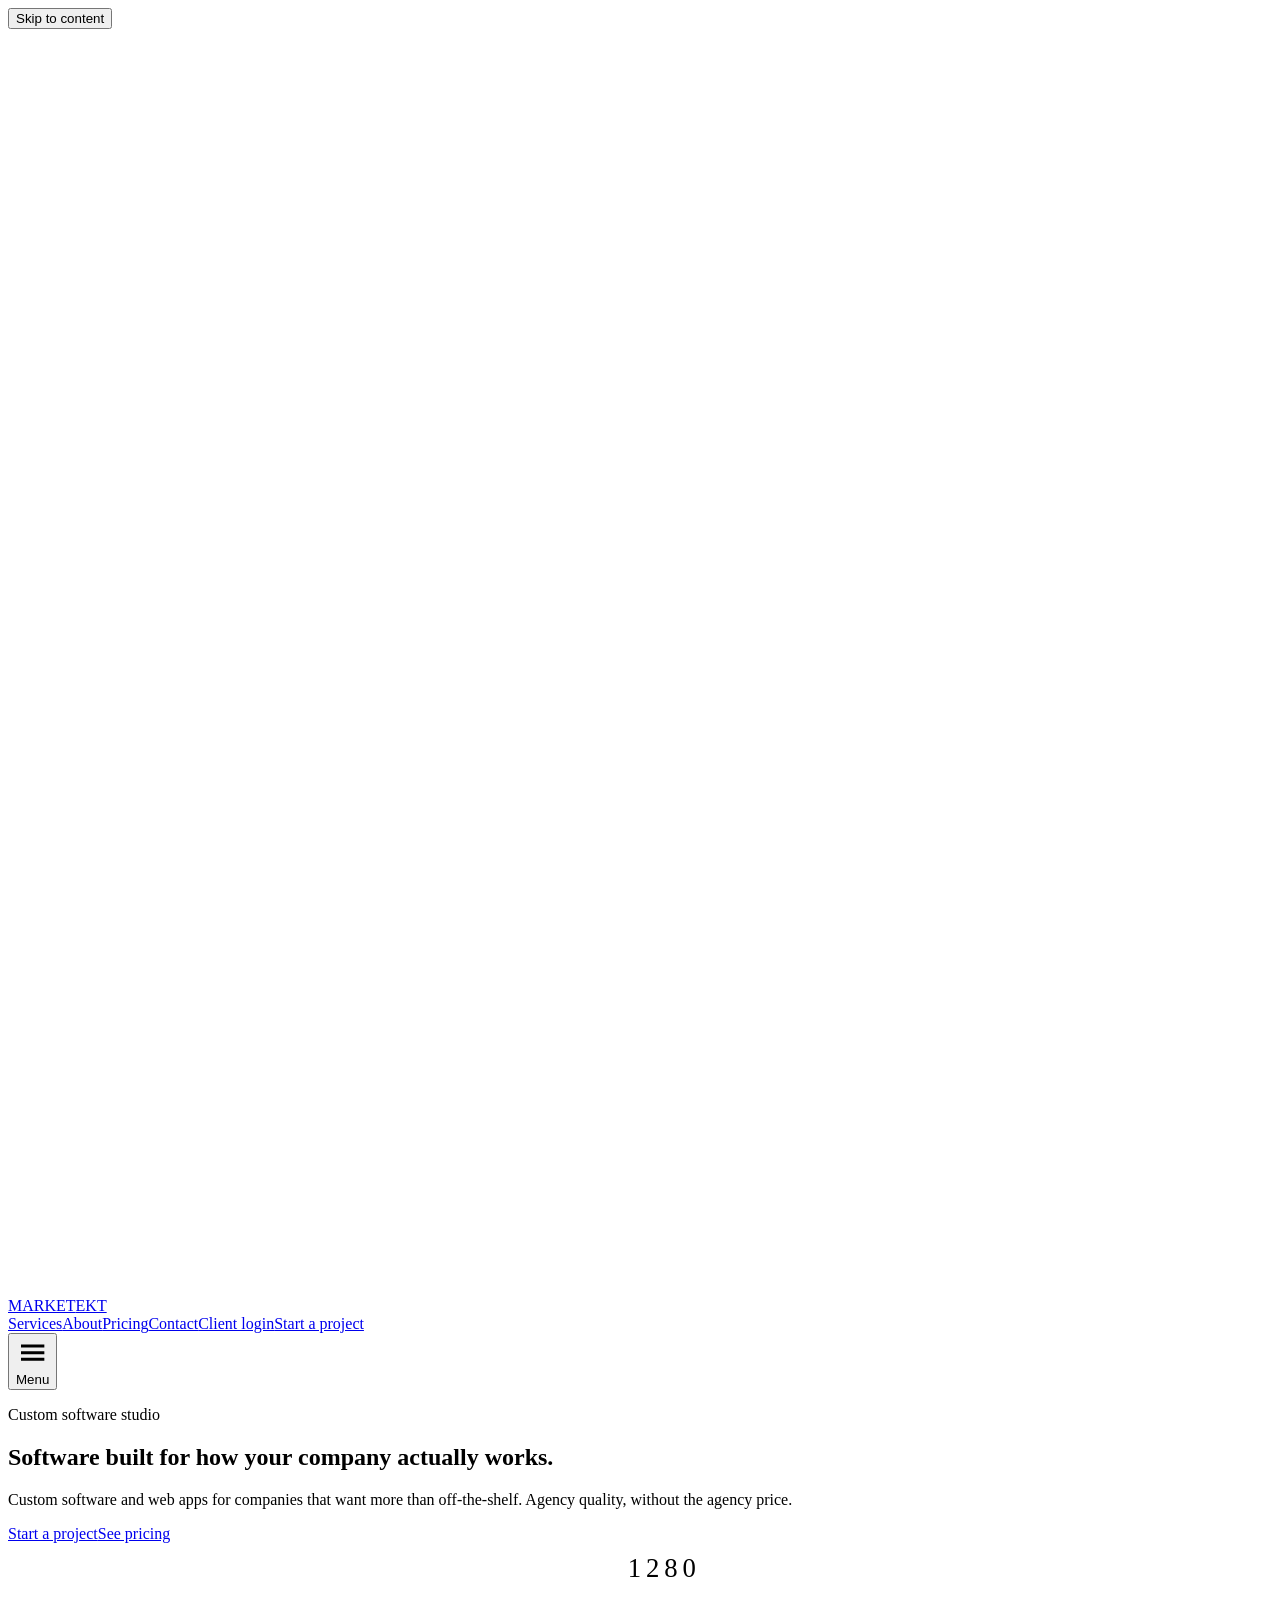
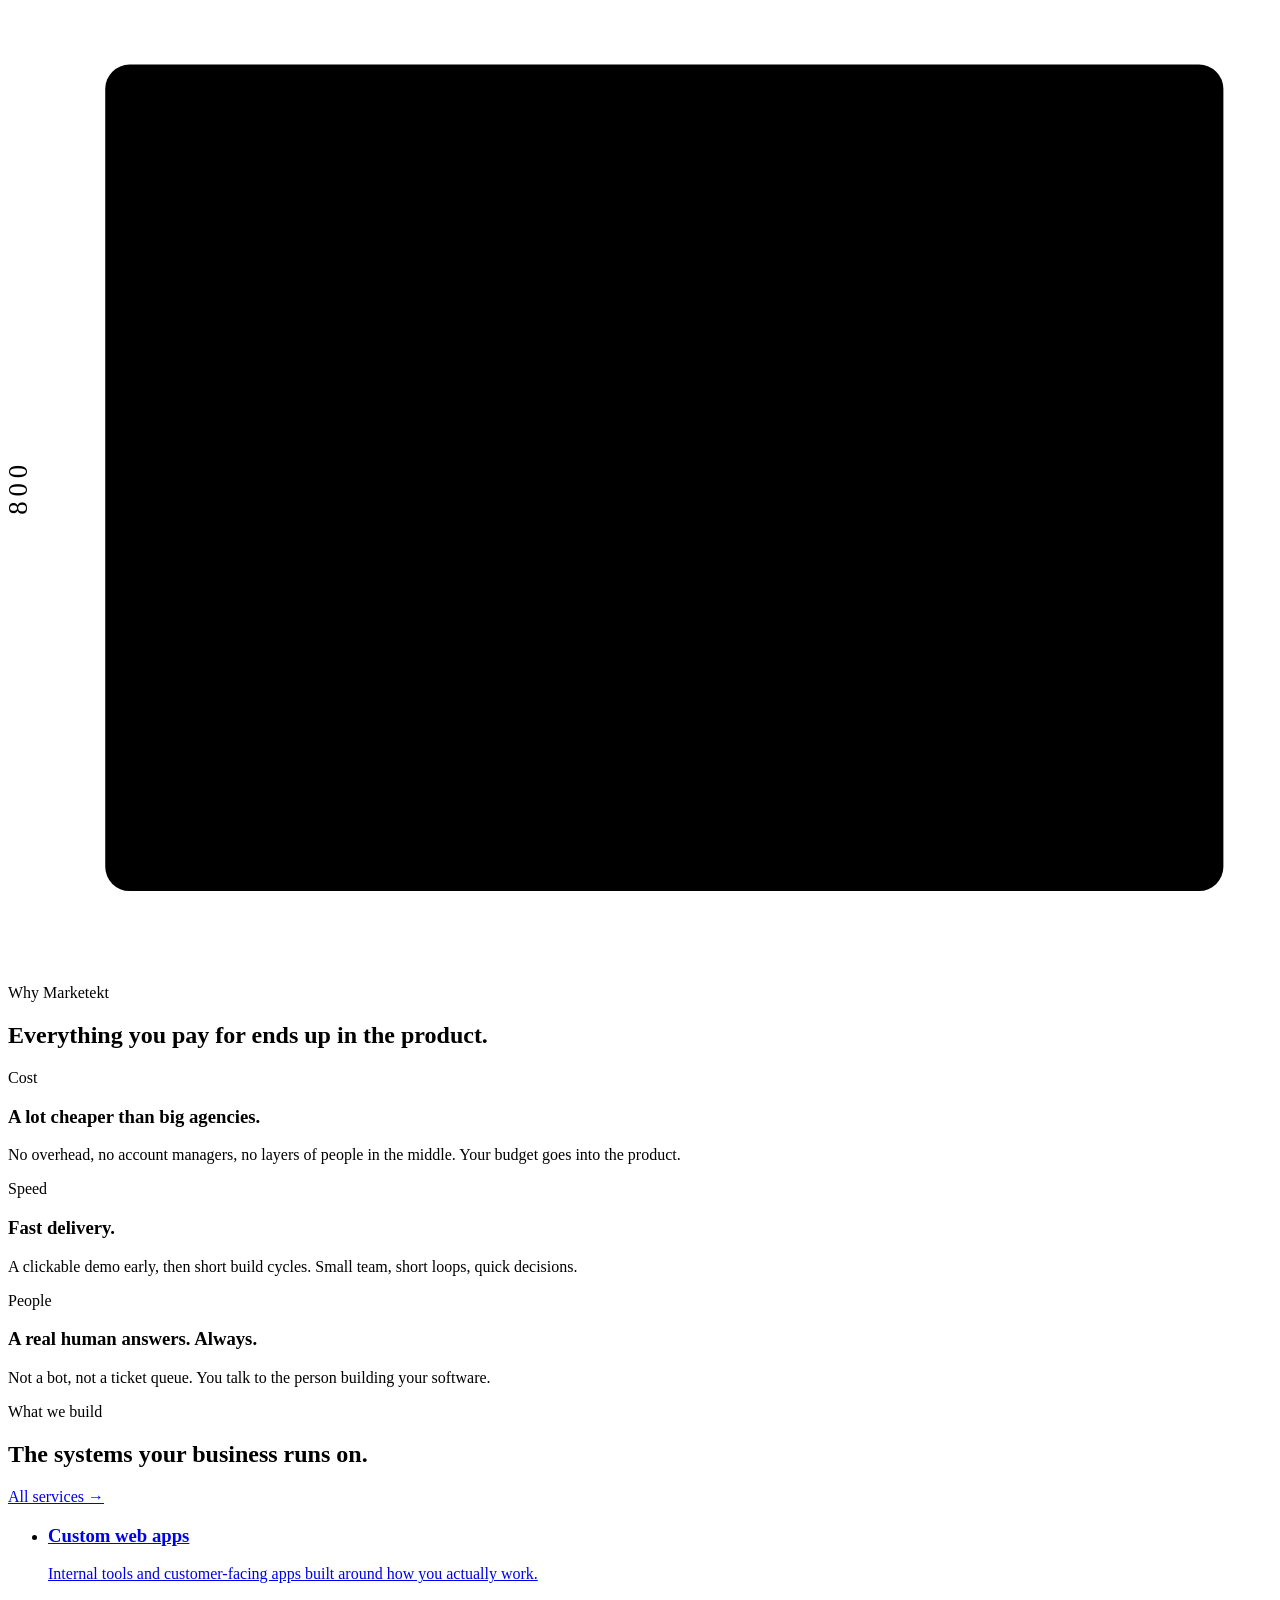
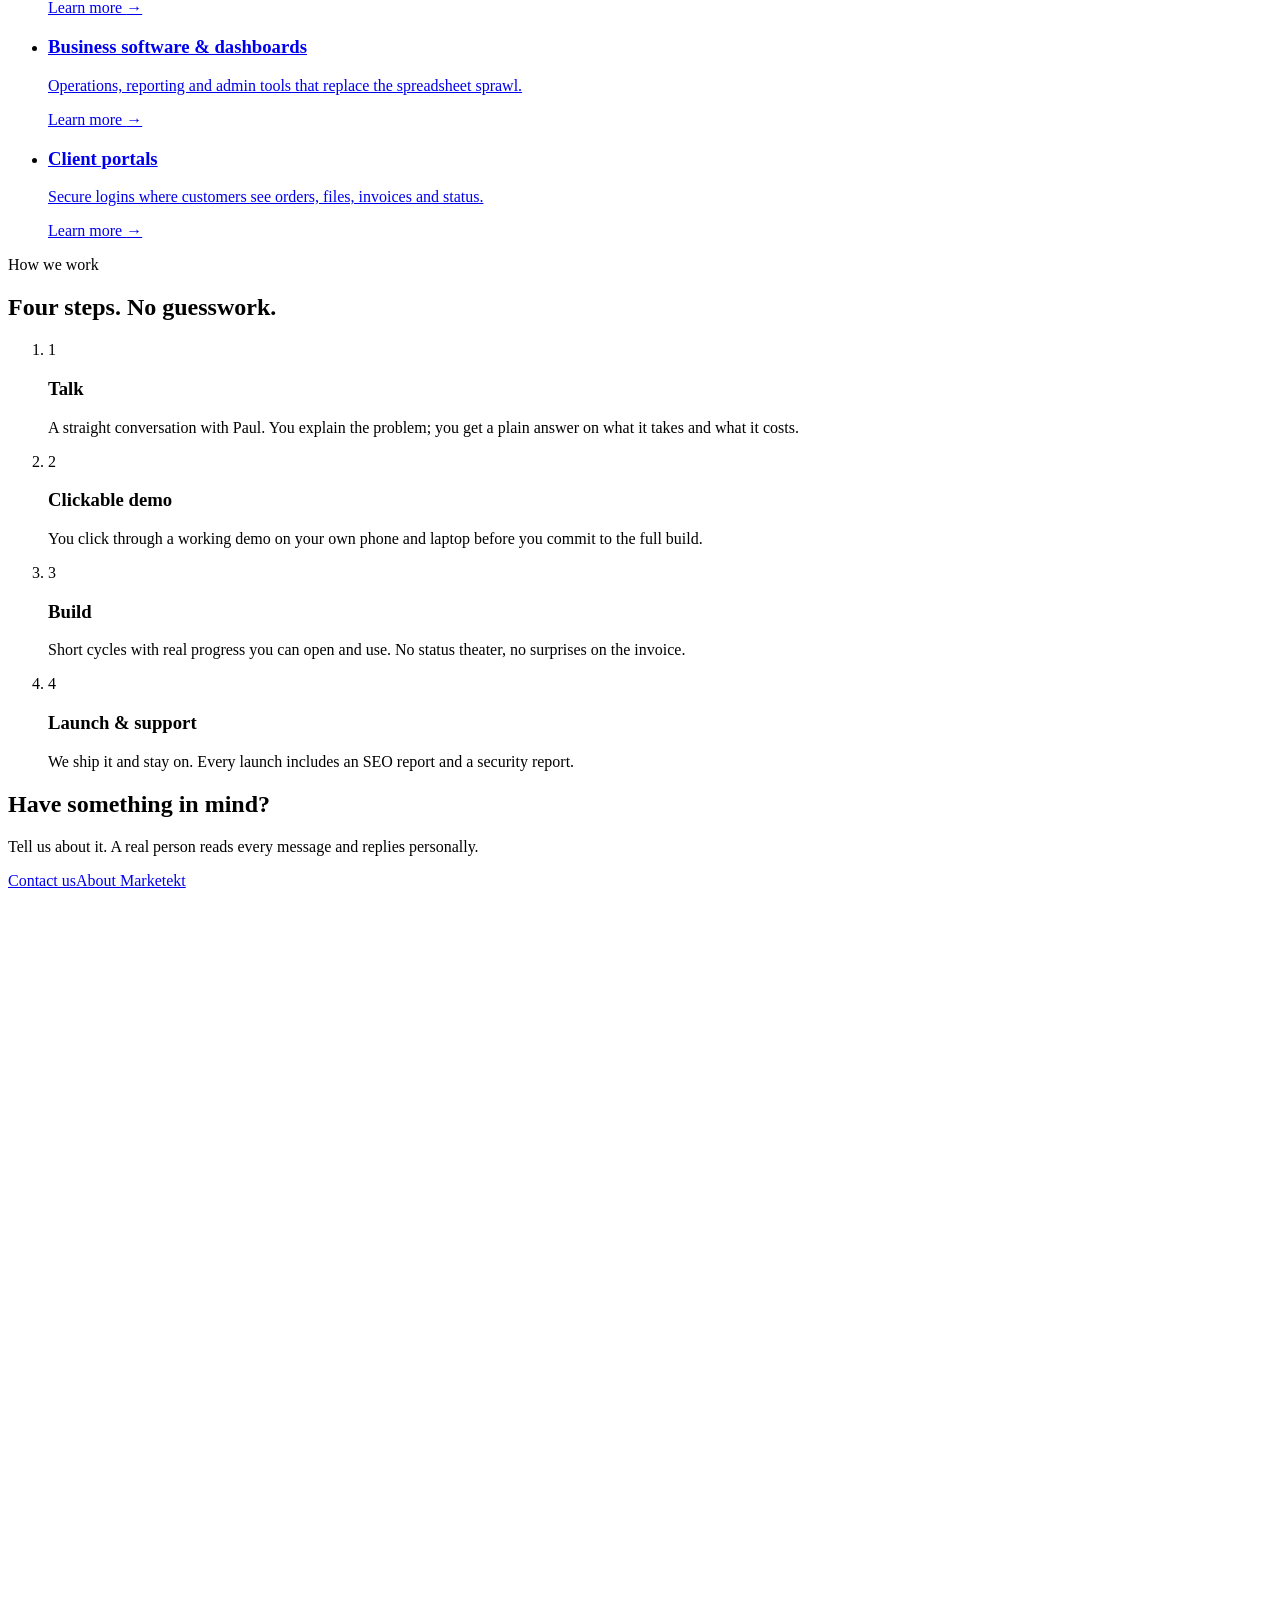
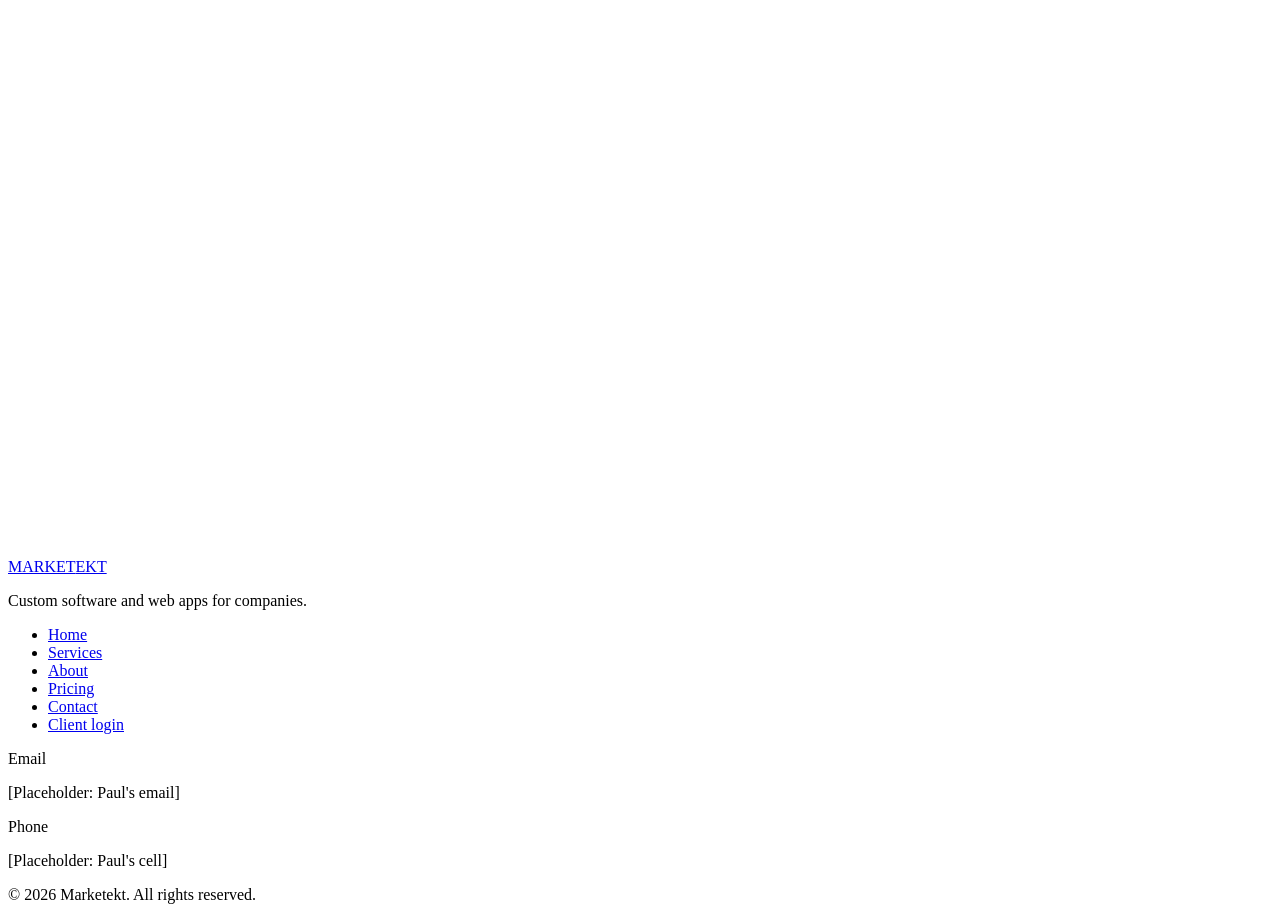
==== commit b45a847b: "Demo: multi-page site with pricing toggle, demo login and dashboard" ====
--- a/index.html
+++ b/index.html
@@ -22,17 +22,17 @@
     <meta name="twitter:title" content="Marketekt | Custom software &amp; web apps for companies" />
     <meta name="twitter:description" content="Marketekt builds custom software and web apps for companies that want more than off-the-shelf. Agency quality without agency overhead, fast delivery, and a real human who always answers." />
     <meta name="twitter:image" content="https://marketektblitz-lang.github.io/markitect-demo/og.png" />
-    <script type="application/ld+json">{"@context":"https://schema.org","@type":"Organization","name":"Marketekt","url":"https://marketektblitz-lang.github.io/markitect-demo/","logo":"https://marketektblitz-lang.github.io/markitect-demo/logo-512.png","email":"paul@marketekt.com","description":"Marketekt builds custom software and web apps for companies that want more than off-the-shelf. Agency quality without agency overhead, fast delivery, and a real human who always answers.","contactPoint":{"@type":"ContactPoint","contactType":"sales","email":"paul@marketekt.com","availableLanguage":"en"}}</script>
+    <script type="application/ld+json">{"@context":"https://schema.org","@type":"Organization","name":"Marketekt","url":"https://marketektblitz-lang.github.io/markitect-demo/","logo":"https://marketektblitz-lang.github.io/markitect-demo/logo-512.png","description":"Marketekt builds custom software and web apps for companies that want more than off-the-shelf. Agency quality without agency overhead, fast delivery, and a real human who always answers."}</script>
     <meta name="theme-color" content="#F7F9FC" />
     <meta name="color-scheme" content="light" />
     <link rel="icon" href="/markitect-demo/favicon.svg" type="image/svg+xml" />
     <link rel="icon" href="/markitect-demo/favicon-32.png" sizes="32x32" type="image/png" />
     <link rel="apple-touch-icon" href="/markitect-demo/apple-touch-icon.png" />
-    <script type="module" crossorigin src="/markitect-demo/assets/index-CHN10D3B.js"></script>
-    <link rel="stylesheet" crossorigin href="/markitect-demo/assets/index-e8KYizqi.css">
+    <script type="module" crossorigin src="/markitect-demo/assets/index-H3V8J_f6.js"></script>
+    <link rel="stylesheet" crossorigin href="/markitect-demo/assets/index-CmruH6qM.css">
   </head>
   <body class="bg-bg text-ink antialiased">
-    <noscript>This site needs JavaScript for the contact form. Email us directly instead.</noscript>
-    <div id="root"><a href="#main" class="sr-only focus:not-sr-only focus:fixed focus:left-3 focus:top-3 focus:z-[60] focus:rounded-md focus:bg-navy focus:px-4 focus:py-3 focus:text-white">Skip to content</a><div id="top"></div><header data-testid="site-header" class="sticky top-0 z-50 border-b transition-colors duration-300 border-transparent bg-bg/40 backdrop-blur-sm"><div class="mx-auto flex h-16 max-w-6xl items-center justify-between gap-4 px-5 sm:px-8"><a href="#top" class="inline-flex min-h-11 items-center" aria-label="Marketekt, back to top"><span class="inline-flex items-center gap-2.5 "><svg viewBox="0 0 32 32" class="h-7 w-7" aria-hidden="true"><path d="M7 25 V7 L16 17" class="stroke-navy" fill="none" stroke-width="3.4" stroke-linecap="square" stroke-linejoin="miter"></path><path d="M16 17 L25 7 V25" class="stroke-accent" fill="none" stroke-width="3.4" stroke-linecap="square" stroke-linejoin="miter"></path></svg><span class="font-display font-bold tracking-[0.14em] text-navy text-[1.05rem] leading-none">MARKET<span class="text-accent-text">EKT</span></span></span></a><nav aria-label="Main" class="hidden items-center gap-1 md:flex"><a href="#why" class="inline-flex min-h-11 items-center rounded-md px-3 text-sm text-muted transition-colors hover:text-ink">Why us</a><a href="#build" class="inline-flex min-h-11 items-center rounded-md px-3 text-sm text-muted transition-colors hover:text-ink">What we build</a><a href="#process" class="inline-flex min-h-11 items-center rounded-md px-3 text-sm text-muted transition-colors hover:text-ink">How we work</a><a href="#plans" class="inline-flex min-h-11 items-center rounded-md px-3 text-sm text-muted transition-colors hover:text-ink">Plans</a><a href="#contact" class="ml-3 inline-flex min-h-11 items-center whitespace-nowrap rounded-md bg-navy hover:bg-navy-2 px-4 text-sm font-semibold text-white transition-transform hover:-translate-y-px">Start a project</a></nav><button type="button" class="inline-flex min-h-11 min-w-11 items-center justify-center gap-2 rounded-md border border-line px-3 text-sm font-medium md:hidden" aria-expanded="false" aria-controls="mobile-menu"><svg viewBox="0 0 20 20" class="h-4 w-4" aria-hidden="true"><path d="M3 6 H17 M3 10 H17 M3 14 H17" stroke="currentColor" stroke-width="1.8" fill="none"></path></svg>Menu</button></div><nav id="mobile-menu" aria-label="Mobile" hidden="" class="border-t border-line bg-bg md:hidden"><ul class="mx-auto max-w-6xl px-5 py-3"><li><a href="#why" class="flex min-h-12 items-center border-b border-line/60 text-base last:border-0">Why us</a></li><li><a href="#build" class="flex min-h-12 items-center border-b border-line/60 text-base last:border-0">What we build</a></li><li><a href="#process" class="flex min-h-12 items-center border-b border-line/60 text-base last:border-0">How we work</a></li><li><a href="#plans" class="flex min-h-12 items-center border-b border-line/60 text-base last:border-0">Plans</a></li><li><a href="#contact" class="flex min-h-12 items-center border-b border-line/60 text-base last:border-0">Contact</a></li></ul></nav></header><main id="main"><section aria-labelledby="hero-h" class="blueprint-grid relative overflow-hidden"><div class="mx-auto grid max-w-6xl items-center gap-14 px-5 pb-20 pt-16 sm:px-8 md:pb-28 md:pt-24 lg:grid-cols-[1.15fr_1fr]"><div><p class="rise font-display text-sm font-medium uppercase tracking-[0.2em] text-accent-text">Custom software studio</p><h1 id="hero-h" class="rise rise-2 mt-5 font-display text-[2.6rem] font-bold leading-[1.02] tracking-tight sm:text-6xl lg:text-7xl">Software built for how your company <span class="text-accent-text">actually</span> works.</h1><p class="rise rise-3 mt-7 max-w-xl text-lg leading-relaxed text-muted sm:text-xl">Custom software and web apps for companies that want more than off-the-shelf. Agency quality, without the agency.</p><div class="rise rise-4 mt-10 flex flex-col gap-3 min-[400px]:flex-row"><a href="#contact" class="inline-flex min-h-12 items-center justify-center whitespace-nowrap rounded-md bg-navy hover:bg-navy-2 px-6 font-semibold text-white transition-transform hover:-translate-y-px">Start a project</a><a href="#process" class="inline-flex min-h-12 items-center justify-center whitespace-nowrap rounded-md border border-line bg-surface px-6 font-medium text-navy transition-colors hover:border-slate">See how we work</a></div></div><div class="rise rise-3 hidden sm:block"><svg viewBox="0 0 520 420" class="h-auto w-full" aria-hidden="true" focusable="false"><g class="stroke-muted/50" stroke-width="1" fill="none"><path d="M40 22 H500 M40 16 V28 M500 16 V28"></path><path d="M16 50 V390 M10 50 H22 M10 390 H22"></path></g><text x="270" y="14" text-anchor="middle" class="fill-muted font-display" font-size="11" letter-spacing="2">1280</text><text x="8" y="224" text-anchor="middle" class="fill-muted font-display" font-size="11" letter-spacing="2" transform="rotate(-90 8 224)">800</text><rect x="40" y="50" width="460" height="340" rx="10" class="fill-surface stroke-line" stroke-width="1.5"></rect><path d="M40 82 H500" class="stroke-line" stroke-width="1.5"></path><circle cx="60" cy="66" r="4" class="fill-line"></circle><circle cx="74" cy="66" r="4" class="fill-line"></circle><circle cx="88" cy="66" r="4" class="fill-line"></circle><path d="M150 82 V390" class="stroke-line" stroke-width="1.5"></path><rect x="60" y="104" width="70" height="8" rx="4" class="fill-accent"></rect><rect x="60" y="128" width="52" height="8" rx="4" class="fill-line"></rect><rect x="60" y="152" width="48" height="8" rx="4" class="fill-line"></rect><rect x="60" y="176" width="44" height="8" rx="4" class="fill-line"></rect><g><rect x="170" y="102" width="96" height="58" rx="6" class="fill-bg stroke-line" stroke-width="1.2"></rect><rect x="182" y="116" width="40" height="6" rx="3" class="fill-line"></rect><rect x="182" y="132" width="50" height="14" rx="3" class="fill-slate/80"></rect></g><g><rect x="280" y="102" width="96" height="58" rx="6" class="fill-bg stroke-line" stroke-width="1.2"></rect><rect x="292" y="116" width="40" height="6" rx="3" class="fill-line"></rect><rect x="292" y="132" width="62" height="14" rx="3" class="fill-accent"></rect></g><g><rect x="390" y="102" width="96" height="58" rx="6" class="fill-bg stroke-line" stroke-width="1.2"></rect><rect x="402" y="116" width="40" height="6" rx="3" class="fill-line"></rect><rect x="402" y="132" width="50" height="14" rx="3" class="fill-slate/80"></rect></g><rect x="170" y="178" width="316" height="130" rx="6" class="fill-bg stroke-line" stroke-width="1.2"></rect><rect x="190" y="246" width="22" height="46" rx="2" class="fill-line"></rect><rect x="230" y="222" width="22" height="70" rx="2" class="fill-line"></rect><rect x="270" y="234" width="22" height="58" rx="2" class="fill-line"></rect><rect x="310" y="200" width="22" height="92" rx="2" class="fill-line"></rect><rect x="350" y="212" width="22" height="80" rx="2" class="fill-line"></rect><rect x="390" y="184" width="22" height="108" rx="2" class="fill-accent"></rect><rect x="430" y="196" width="22" height="96" rx="2" class="fill-line"></rect><path d="M190 250 L230 236 L270 242 L310 212 L350 222 L390 192 L430 200" class="stroke-slate/70" stroke-width="1.6" fill="none" stroke-dasharray="4 4"></path><g><rect x="170" y="326" width="120" height="7" rx="3.5" class="fill-line"></rect><rect x="310" y="326" width="70" height="7" rx="3.5" class="fill-line/70"></rect><rect x="430" y="326" width="56" height="7" rx="3.5" class="fill-line/70"></rect></g><g><rect x="170" y="346" width="120" height="7" rx="3.5" class="fill-line"></rect><rect x="310" y="346" width="70" height="7" rx="3.5" class="fill-line/70"></rect><rect x="430" y="346" width="56" height="7" rx="3.5" class="fill-line/70"></rect></g><g><rect x="170" y="366" width="120" height="7" rx="3.5" class="fill-line"></rect><rect x="310" y="366" width="70" height="7" rx="3.5" class="fill-line/70"></rect><rect x="430" y="366" width="56" height="7" rx="3.5" class="fill-line/70"></rect></g><g class="stroke-accent" stroke-width="1.2" fill="none"><path d="M486 140 L512 120"></path><circle cx="486" cy="140" r="3" class="fill-accent"></circle></g></svg></div></div></section><section id="why" aria-labelledby="why-h" class="border-t border-line"><div class="mx-auto max-w-6xl px-5 py-20 sm:px-8 md:py-28"><p class="font-display text-sm font-medium uppercase tracking-[0.2em] text-accent-text">02<!-- --> · <!-- -->Why <!-- -->Marketekt</p><h2 id="why-h" class="mt-4 max-w-3xl font-display text-4xl font-bold tracking-tight sm:text-5xl">Everything you pay for ends up in the product.</h2><div class="mt-14 grid gap-px overflow-hidden rounded-xl border border-line bg-line md:grid-cols-3"><article class="bg-surface p-7 sm:p-9"><p class="text-xs font-semibold uppercase tracking-[0.18em] text-muted">Cost</p><h3 class="mt-4 font-display text-2xl font-bold tracking-tight">A lot cheaper than big agencies.</h3><p class="mt-3 leading-relaxed text-muted">No overhead, no account managers, no layers of people in the middle. Your budget goes into the product.</p></article><article class="bg-surface p-7 sm:p-9"><p class="text-xs font-semibold uppercase tracking-[0.18em] text-muted">Speed</p><h3 class="mt-4 font-display text-2xl font-bold tracking-tight">Fast delivery.</h3><p class="mt-3 leading-relaxed text-muted">A clickable demo in days and a launch in weeks, not quarters. Small team, short loops, quick decisions.</p></article><article class="bg-surface p-7 sm:p-9"><p class="text-xs font-semibold uppercase tracking-[0.18em] text-muted">People</p><h3 class="mt-4 font-display text-2xl font-bold tracking-tight">A real human answers. Always.</h3><p class="mt-3 leading-relaxed text-muted">Not a bot, not a ticket queue. You talk to the person building your software.</p></article></div></div></section><section id="build" aria-labelledby="build-h" class="border-t border-line bg-wash"><div class="mx-auto max-w-6xl px-5 py-20 sm:px-8 md:py-28"><p class="font-display text-sm font-medium uppercase tracking-[0.2em] text-accent-text">03<!-- --> · <!-- -->What we build</p><h2 id="build-h" class="mt-4 max-w-3xl font-display text-4xl font-bold tracking-tight sm:text-5xl">The systems your business runs on.</h2><ul class="mt-14 grid gap-4 sm:grid-cols-2 lg:grid-cols-3"><li><a href="#contact" data-testid="build-card" class="group flex h-full flex-col rounded-xl border border-line bg-surface p-7 shadow-[0_1px_2px_rgb(15_23_42/0.04)] transition-colors hover:border-accent"><span class="font-display text-sm text-muted">0<!-- -->1</span><h3 class="mt-6 font-display text-xl font-bold tracking-tight">Custom web apps</h3><p class="mt-2 flex-1 leading-relaxed text-muted">Internal tools and customer-facing apps built around how you actually work.</p><span class="mt-6 inline-flex items-center gap-2 text-sm font-semibold text-accent-text">Ask about this <span aria-hidden="true" class="transition-transform group-hover:translate-x-1">→</span></span></a></li><li><a href="#contact" data-testid="build-card" class="group flex h-full flex-col rounded-xl border border-line bg-surface p-7 shadow-[0_1px_2px_rgb(15_23_42/0.04)] transition-colors hover:border-accent"><span class="font-display text-sm text-muted">0<!-- -->2</span><h3 class="mt-6 font-display text-xl font-bold tracking-tight">Business software &amp; dashboards</h3><p class="mt-2 flex-1 leading-relaxed text-muted">Operations, reporting and admin tools that replace the spreadsheet sprawl.</p><span class="mt-6 inline-flex items-center gap-2 text-sm font-semibold text-accent-text">Ask about this <span aria-hidden="true" class="transition-transform group-hover:translate-x-1">→</span></span></a></li><li><a href="#contact" data-testid="build-card" class="group flex h-full flex-col rounded-xl border border-line bg-surface p-7 shadow-[0_1px_2px_rgb(15_23_42/0.04)] transition-colors hover:border-accent"><span class="font-display text-sm text-muted">0<!-- -->3</span><h3 class="mt-6 font-display text-xl font-bold tracking-tight">Client portals</h3><p class="mt-2 flex-1 leading-relaxed text-muted">Secure logins where customers see orders, files, invoices and status.</p><span class="mt-6 inline-flex items-center gap-2 text-sm font-semibold text-accent-text">Ask about this <span aria-hidden="true" class="transition-transform group-hover:translate-x-1">→</span></span></a></li><li><a href="#contact" data-testid="build-card" class="group flex h-full flex-col rounded-xl border border-line bg-surface p-7 shadow-[0_1px_2px_rgb(15_23_42/0.04)] transition-colors hover:border-accent"><span class="font-display text-sm text-muted">0<!-- -->4</span><h3 class="mt-6 font-display text-xl font-bold tracking-tight">Online stores</h3><p class="mt-2 flex-1 leading-relaxed text-muted">Storefronts and checkout you own, not rent, wired to your inventory.</p><span class="mt-6 inline-flex items-center gap-2 text-sm font-semibold text-accent-text">Ask about this <span aria-hidden="true" class="transition-transform group-hover:translate-x-1">→</span></span></a></li><li><a href="#contact" data-testid="build-card" class="group flex h-full flex-col rounded-xl border border-line bg-surface p-7 shadow-[0_1px_2px_rgb(15_23_42/0.04)] transition-colors hover:border-accent"><span class="font-display text-sm text-muted">0<!-- -->5</span><h3 class="mt-6 font-display text-xl font-bold tracking-tight">Websites</h3><p class="mt-2 flex-1 leading-relaxed text-muted">Fast, clean company sites that load quickly, rank and turn visitors into leads.</p><span class="mt-6 inline-flex items-center gap-2 text-sm font-semibold text-accent-text">Ask about this <span aria-hidden="true" class="transition-transform group-hover:translate-x-1">→</span></span></a></li><li class="flex flex-col justify-end p-7"><p class="font-display text-xl font-bold leading-snug tracking-tight">…and the marketing that brings people to it.</p><p class="mt-2 leading-relaxed text-muted">Software first. Growth is built on top.</p></li></ul></div></section><section id="process" aria-labelledby="process-h" class="border-t border-line"><div class="mx-auto max-w-6xl px-5 py-20 sm:px-8 md:py-28"><p class="font-display text-sm font-medium uppercase tracking-[0.2em] text-accent-text">04<!-- --> · <!-- -->How we work</p><h2 id="process-h" class="mt-4 max-w-3xl font-display text-4xl font-bold tracking-tight sm:text-5xl">Four steps. No guesswork.</h2><ol class="mt-14 grid gap-10 md:grid-cols-2 lg:grid-cols-4 lg:gap-8"><li class="border-t-2 border-line pt-6 first:border-navy"><span aria-hidden="true" class="font-display text-5xl font-bold text-accent/35">1</span><h3 class="mt-4 font-display text-xl font-bold tracking-tight">Talk</h3><p class="mt-2 leading-relaxed text-muted">A straight conversation with Paul. You explain the problem; you get a plain answer on what it takes and what it costs.</p></li><li class="border-t-2 border-line pt-6 first:border-navy"><span aria-hidden="true" class="font-display text-5xl font-bold text-accent/35">2</span><h3 class="mt-4 font-display text-xl font-bold tracking-tight">Clickable demo</h3><p class="mt-2 leading-relaxed text-muted">Within days you click through a working demo on your own phone and laptop, before you commit to the full build.</p></li><li class="border-t-2 border-line pt-6 first:border-navy"><span aria-hidden="true" class="font-display text-5xl font-bold text-accent/35">3</span><h3 class="mt-4 font-display text-xl font-bold tracking-tight">Build</h3><p class="mt-2 leading-relaxed text-muted">Short cycles with real progress you can open and use. No status theater, no surprises on the invoice.</p></li><li class="border-t-2 border-line pt-6 first:border-navy"><span aria-hidden="true" class="font-display text-5xl font-bold text-accent/35">4</span><h3 class="mt-4 font-display text-xl font-bold tracking-tight">Launch &amp; support</h3><p class="mt-2 leading-relaxed text-muted">We ship it and stay on. Every launch includes an SEO report and a security report, so you know where you stand.</p></li></ol><p class="mt-14 inline-flex flex-wrap items-center gap-x-3 gap-y-1 rounded-lg border border-line px-5 py-4 text-sm text-muted"><span class="font-semibold text-ink">Every launch ships with</span> an SEO report + a security report.</p></div></section><section id="plans" aria-labelledby="plans-h" class="border-t border-line bg-wash"><div class="mx-auto max-w-6xl px-5 py-20 sm:px-8 md:py-28"><p class="font-display text-sm font-medium uppercase tracking-[0.2em] text-accent-text">05 · Plans</p><div class="mt-4 flex flex-col gap-6 md:flex-row md:items-end md:justify-between"><div><h2 id="plans-h" class="max-w-2xl font-display text-4xl font-bold tracking-tight sm:text-5xl">One build. Then a simple plan.</h2><p class="mt-4 max-w-xl text-lg text-muted">Plans renew automatically, monthly or annually. No surprise invoices.</p></div><div role="group" aria-label="Billing period" class="inline-flex self-start rounded-lg border border-line bg-surface p-1 md:self-auto"><button type="button" aria-pressed="true" data-testid="billing-monthly" class="inline-flex min-h-11 min-w-28 items-center justify-center whitespace-nowrap rounded-md px-4 text-sm font-semibold capitalize transition-colors bg-navy text-white">Monthly</button><button type="button" aria-pressed="false" data-testid="billing-annual" class="inline-flex min-h-11 min-w-28 items-center justify-center whitespace-nowrap rounded-md px-4 text-sm font-semibold capitalize transition-colors text-muted hover:text-ink">Annual</button></div></div><ul class="mt-12 grid gap-4 lg:grid-cols-3"><li data-testid="plan-launch" class="flex flex-col rounded-xl border p-7 sm:p-8 border-line bg-surface"><div class="flex items-center justify-between gap-3"><h3 class="font-display text-2xl font-bold tracking-tight ">Launch</h3></div><p class="mt-2 text-muted">Keep a new app or site running and cared for.</p><p class="mt-7 flex flex-wrap items-baseline gap-x-2"><span class="font-display text-4xl font-bold text-navy" data-testid="plan-price">$—</span><span class="text-sm text-muted" data-testid="plan-note">/mo · charged automatically each month</span></p><ul class="mt-7 flex-1 space-y-3 text-[0.95rem]"><li class="flex gap-3"><svg viewBox="0 0 16 16" class="mt-1 h-4 w-4 flex-none" aria-hidden="true"><path d="M3 8.5 L6.5 12 L13 4.5" class="stroke-accent" stroke-width="1.8" fill="none"></path></svg><span>Hosting, SSL and backups</span></li><li class="flex gap-3"><svg viewBox="0 0 16 16" class="mt-1 h-4 w-4 flex-none" aria-hidden="true"><path d="M3 8.5 L6.5 12 L13 4.5" class="stroke-accent" stroke-width="1.8" fill="none"></path></svg><span>Updates and security patches</span></li><li class="flex gap-3"><svg viewBox="0 0 16 16" class="mt-1 h-4 w-4 flex-none" aria-hidden="true"><path d="M3 8.5 L6.5 12 L13 4.5" class="stroke-accent" stroke-width="1.8" fill="none"></path></svg><span>A real human by email or phone</span></li><li class="flex gap-3"><svg viewBox="0 0 16 16" class="mt-1 h-4 w-4 flex-none" aria-hidden="true"><path d="M3 8.5 L6.5 12 L13 4.5" class="stroke-accent" stroke-width="1.8" fill="none"></path></svg><span>SEO + security report at launch</span></li><li class="flex gap-3"><svg viewBox="0 0 16 16" class="mt-1 h-4 w-4 flex-none" aria-hidden="true"><path d="M3 8.5 L6.5 12 L13 4.5" class="stroke-accent" stroke-width="1.8" fill="none"></path></svg><span>Up to [#] change requests / month</span></li></ul><a href="#contact" class="mt-8 inline-flex min-h-12 items-center justify-center whitespace-nowrap rounded-md px-5 font-semibold transition-transform hover:-translate-y-px border border-line bg-bg text-navy hover:border-slate">Choose <!-- -->Launch</a></li><li data-testid="plan-grow" class="flex flex-col rounded-xl border p-7 sm:p-8 border-navy bg-navy text-white shadow-[0_12px_32px_-12px_rgb(11_31_58/0.45)]"><div class="flex items-center justify-between gap-3"><h3 class="font-display text-2xl font-bold tracking-tight text-white">Grow</h3></div><p class="mt-2 text-on-navy">For software your team uses every day and keeps improving.</p><p class="mt-7 flex flex-wrap items-baseline gap-x-2"><span class="font-display text-4xl font-bold text-white" data-testid="plan-price">$—</span><span class="text-sm text-on-navy" data-testid="plan-note">/mo · charged automatically each month</span></p><ul class="mt-7 flex-1 space-y-3 text-[0.95rem]"><li class="flex gap-3"><svg viewBox="0 0 16 16" class="mt-1 h-4 w-4 flex-none" aria-hidden="true"><path d="M3 8.5 L6.5 12 L13 4.5" class="stroke-accent-soft" stroke-width="1.8" fill="none"></path></svg><span>Everything in Launch</span></li><li class="flex gap-3"><svg viewBox="0 0 16 16" class="mt-1 h-4 w-4 flex-none" aria-hidden="true"><path d="M3 8.5 L6.5 12 L13 4.5" class="stroke-accent-soft" stroke-width="1.8" fill="none"></path></svg><span>[#] hours of improvements / month</span></li><li class="flex gap-3"><svg viewBox="0 0 16 16" class="mt-1 h-4 w-4 flex-none" aria-hidden="true"><path d="M3 8.5 L6.5 12 L13 4.5" class="stroke-accent-soft" stroke-width="1.8" fill="none"></path></svg><span>Recurring SEO + security reports</span></li><li class="flex gap-3"><svg viewBox="0 0 16 16" class="mt-1 h-4 w-4 flex-none" aria-hidden="true"><path d="M3 8.5 L6.5 12 L13 4.5" class="stroke-accent-soft" stroke-width="1.8" fill="none"></path></svg><span>Priority replies from the person who built it</span></li></ul><a href="#contact" class="mt-8 inline-flex min-h-12 items-center justify-center whitespace-nowrap rounded-md px-5 font-semibold transition-transform hover:-translate-y-px bg-white text-navy hover:bg-wash">Choose <!-- -->Grow</a></li><li data-testid="plan-partner" class="flex flex-col rounded-xl border p-7 sm:p-8 border-line bg-surface"><div class="flex items-center justify-between gap-3"><h3 class="font-display text-2xl font-bold tracking-tight ">Partner</h3></div><p class="mt-2 text-muted">An ongoing product partner for your systems and growth.</p><p class="mt-7 flex flex-wrap items-baseline gap-x-2"><span class="font-display text-4xl font-bold text-navy" data-testid="plan-price">Custom quote</span><span class="text-sm text-muted" data-testid="plan-note">billed monthly · scoped together</span></p><ul class="mt-7 flex-1 space-y-3 text-[0.95rem]"><li class="flex gap-3"><svg viewBox="0 0 16 16" class="mt-1 h-4 w-4 flex-none" aria-hidden="true"><path d="M3 8.5 L6.5 12 L13 4.5" class="stroke-accent" stroke-width="1.8" fill="none"></path></svg><span>Everything in Grow</span></li><li class="flex gap-3"><svg viewBox="0 0 16 16" class="mt-1 h-4 w-4 flex-none" aria-hidden="true"><path d="M3 8.5 L6.5 12 L13 4.5" class="stroke-accent" stroke-width="1.8" fill="none"></path></svg><span>Dedicated monthly hours, scoped together</span></li><li class="flex gap-3"><svg viewBox="0 0 16 16" class="mt-1 h-4 w-4 flex-none" aria-hidden="true"><path d="M3 8.5 L6.5 12 L13 4.5" class="stroke-accent" stroke-width="1.8" fill="none"></path></svg><span>Roadmap planning and new features</span></li><li class="flex gap-3"><svg viewBox="0 0 16 16" class="mt-1 h-4 w-4 flex-none" aria-hidden="true"><path d="M3 8.5 L6.5 12 L13 4.5" class="stroke-accent" stroke-width="1.8" fill="none"></path></svg><span>The marketing that brings people to it</span></li></ul><a href="#contact" class="mt-8 inline-flex min-h-12 items-center justify-center whitespace-nowrap rounded-md px-5 font-semibold transition-transform hover:-translate-y-px border border-line bg-bg text-navy hover:border-slate">Choose <!-- -->Partner</a></li></ul><p class="mt-8 rounded-lg border border-line bg-surface px-5 py-4 text-sm text-muted"><span class="font-semibold text-ink">One-time build fee.</span> <!-- -->Every project starts with a one-time build fee, quoted up front after the clickable demo. Plans cover everything after launch.</p><div class="mt-16 grid gap-10 lg:grid-cols-[1fr_2fr]"><h3 class="font-display text-2xl font-bold tracking-tight">Billing questions</h3><div class="divide-y divide-line border-y border-line"><details class="group"><summary class="flex min-h-14 cursor-pointer list-none items-center justify-between gap-4 py-3 font-medium [&amp;::-webkit-details-marker]:hidden">How does billing work?<span aria-hidden="true" class="text-xl text-accent-text transition-transform group-open:rotate-45">+</span></summary><p class="pb-5 pr-8 leading-relaxed text-muted">Your plan is charged automatically to your card every month, or once a year if you choose annual billing. No invoices to chase.</p></details><details class="group"><summary class="flex min-h-14 cursor-pointer list-none items-center justify-between gap-4 py-3 font-medium [&amp;::-webkit-details-marker]:hidden">Can I cancel?<span aria-hidden="true" class="text-xl text-accent-text transition-transform group-open:rotate-45">+</span></summary><p class="pb-5 pr-8 leading-relaxed text-muted">Cancellation terms are being finalized. You will get them in writing, in plain language, before you sign anything.</p></details><details class="group"><summary class="flex min-h-14 cursor-pointer list-none items-center justify-between gap-4 py-3 font-medium [&amp;::-webkit-details-marker]:hidden">What about the one-time build?<span aria-hidden="true" class="text-xl text-accent-text transition-transform group-open:rotate-45">+</span></summary><p class="pb-5 pr-8 leading-relaxed text-muted">The build is a separate, one-time fee agreed before work starts. Once it launches, your plan keeps it hosted, updated and supported.</p></details><details class="group"><summary class="flex min-h-14 cursor-pointer list-none items-center justify-between gap-4 py-3 font-medium [&amp;::-webkit-details-marker]:hidden">Do I need a plan?<span aria-hidden="true" class="text-xl text-accent-text transition-transform group-open:rotate-45">+</span></summary><p class="pb-5 pr-8 leading-relaxed text-muted">No. You can just buy the build. Most clients add a plan so someone is always looking after the software.</p></details></div></div></div></section><section id="name" aria-labelledby="name-h" class="blueprint-grid border-t border-line"><div class="mx-auto max-w-6xl px-5 py-20 sm:px-8 md:py-28"><p class="font-display text-sm font-medium uppercase tracking-[0.2em] text-accent-text">06<!-- --> · <!-- -->The name</p><h2 id="name-h" class="mt-6 font-display text-4xl font-bold leading-tight tracking-tight sm:text-6xl">Market + <span class="text-accent-text">ekt</span>.</h2><p class="mt-6 max-w-2xl text-xl leading-relaxed text-muted sm:text-2xl">An architect designs the whole system, not just the facade. We do the same for your business: the data, the workflows, the screens, and how customers find you.</p></div></section><section id="contact" aria-labelledby="contact-h" class="border-t border-line"><div class="mx-auto grid max-w-6xl gap-12 px-5 py-20 sm:px-8 md:py-28 lg:grid-cols-[1fr_1.3fr]"><div><p class="font-display text-sm font-medium uppercase tracking-[0.2em] text-accent-text">07 · Contact</p><h2 id="contact-h" class="mt-4 font-display text-4xl font-bold tracking-tight sm:text-5xl">Start a project.</h2><p class="mt-5 max-w-md text-lg text-muted">Tell us what you need. <!-- -->Paul<!-- --> reads every message himself and replies personally.</p><dl class="mt-10 space-y-5 text-lg"><div><dt class="text-sm uppercase tracking-[0.16em] text-muted">Email</dt><dd><a href="mailto:paul@marketekt.com" class="inline-flex min-h-11 items-center break-all font-medium hover:text-accent-text">paul@marketekt.com</a></dd></div><div><dt class="text-sm uppercase tracking-[0.16em] text-muted">Phone</dt><dd><span class="inline-flex min-h-11 items-center font-mono text-muted " data-testid="phone-placeholder" title="Phone number coming soon">[phone]</span></dd></div></dl></div><div class="rounded-xl border border-line bg-surface p-5 sm:p-8"><form noValidate="" aria-label="Project inquiry" class="grid gap-5 sm:grid-cols-2"><div><label for="f-name" class="text-sm font-medium">Name<!-- --> </label><input id="f-name" type="text" autoComplete="name" class="mt-2 block w-full min-h-12 rounded-md border bg-bg px-3.5 py-3 text-base text-ink placeholder:text-muted/60 transition-colors focus:border-accent-text focus:outline-none aria-[invalid=true]:border-red-600 border-line" name="name" value=""/></div><div><label for="f-company" class="text-sm font-medium">Company<!-- --> </label><input id="f-company" type="text" autoComplete="organization" class="mt-2 block w-full min-h-12 rounded-md border bg-bg px-3.5 py-3 text-base text-ink placeholder:text-muted/60 transition-colors focus:border-accent-text focus:outline-none aria-[invalid=true]:border-red-600 border-line" name="company" value=""/></div><div><label for="f-email" class="text-sm font-medium">Email<!-- --> </label><input id="f-email" type="email" autoComplete="email" class="mt-2 block w-full min-h-12 rounded-md border bg-bg px-3.5 py-3 text-base text-ink placeholder:text-muted/60 transition-colors focus:border-accent-text focus:outline-none aria-[invalid=true]:border-red-600 border-line" name="email" value=""/></div><div><label for="f-phone" class="text-sm font-medium">Phone<!-- --> <span class="font-normal text-muted">(optional)</span></label><input id="f-phone" type="tel" autoComplete="tel" class="mt-2 block w-full min-h-12 rounded-md border bg-bg px-3.5 py-3 text-base text-ink placeholder:text-muted/60 transition-colors focus:border-accent-text focus:outline-none aria-[invalid=true]:border-red-600 border-line" name="phone" value=""/></div><div><label for="f-budget" class="text-sm font-medium">Budget range</label><select id="f-budget" name="budget" class="mt-2 block w-full min-h-12 rounded-md border bg-bg px-3.5 py-3 text-base text-ink placeholder:text-muted/60 transition-colors focus:border-accent-text focus:outline-none aria-[invalid=true]:border-red-600 border-line"><option value="" selected="">Choose a range</option><option value="Under $5k">Under $5k</option><option value="$5k–$15k">$5k–$15k</option><option value="$15k–$40k">$15k–$40k</option><option value="$40k+">$40k+</option><option value="Not sure yet">Not sure yet</option></select></div><div><label for="f-plan" class="text-sm font-medium">Plan of interest</label><select id="f-plan" name="plan" class="mt-2 block w-full min-h-12 rounded-md border bg-bg px-3.5 py-3 text-base text-ink placeholder:text-muted/60 transition-colors focus:border-accent-text focus:outline-none aria-[invalid=true]:border-red-600 border-line"><option value="Not sure yet" selected="">Not sure yet</option><option value="Launch (monthly)">Launch (monthly)</option><option value="Launch (annual)">Launch (annual)</option><option value="Grow (monthly)">Grow (monthly)</option><option value="Grow (annual)">Grow (annual)</option><option value="Partner (monthly)">Partner (monthly)</option><option value="Partner (annual)">Partner (annual)</option><option value="Just the build (no plan)">Just the build (no plan)</option></select></div><div class="sm:col-span-2"><label for="f-description" class="text-sm font-medium">What are you building?</label><textarea id="f-description" name="description" rows="5" placeholder="The problem, who uses it, and any deadline." class="mt-2 block w-full min-h-12 rounded-md border bg-bg px-3.5 py-3 text-base text-ink placeholder:text-muted/60 transition-colors focus:border-accent-text focus:outline-none aria-[invalid=true]:border-red-600 resize-y border-line"></textarea></div><div class="flex flex-col gap-3 sm:col-span-2 sm:flex-row sm:items-center sm:justify-between"><p class="text-sm text-muted">Opens your email app with everything filled in.</p><button type="submit" class="inline-flex min-h-12 items-center justify-center whitespace-nowrap rounded-md bg-navy hover:bg-navy-2 px-6 font-semibold text-white transition-transform hover:-translate-y-px">Send project details</button></div></form></div></div></section></main><footer class="bg-navy text-white"><div class="mx-auto flex max-w-6xl flex-col gap-10 px-5 py-14 sm:px-8 md:flex-row md:items-start md:justify-between"><div><a href="#top" class="inline-flex min-h-11 items-center gap-3" aria-label="Marketekt, back to top"><svg viewBox="0 0 32 32" class="h-9 w-9" aria-hidden="true"><path d="M7 25 V7 L16 17" class="stroke-white" fill="none" stroke-width="3.4" stroke-linecap="square" stroke-linejoin="miter"></path><path d="M16 17 L25 7 V25" class="stroke-accent-soft" fill="none" stroke-width="3.4" stroke-linecap="square" stroke-linejoin="miter"></path></svg><span class="font-display font-bold tracking-[0.14em] text-white text-xl">MARKET<span class="text-accent-soft">EKT</span></span></a><p class="mt-3 max-w-xs text-sm text-on-navy">Custom software and web apps for companies<!-- -->.</p></div><nav aria-label="Footer"><ul class="grid grid-cols-2 gap-x-10 text-sm"><li><a href="#why" class="inline-flex min-h-11 min-w-11 items-center text-on-navy hover:text-white">Why us</a></li><li><a href="#build" class="inline-flex min-h-11 min-w-11 items-center text-on-navy hover:text-white">What we build</a></li><li><a href="#process" class="inline-flex min-h-11 min-w-11 items-center text-on-navy hover:text-white">How we work</a></li><li><a href="#plans" class="inline-flex min-h-11 min-w-11 items-center text-on-navy hover:text-white">Plans</a></li><li><a href="#contact" class="inline-flex min-h-11 min-w-11 items-center text-on-navy hover:text-white">Contact</a></li></ul></nav><div class="text-sm"><a href="mailto:paul@marketekt.com" class="inline-flex min-h-11 items-center hover:text-accent-soft">paul@marketekt.com</a><div><span class="inline-flex min-h-11 items-center font-mono text-muted !text-on-navy" data-testid="phone-placeholder" title="Phone number coming soon">[phone]</span></div></div></div><div class="border-t border-white/10"><p class="mx-auto max-w-6xl px-5 py-6 text-xs text-on-navy sm:px-8">© <!-- -->2026<!-- --> <!-- -->Marketekt<!-- -->. All rights reserved.</p></div></footer></div>
+    <noscript>This site needs JavaScript for its pages and forms.</noscript>
+    <div id="root"><button type="button" class="sr-only focus:not-sr-only focus:fixed focus:left-3 focus:top-3 focus:z-[60] focus:rounded-md focus:bg-navy focus:px-4 focus:py-3 focus:text-white">Skip to content</button><header data-testid="site-header" class="sticky top-0 z-50 border-b transition-colors duration-300 border-transparent bg-bg/60 backdrop-blur-sm"><div class="mx-auto flex h-16 max-w-6xl items-center justify-between gap-4 px-5 sm:px-8"><a href="#/" aria-current="page" class="inline-flex min-h-11 items-center" aria-label="Marketekt home"><span class="inline-flex items-center gap-2.5 "><svg viewBox="0 0 32 32" class="h-7 w-7" aria-hidden="true"><path d="M7 25 V7 L16 17" class="stroke-navy" fill="none" stroke-width="3.4" stroke-linecap="square" stroke-linejoin="miter"></path><path d="M16 17 L25 7 V25" class="stroke-accent" fill="none" stroke-width="3.4" stroke-linecap="square" stroke-linejoin="miter"></path></svg><span class="font-display font-bold tracking-[0.14em] text-navy text-[1.05rem] leading-none">MARKET<span class="text-accent-text">EKT</span></span></span></a><nav aria-label="Main" class="hidden items-center gap-1 lg:flex"><a href="#/services" class="inline-flex min-h-11 items-center rounded-md px-3 text-sm transition-colors hover:text-navy text-muted">Services</a><a href="#/about" class="inline-flex min-h-11 items-center rounded-md px-3 text-sm transition-colors hover:text-navy text-muted">About</a><a href="#/pricing" class="inline-flex min-h-11 items-center rounded-md px-3 text-sm transition-colors hover:text-navy text-muted">Pricing</a><a href="#/contact" class="inline-flex min-h-11 items-center rounded-md px-3 text-sm transition-colors hover:text-navy text-muted">Contact</a><a href="#/login" class="inline-flex min-h-11 items-center rounded-md px-3 text-sm transition-colors hover:text-navy text-muted">Client login</a><a href="#/contact" class="ml-2 inline-flex min-h-11 items-center whitespace-nowrap rounded-md bg-navy px-4 text-sm font-semibold text-white transition-transform hover:-translate-y-px hover:bg-navy-2">Start a project</a></nav><button type="button" class="inline-flex min-h-11 min-w-11 items-center justify-center gap-2 rounded-md border border-line px-3 text-sm font-medium text-navy lg:hidden" aria-expanded="false" aria-controls="mobile-menu"><svg viewBox="0 0 20 20" class="h-4 w-4" aria-hidden="true"><path d="M3 6 H17 M3 10 H17 M3 14 H17" stroke="currentColor" stroke-width="1.8" fill="none"></path></svg>Menu</button></div><nav id="mobile-menu" aria-label="Mobile" hidden="" class="border-t border-line bg-bg lg:hidden"><ul class="mx-auto max-w-6xl px-5 py-3 sm:px-8"><li><a href="#/" aria-current="page" class="flex min-h-12 items-center border-b border-line/60 text-base font-semibold text-navy">Home</a></li><li><a href="#/services" class="flex min-h-12 items-center border-b border-line/60 text-base ">Services</a></li><li><a href="#/about" class="flex min-h-12 items-center border-b border-line/60 text-base ">About</a></li><li><a href="#/pricing" class="flex min-h-12 items-center border-b border-line/60 text-base ">Pricing</a></li><li><a href="#/contact" class="flex min-h-12 items-center border-b border-line/60 text-base ">Contact</a></li><li><a href="#/login" class="flex min-h-12 items-center border-b border-line/60 text-base ">Client login</a></li></ul></nav></header><main id="main" tabindex="-1" class="focus:outline-none"><section aria-labelledby="hero-h" class="blueprint-grid relative overflow-hidden"><div class="mx-auto grid max-w-6xl items-center gap-14 px-5 pb-20 pt-16 sm:px-8 md:pb-28 md:pt-24 lg:grid-cols-[1.15fr_1fr]"><div><p class="rise font-display text-sm font-medium uppercase tracking-[0.2em] text-accent-text">Custom software studio</p><h1 id="hero-h" tabindex="-1" data-page-title="true" class="rise rise-2 mt-5 font-display text-[2.6rem] font-bold leading-[1.02] tracking-tight focus:outline-none sm:text-6xl lg:text-7xl">Software built for how your company <span class="text-accent-text">actually</span> works.</h1><p class="rise rise-3 mt-7 max-w-xl text-lg leading-relaxed text-muted sm:text-xl">Custom software and web apps for companies that want more than off-the-shelf. Agency quality, without the agency price.</p><div class="rise rise-4 mt-10 flex flex-col gap-3 min-[400px]:flex-row"><a href="#/contact" class="inline-flex min-h-12 items-center justify-center whitespace-nowrap rounded-md bg-navy px-6 font-semibold text-white transition-transform hover:-translate-y-px hover:bg-navy-2">Start a project</a><a href="#/pricing" class="inline-flex min-h-12 items-center justify-center whitespace-nowrap rounded-md border border-line bg-surface px-6 font-medium text-navy transition-colors hover:border-slate">See pricing</a></div></div><div class="rise rise-3 hidden sm:block"><svg viewBox="0 0 520 420" class="h-auto w-full" aria-hidden="true" focusable="false"><g class="stroke-muted/50" stroke-width="1" fill="none"><path d="M40 22 H500 M40 16 V28 M500 16 V28"></path><path d="M16 50 V390 M10 50 H22 M10 390 H22"></path></g><text x="270" y="14" text-anchor="middle" class="fill-muted font-display" font-size="11" letter-spacing="2">1280</text><text x="8" y="224" text-anchor="middle" class="fill-muted font-display" font-size="11" letter-spacing="2" transform="rotate(-90 8 224)">800</text><rect x="40" y="50" width="460" height="340" rx="10" class="fill-surface stroke-line" stroke-width="1.5"></rect><path d="M40 82 H500" class="stroke-line" stroke-width="1.5"></path><circle cx="60" cy="66" r="4" class="fill-line"></circle><circle cx="74" cy="66" r="4" class="fill-line"></circle><circle cx="88" cy="66" r="4" class="fill-line"></circle><path d="M150 82 V390" class="stroke-line" stroke-width="1.5"></path><rect x="60" y="104" width="70" height="8" rx="4" class="fill-accent"></rect><rect x="60" y="128" width="52" height="8" rx="4" class="fill-line"></rect><rect x="60" y="152" width="48" height="8" rx="4" class="fill-line"></rect><rect x="60" y="176" width="44" height="8" rx="4" class="fill-line"></rect><g><rect x="170" y="102" width="96" height="58" rx="6" class="fill-bg stroke-line" stroke-width="1.2"></rect><rect x="182" y="116" width="40" height="6" rx="3" class="fill-line"></rect><rect x="182" y="132" width="50" height="14" rx="3" class="fill-slate/80"></rect></g><g><rect x="280" y="102" width="96" height="58" rx="6" class="fill-bg stroke-line" stroke-width="1.2"></rect><rect x="292" y="116" width="40" height="6" rx="3" class="fill-line"></rect><rect x="292" y="132" width="62" height="14" rx="3" class="fill-accent"></rect></g><g><rect x="390" y="102" width="96" height="58" rx="6" class="fill-bg stroke-line" stroke-width="1.2"></rect><rect x="402" y="116" width="40" height="6" rx="3" class="fill-line"></rect><rect x="402" y="132" width="50" height="14" rx="3" class="fill-slate/80"></rect></g><rect x="170" y="178" width="316" height="130" rx="6" class="fill-bg stroke-line" stroke-width="1.2"></rect><rect x="190" y="246" width="22" height="46" rx="2" class="fill-line"></rect><rect x="230" y="222" width="22" height="70" rx="2" class="fill-line"></rect><rect x="270" y="234" width="22" height="58" rx="2" class="fill-line"></rect><rect x="310" y="200" width="22" height="92" rx="2" class="fill-line"></rect><rect x="350" y="212" width="22" height="80" rx="2" class="fill-line"></rect><rect x="390" y="184" width="22" height="108" rx="2" class="fill-accent"></rect><rect x="430" y="196" width="22" height="96" rx="2" class="fill-line"></rect><path d="M190 250 L230 236 L270 242 L310 212 L350 222 L390 192 L430 200" class="stroke-slate/70" stroke-width="1.6" fill="none" stroke-dasharray="4 4"></path><g><rect x="170" y="326" width="120" height="7" rx="3.5" class="fill-line"></rect><rect x="310" y="326" width="70" height="7" rx="3.5" class="fill-line/70"></rect><rect x="430" y="326" width="56" height="7" rx="3.5" class="fill-line/70"></rect></g><g><rect x="170" y="346" width="120" height="7" rx="3.5" class="fill-line"></rect><rect x="310" y="346" width="70" height="7" rx="3.5" class="fill-line/70"></rect><rect x="430" y="346" width="56" height="7" rx="3.5" class="fill-line/70"></rect></g><g><rect x="170" y="366" width="120" height="7" rx="3.5" class="fill-line"></rect><rect x="310" y="366" width="70" height="7" rx="3.5" class="fill-line/70"></rect><rect x="430" y="366" width="56" height="7" rx="3.5" class="fill-line/70"></rect></g><g class="stroke-accent" stroke-width="1.2" fill="none"><path d="M486 140 L512 120"></path><circle cx="486" cy="140" r="3" class="fill-accent"></circle></g></svg></div></div></section><section aria-labelledby="why-h" class="border-t border-line"><div class="mx-auto max-w-6xl px-5 py-20 sm:px-8 md:py-24"><p class="font-display text-sm font-medium uppercase tracking-[0.2em] text-accent-text">Why <!-- -->Marketekt</p><h2 id="why-h" class="mt-4 max-w-3xl font-display text-4xl font-bold tracking-tight sm:text-5xl">Everything you pay for ends up in the product.</h2><div class="mt-12 grid gap-px overflow-hidden rounded-xl border border-line bg-line md:grid-cols-3"><article class="bg-surface p-7 sm:p-9"><p class="text-xs font-semibold uppercase tracking-[0.18em] text-muted">Cost</p><h3 class="mt-4 font-display text-2xl font-bold tracking-tight">A lot cheaper than big agencies.</h3><p class="mt-3 leading-relaxed text-muted">No overhead, no account managers, no layers of people in the middle. Your budget goes into the product.</p></article><article class="bg-surface p-7 sm:p-9"><p class="text-xs font-semibold uppercase tracking-[0.18em] text-muted">Speed</p><h3 class="mt-4 font-display text-2xl font-bold tracking-tight">Fast delivery.</h3><p class="mt-3 leading-relaxed text-muted">A clickable demo early, then short build cycles. Small team, short loops, quick decisions.</p></article><article class="bg-surface p-7 sm:p-9"><p class="text-xs font-semibold uppercase tracking-[0.18em] text-muted">People</p><h3 class="mt-4 font-display text-2xl font-bold tracking-tight">A real human answers. Always.</h3><p class="mt-3 leading-relaxed text-muted">Not a bot, not a ticket queue. You talk to the person building your software.</p></article></div></div></section><section aria-labelledby="build-h" class="border-t border-line bg-wash"><div class="mx-auto max-w-6xl px-5 py-20 sm:px-8 md:py-24"><div class="flex flex-col gap-4 md:flex-row md:items-end md:justify-between"><div><p class="font-display text-sm font-medium uppercase tracking-[0.2em] text-accent-text">What we build</p><h2 id="build-h" class="mt-4 max-w-3xl font-display text-4xl font-bold tracking-tight sm:text-5xl">The systems your business runs on.</h2></div><a href="#/services" class="inline-flex min-h-11 items-center font-semibold text-accent-text hover:underline">All services →</a></div><ul class="mt-12 grid gap-4 sm:grid-cols-2 lg:grid-cols-3"><li><a href="#/services?focus=web-app" data-testid="service-card" class="group flex h-full flex-col rounded-xl border border-line bg-surface p-7 transition-colors hover:border-accent"><h3 class="font-display text-xl font-bold tracking-tight">Custom web apps</h3><p class="mt-2 flex-1 leading-relaxed text-muted">Internal tools and customer-facing apps built around how you actually work.</p><span class="mt-6 inline-flex items-center gap-2 text-sm font-semibold text-accent-text">Learn more <span aria-hidden="true" class="transition-transform group-hover:translate-x-1">→</span></span></a></li><li><a href="#/services?focus=business-software" data-testid="service-card" class="group flex h-full flex-col rounded-xl border border-line bg-surface p-7 transition-colors hover:border-accent"><h3 class="font-display text-xl font-bold tracking-tight">Business software &amp; dashboards</h3><p class="mt-2 flex-1 leading-relaxed text-muted">Operations, reporting and admin tools that replace the spreadsheet sprawl.</p><span class="mt-6 inline-flex items-center gap-2 text-sm font-semibold text-accent-text">Learn more <span aria-hidden="true" class="transition-transform group-hover:translate-x-1">→</span></span></a></li><li><a href="#/services?focus=client-portal" data-testid="service-card" class="group flex h-full flex-col rounded-xl border border-line bg-surface p-7 transition-colors hover:border-accent"><h3 class="font-display text-xl font-bold tracking-tight">Client portals</h3><p class="mt-2 flex-1 leading-relaxed text-muted">Secure logins where customers see orders, files, invoices and status.</p><span class="mt-6 inline-flex items-center gap-2 text-sm font-semibold text-accent-text">Learn more <span aria-hidden="true" class="transition-transform group-hover:translate-x-1">→</span></span></a></li></ul></div></section><section aria-labelledby="process-h" class="border-t border-line"><div class="mx-auto max-w-6xl px-5 py-20 sm:px-8 md:py-24"><p class="font-display text-sm font-medium uppercase tracking-[0.2em] text-accent-text">How we work</p><h2 id="process-h" class="mt-4 max-w-3xl font-display text-4xl font-bold tracking-tight sm:text-5xl">Four steps. No guesswork.</h2><ol class="mt-12 grid gap-10 md:grid-cols-2 lg:grid-cols-4 lg:gap-8"><li class="border-t-2 border-line pt-6 first:border-navy"><span aria-hidden="true" class="font-display text-5xl font-bold text-accent/35">1</span><h3 class="mt-4 font-display text-xl font-bold tracking-tight">Talk</h3><p class="mt-2 leading-relaxed text-muted">A straight conversation with Paul. You explain the problem; you get a plain answer on what it takes and what it costs.</p></li><li class="border-t-2 border-line pt-6 first:border-navy"><span aria-hidden="true" class="font-display text-5xl font-bold text-accent/35">2</span><h3 class="mt-4 font-display text-xl font-bold tracking-tight">Clickable demo</h3><p class="mt-2 leading-relaxed text-muted">You click through a working demo on your own phone and laptop before you commit to the full build.</p></li><li class="border-t-2 border-line pt-6 first:border-navy"><span aria-hidden="true" class="font-display text-5xl font-bold text-accent/35">3</span><h3 class="mt-4 font-display text-xl font-bold tracking-tight">Build</h3><p class="mt-2 leading-relaxed text-muted">Short cycles with real progress you can open and use. No status theater, no surprises on the invoice.</p></li><li class="border-t-2 border-line pt-6 first:border-navy"><span aria-hidden="true" class="font-display text-5xl font-bold text-accent/35">4</span><h3 class="mt-4 font-display text-xl font-bold tracking-tight">Launch &amp; support</h3><p class="mt-2 leading-relaxed text-muted">We ship it and stay on. Every launch includes an SEO report and a security report.</p></li></ol></div></section><section aria-labelledby="cta-h" class="border-t border-line bg-wash"><div class="mx-auto flex max-w-6xl flex-col gap-8 px-5 py-16 sm:px-8 md:flex-row md:items-center md:justify-between"><div><h2 id="cta-h" class="font-display text-3xl font-bold tracking-tight sm:text-4xl">Have something in mind?</h2><p class="mt-3 max-w-xl text-lg text-muted">Tell us about it. A real person reads every message and replies personally.</p></div><div class="flex flex-col gap-3 min-[400px]:flex-row"><a href="#/contact" class="inline-flex min-h-12 items-center justify-center whitespace-nowrap rounded-md bg-navy px-6 font-semibold text-white transition-transform hover:-translate-y-px hover:bg-navy-2">Contact us</a><a href="#/about" class="inline-flex min-h-12 items-center justify-center whitespace-nowrap rounded-md border border-line bg-surface px-6 font-medium text-navy transition-colors hover:border-slate">About <!-- -->Marketekt</a></div></div></section></main><footer class="bg-navy text-white"><div class="mx-auto grid max-w-6xl gap-10 px-5 py-14 sm:px-8 md:grid-cols-[1.2fr_1fr_1fr]"><div><a href="#/" aria-current="page" class="inline-flex min-h-11 items-center gap-3" aria-label="Marketekt home"><svg viewBox="0 0 32 32" class="h-9 w-9" aria-hidden="true"><path d="M7 25 V7 L16 17" class="stroke-white" fill="none" stroke-width="3.4" stroke-linecap="square" stroke-linejoin="miter"></path><path d="M16 17 L25 7 V25" class="stroke-accent-soft" fill="none" stroke-width="3.4" stroke-linecap="square" stroke-linejoin="miter"></path></svg><span class="font-display font-bold tracking-[0.14em] text-white text-xl">MARKET<span class="text-accent-soft">EKT</span></span></a><p class="mt-3 max-w-xs text-sm text-on-navy">Custom software and web apps for companies<!-- -->.</p></div><nav aria-label="Footer"><ul class="grid grid-cols-2 gap-x-8 text-sm"><li><a href="#/" aria-current="page" class="inline-flex min-h-11 min-w-11 items-center text-on-navy hover:text-white">Home</a></li><li><a href="#/services" class="inline-flex min-h-11 min-w-11 items-center text-on-navy hover:text-white">Services</a></li><li><a href="#/about" class="inline-flex min-h-11 min-w-11 items-center text-on-navy hover:text-white">About</a></li><li><a href="#/pricing" class="inline-flex min-h-11 min-w-11 items-center text-on-navy hover:text-white">Pricing</a></li><li><a href="#/contact" class="inline-flex min-h-11 min-w-11 items-center text-on-navy hover:text-white">Contact</a></li><li><a href="#/login" class="inline-flex min-h-11 min-w-11 items-center text-on-navy hover:text-white">Client login</a></li></ul></nav><div class="text-sm text-on-navy [&amp;_[data-testid=placeholder]]:bg-white/10 [&amp;_[data-testid=placeholder]]:text-on-navy"><p class="text-xs uppercase tracking-[0.16em]">Email</p><span class="inline-flex min-h-11 items-center text-white"><span data-testid="placeholder" class="rounded bg-wash px-1.5 py-0.5 font-mono text-[0.9em] text-slate ">[Placeholder: Paul&#x27;s email]</span></span><p class="mt-3 text-xs uppercase tracking-[0.16em]">Phone</p><span class="inline-flex min-h-11 items-center text-white"><span data-testid="placeholder" class="rounded bg-wash px-1.5 py-0.5 font-mono text-[0.9em] text-slate ">[Placeholder: Paul&#x27;s cell]</span></span></div></div><div class="border-t border-white/10"><p class="mx-auto max-w-6xl px-5 py-6 text-xs text-on-navy sm:px-8">© <!-- -->2026<!-- --> <!-- -->Marketekt<!-- -->. All rights reserved.</p></div></footer></div>
   </body>
 </html>
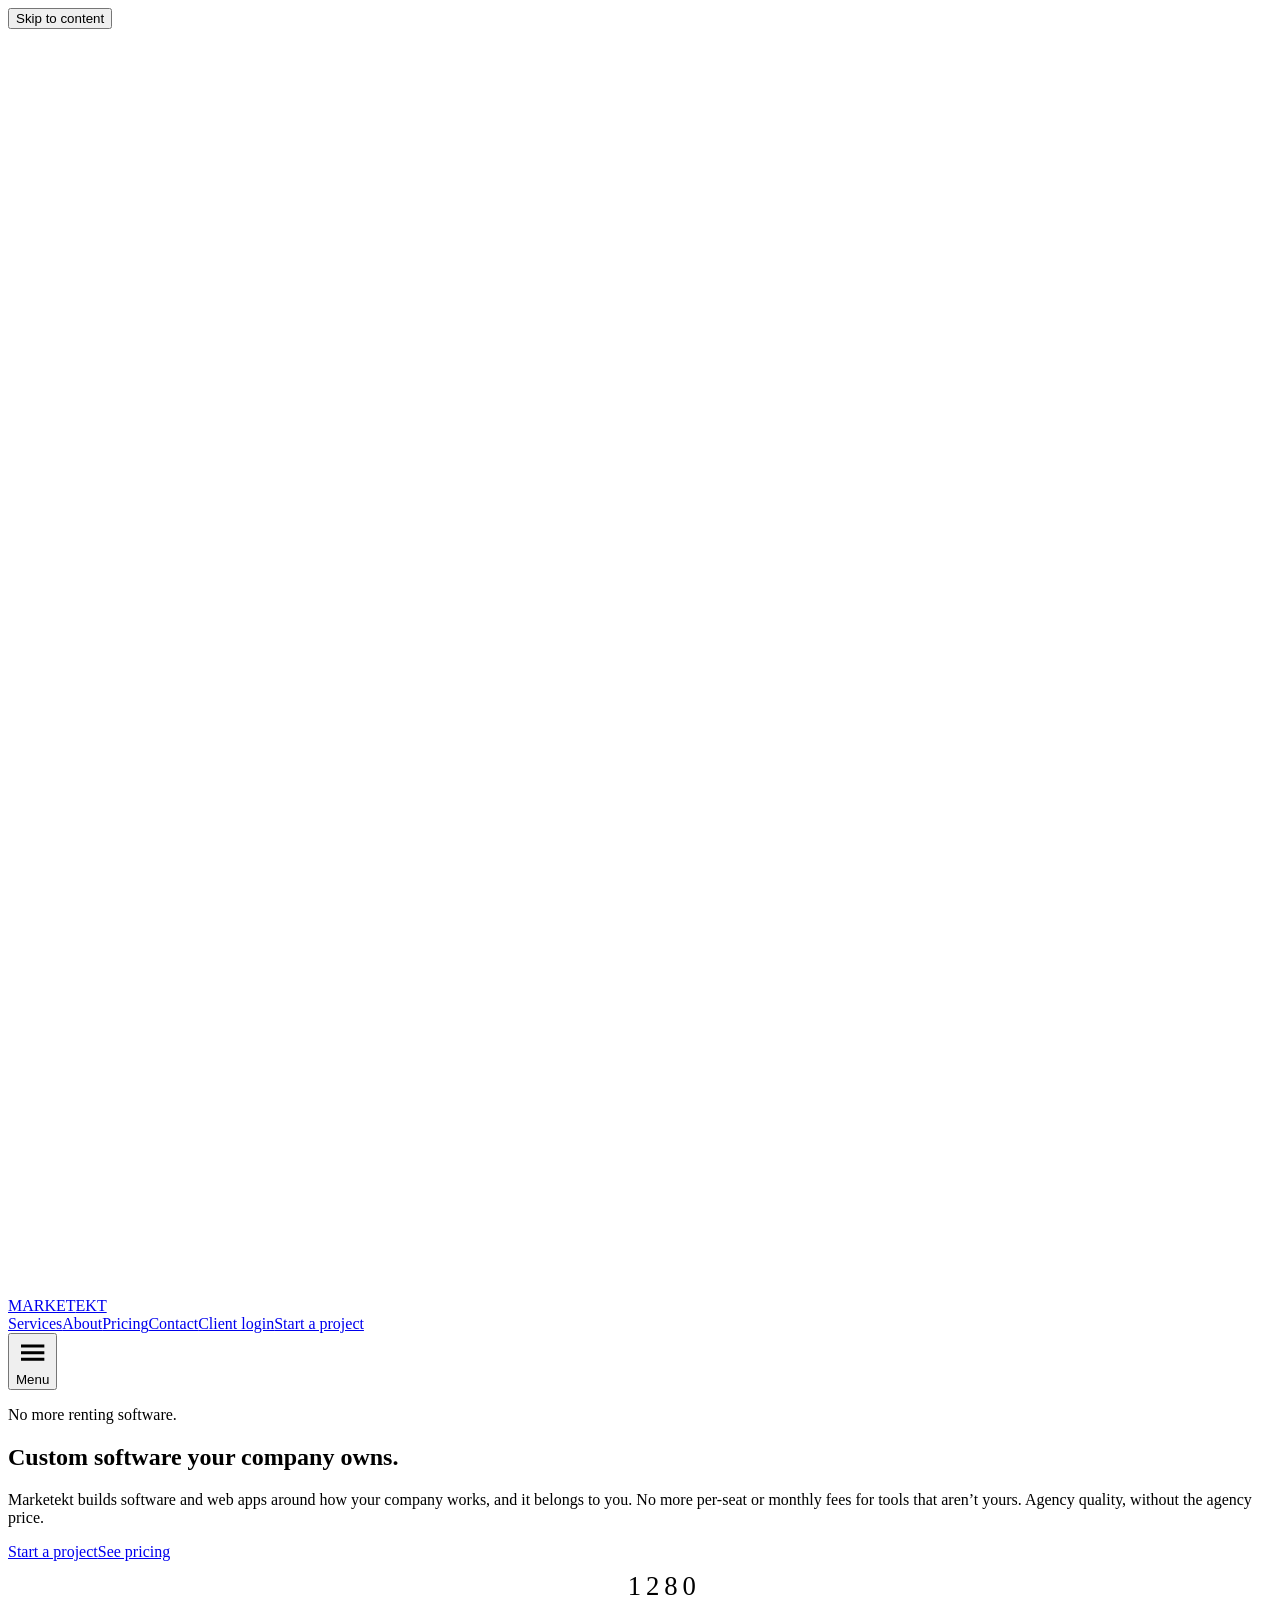
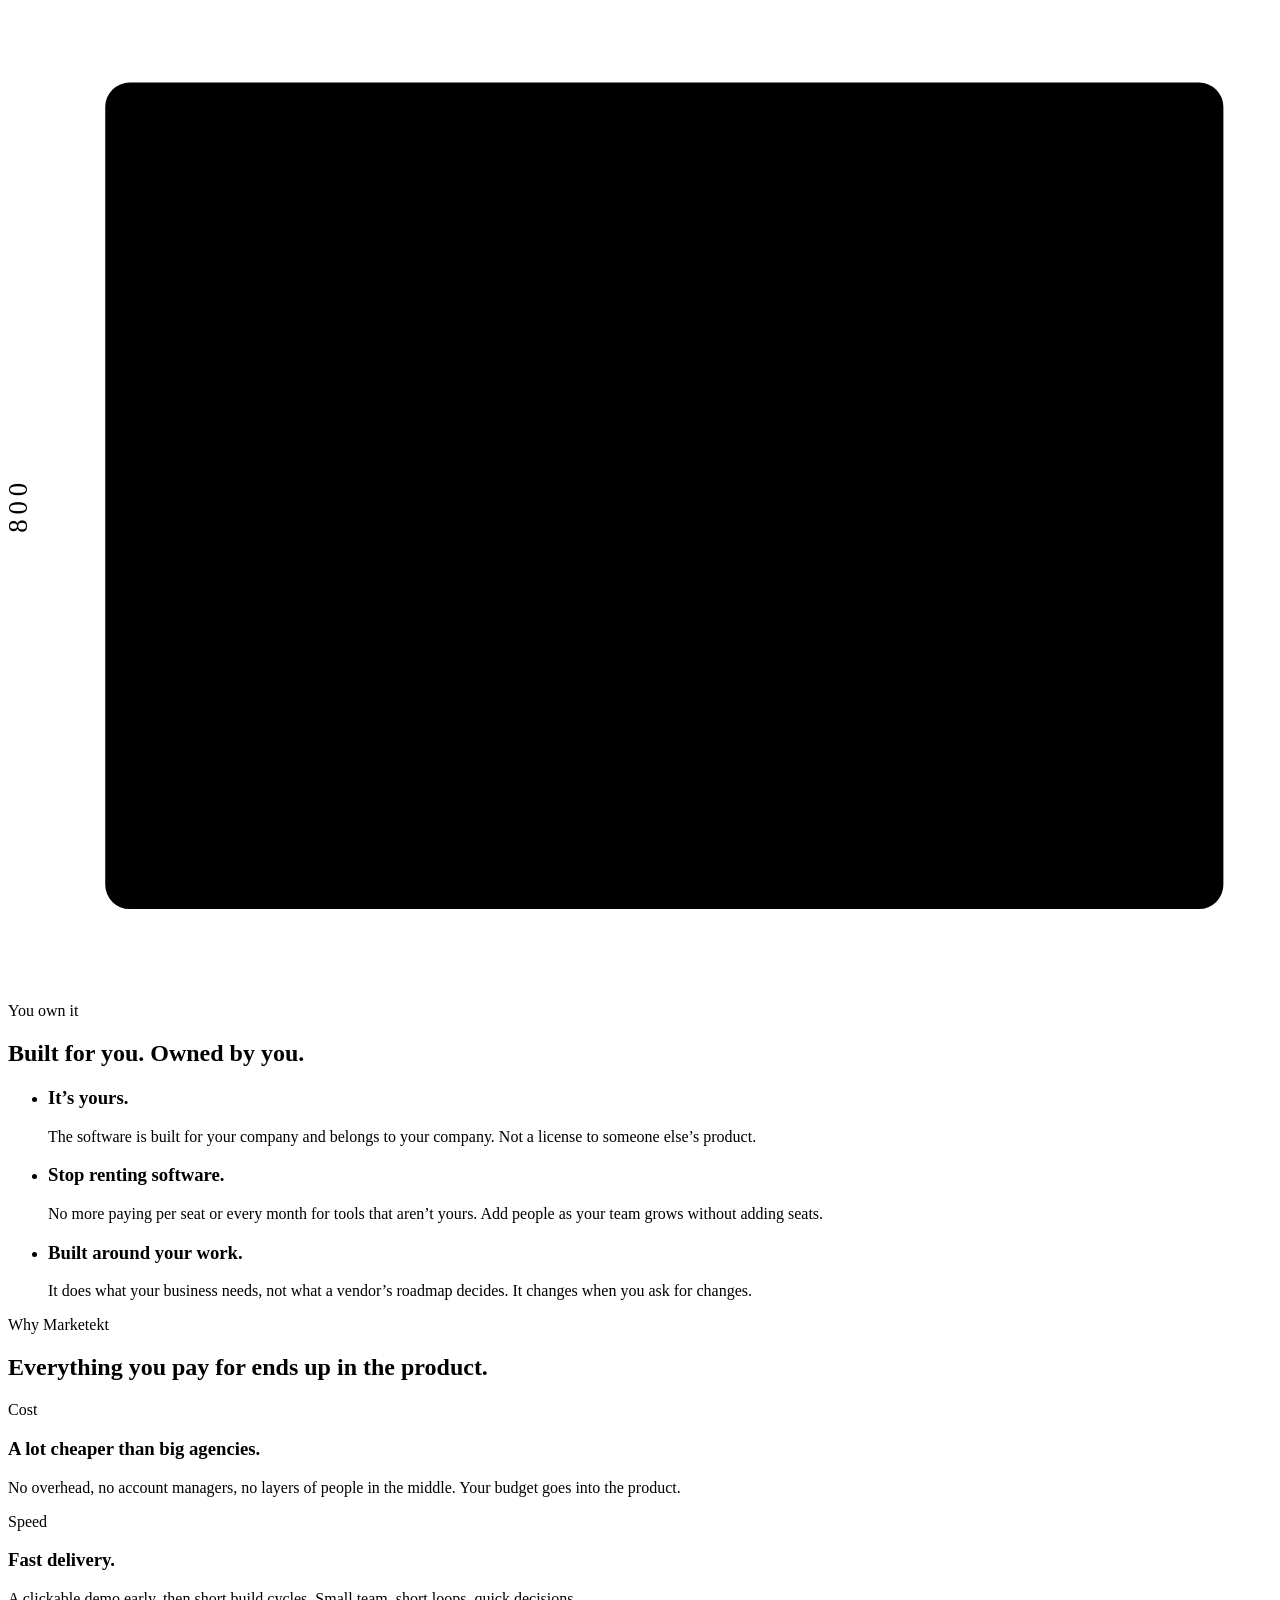
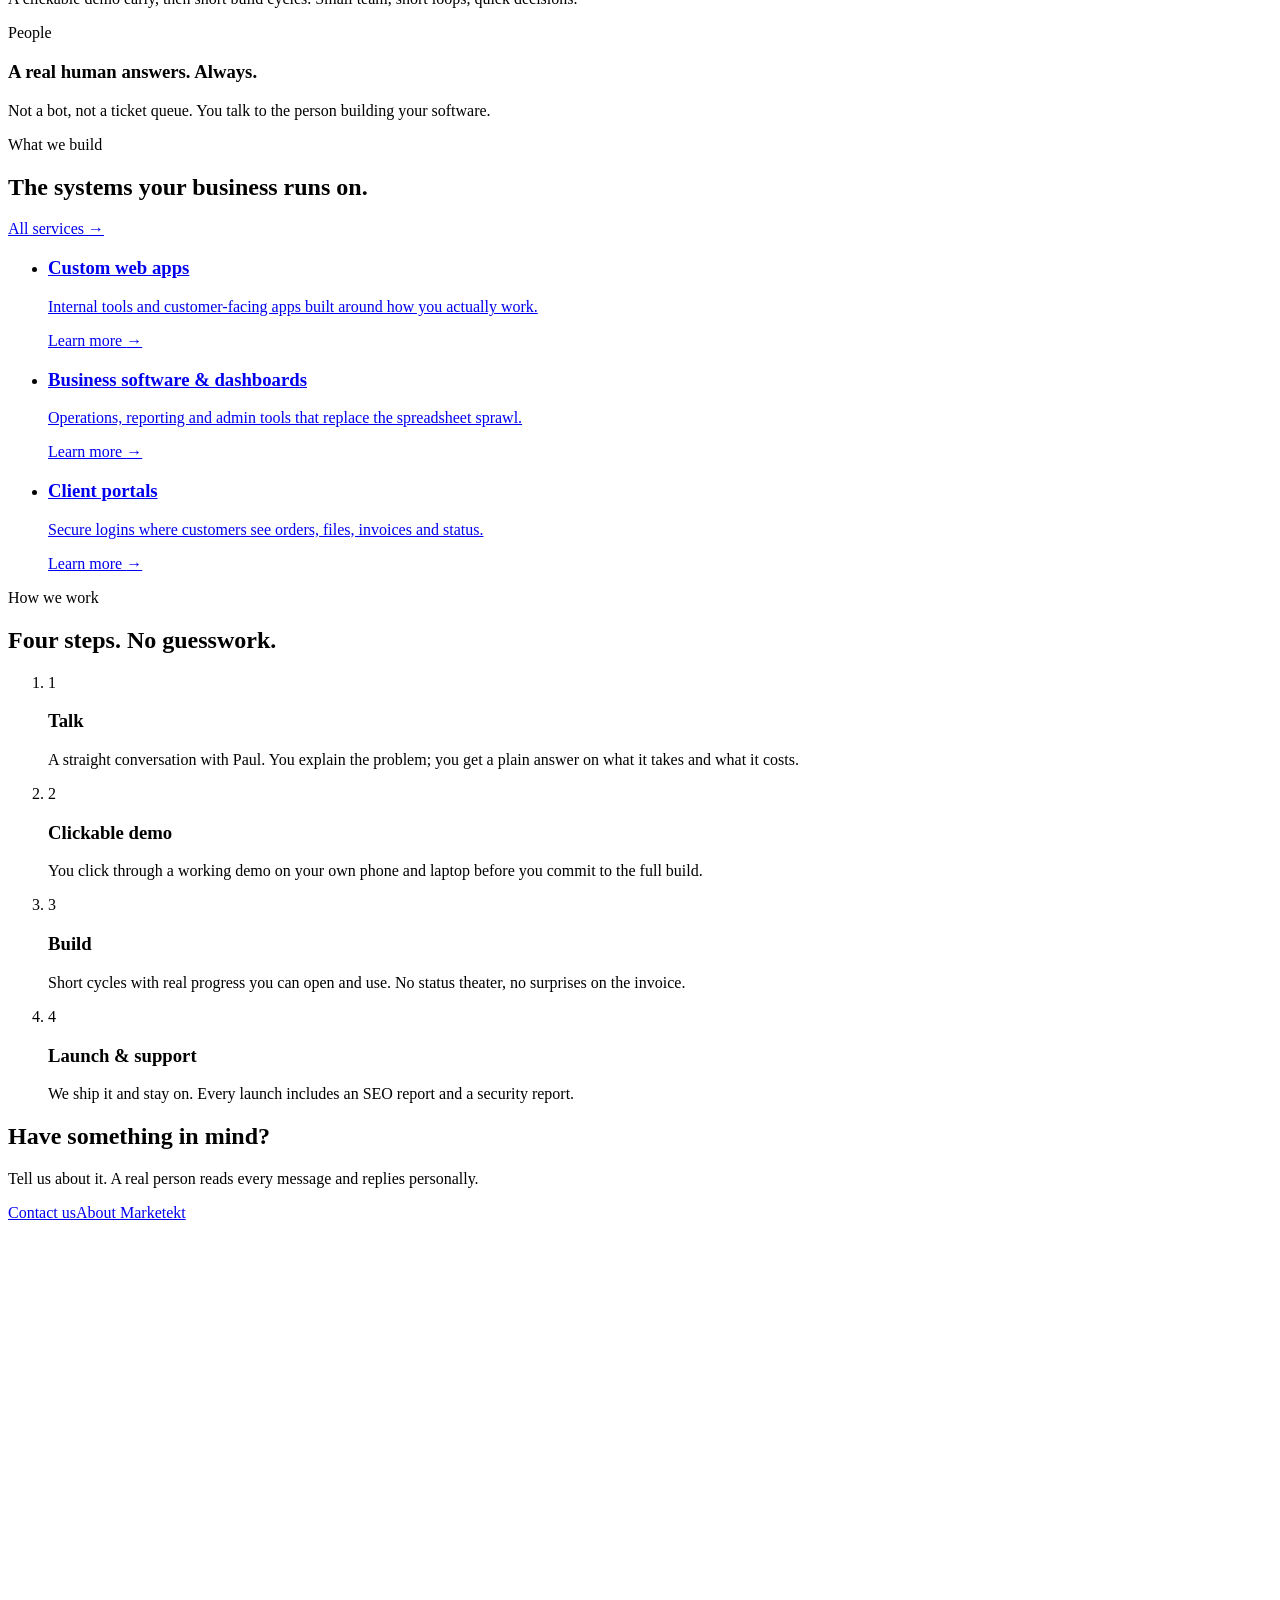
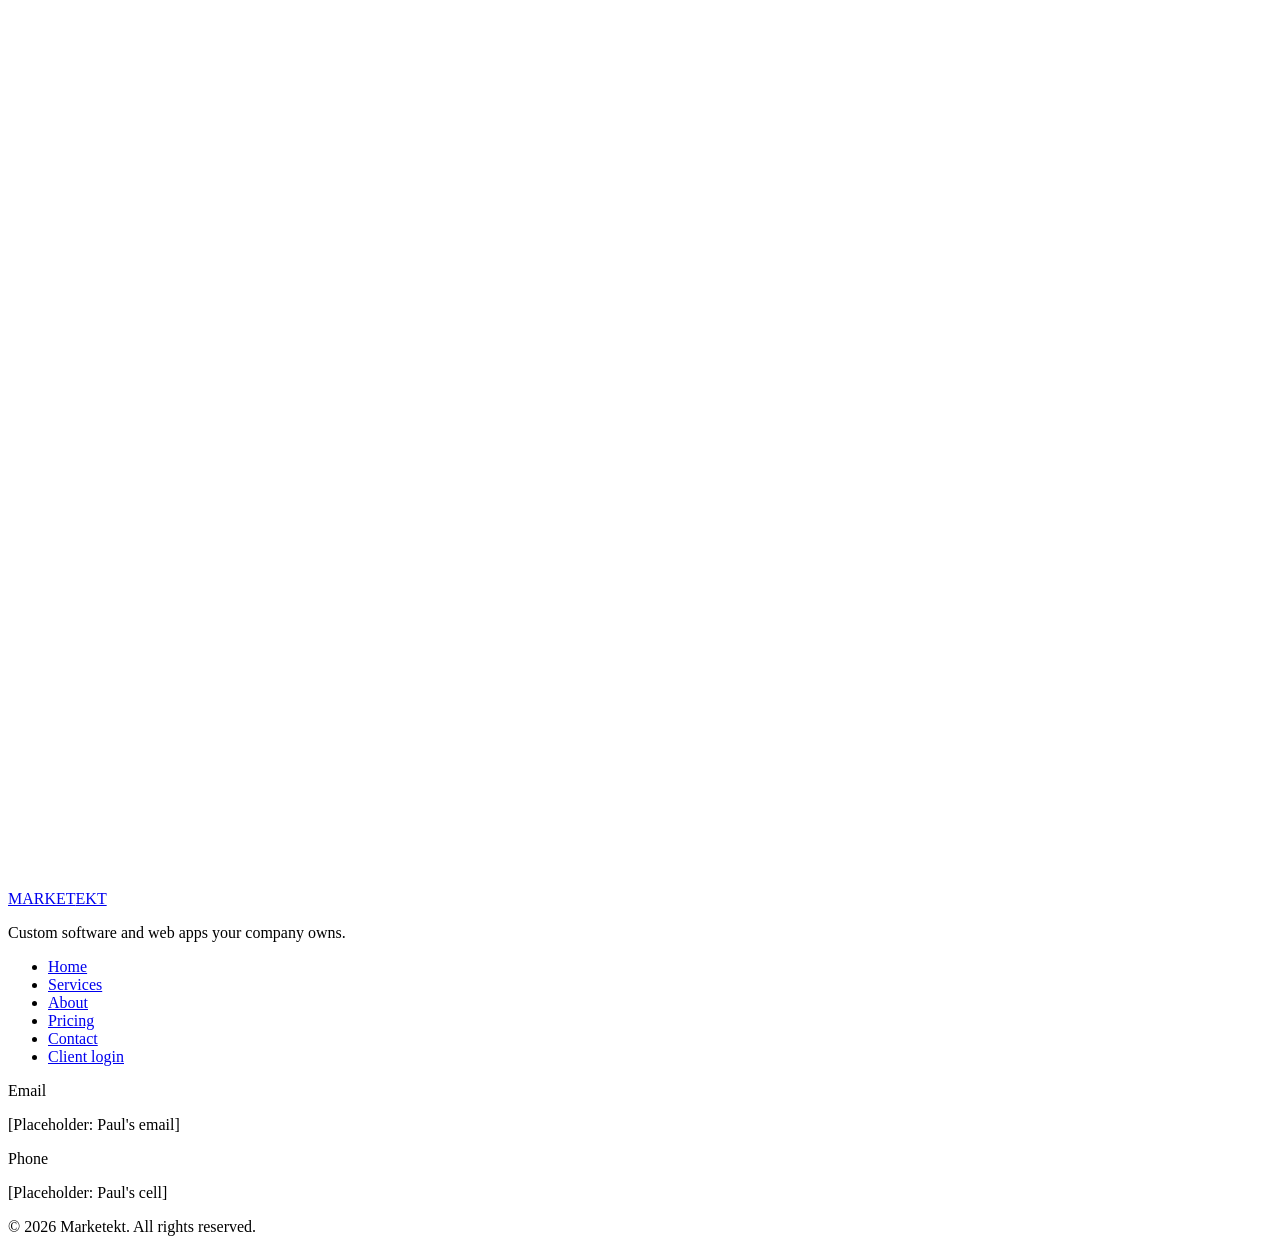
==== commit 4923bba2: "Deploy 9baae64: 'No more renting software.' ownership messaging" ====
--- a/index.html
+++ b/index.html
@@ -5,34 +5,34 @@
     <meta name="viewport" content="width=device-width, initial-scale=1.0" />
     <meta http-equiv="Content-Security-Policy" content="default-src 'none'; script-src 'self'; style-src 'self'; img-src 'self' data:; font-src 'self'; connect-src 'self'; manifest-src 'self'; base-uri 'none'; form-action 'self'; object-src 'none'" />
     <meta name="referrer" content="strict-origin-when-cross-origin" />
-    <title>Marketekt | Custom software &amp; web apps for companies</title>
-    <meta name="description" content="Marketekt builds custom software and web apps for companies that want more than off-the-shelf. Agency quality without agency overhead, fast delivery, and a real human who always answers." />
+    <title>Marketekt | Custom software you own, not rent</title>
+    <meta name="description" content="No more renting software. Marketekt builds custom software and web apps that your company owns, so you stop paying per-seat or monthly SaaS fees for tools that aren't yours. Agency quality without agency overhead, fast delivery, and a real human who always answers." />
     <link rel="canonical" href="https://marketektblitz-lang.github.io/markitect-demo/" />
     <meta name="robots" content="noindex, nofollow" />
     <meta property="og:type" content="website" />
     <meta property="og:site_name" content="Marketekt" />
-    <meta property="og:title" content="Marketekt | Custom software &amp; web apps for companies" />
-    <meta property="og:description" content="Marketekt builds custom software and web apps for companies that want more than off-the-shelf. Agency quality without agency overhead, fast delivery, and a real human who always answers." />
+    <meta property="og:title" content="Marketekt | Custom software you own, not rent" />
+    <meta property="og:description" content="No more renting software. Marketekt builds custom software and web apps that your company owns, so you stop paying per-seat or monthly SaaS fees for tools that aren't yours. Agency quality without agency overhead, fast delivery, and a real human who always answers." />
     <meta property="og:url" content="https://marketektblitz-lang.github.io/markitect-demo/" />
     <meta property="og:image" content="https://marketektblitz-lang.github.io/markitect-demo/og.png" />
     <meta property="og:image:width" content="1200" />
     <meta property="og:image:height" content="630" />
     <meta property="og:image:alt" content="Marketekt logo and tagline" />
     <meta name="twitter:card" content="summary_large_image" />
-    <meta name="twitter:title" content="Marketekt | Custom software &amp; web apps for companies" />
-    <meta name="twitter:description" content="Marketekt builds custom software and web apps for companies that want more than off-the-shelf. Agency quality without agency overhead, fast delivery, and a real human who always answers." />
+    <meta name="twitter:title" content="Marketekt | Custom software you own, not rent" />
+    <meta name="twitter:description" content="No more renting software. Marketekt builds custom software and web apps that your company owns, so you stop paying per-seat or monthly SaaS fees for tools that aren't yours. Agency quality without agency overhead, fast delivery, and a real human who always answers." />
     <meta name="twitter:image" content="https://marketektblitz-lang.github.io/markitect-demo/og.png" />
-    <script type="application/ld+json">{"@context":"https://schema.org","@type":"Organization","name":"Marketekt","url":"https://marketektblitz-lang.github.io/markitect-demo/","logo":"https://marketektblitz-lang.github.io/markitect-demo/logo-512.png","description":"Marketekt builds custom software and web apps for companies that want more than off-the-shelf. Agency quality without agency overhead, fast delivery, and a real human who always answers."}</script>
+    <script type="application/ld+json">{"@context":"https://schema.org","@type":"Organization","name":"Marketekt","url":"https://marketektblitz-lang.github.io/markitect-demo/","logo":"https://marketektblitz-lang.github.io/markitect-demo/logo-512.png","description":"No more renting software. Marketekt builds custom software and web apps that your company owns, so you stop paying per-seat or monthly SaaS fees for tools that aren't yours. Agency quality without agency overhead, fast delivery, and a real human who always answers."}</script>
     <meta name="theme-color" content="#F7F9FC" />
     <meta name="color-scheme" content="light" />
     <link rel="icon" href="/markitect-demo/favicon.svg" type="image/svg+xml" />
     <link rel="icon" href="/markitect-demo/favicon-32.png" sizes="32x32" type="image/png" />
     <link rel="apple-touch-icon" href="/markitect-demo/apple-touch-icon.png" />
-    <script type="module" crossorigin src="/markitect-demo/assets/index-H3V8J_f6.js"></script>
-    <link rel="stylesheet" crossorigin href="/markitect-demo/assets/index-CmruH6qM.css">
+    <script type="module" crossorigin src="/markitect-demo/assets/index-B3ATcLTr.js"></script>
+    <link rel="stylesheet" crossorigin href="/markitect-demo/assets/index-DjPx52YD.css">
   </head>
   <body class="bg-bg text-ink antialiased">
     <noscript>This site needs JavaScript for its pages and forms.</noscript>
-    <div id="root"><button type="button" class="sr-only focus:not-sr-only focus:fixed focus:left-3 focus:top-3 focus:z-[60] focus:rounded-md focus:bg-navy focus:px-4 focus:py-3 focus:text-white">Skip to content</button><header data-testid="site-header" class="sticky top-0 z-50 border-b transition-colors duration-300 border-transparent bg-bg/60 backdrop-blur-sm"><div class="mx-auto flex h-16 max-w-6xl items-center justify-between gap-4 px-5 sm:px-8"><a href="#/" aria-current="page" class="inline-flex min-h-11 items-center" aria-label="Marketekt home"><span class="inline-flex items-center gap-2.5 "><svg viewBox="0 0 32 32" class="h-7 w-7" aria-hidden="true"><path d="M7 25 V7 L16 17" class="stroke-navy" fill="none" stroke-width="3.4" stroke-linecap="square" stroke-linejoin="miter"></path><path d="M16 17 L25 7 V25" class="stroke-accent" fill="none" stroke-width="3.4" stroke-linecap="square" stroke-linejoin="miter"></path></svg><span class="font-display font-bold tracking-[0.14em] text-navy text-[1.05rem] leading-none">MARKET<span class="text-accent-text">EKT</span></span></span></a><nav aria-label="Main" class="hidden items-center gap-1 lg:flex"><a href="#/services" class="inline-flex min-h-11 items-center rounded-md px-3 text-sm transition-colors hover:text-navy text-muted">Services</a><a href="#/about" class="inline-flex min-h-11 items-center rounded-md px-3 text-sm transition-colors hover:text-navy text-muted">About</a><a href="#/pricing" class="inline-flex min-h-11 items-center rounded-md px-3 text-sm transition-colors hover:text-navy text-muted">Pricing</a><a href="#/contact" class="inline-flex min-h-11 items-center rounded-md px-3 text-sm transition-colors hover:text-navy text-muted">Contact</a><a href="#/login" class="inline-flex min-h-11 items-center rounded-md px-3 text-sm transition-colors hover:text-navy text-muted">Client login</a><a href="#/contact" class="ml-2 inline-flex min-h-11 items-center whitespace-nowrap rounded-md bg-navy px-4 text-sm font-semibold text-white transition-transform hover:-translate-y-px hover:bg-navy-2">Start a project</a></nav><button type="button" class="inline-flex min-h-11 min-w-11 items-center justify-center gap-2 rounded-md border border-line px-3 text-sm font-medium text-navy lg:hidden" aria-expanded="false" aria-controls="mobile-menu"><svg viewBox="0 0 20 20" class="h-4 w-4" aria-hidden="true"><path d="M3 6 H17 M3 10 H17 M3 14 H17" stroke="currentColor" stroke-width="1.8" fill="none"></path></svg>Menu</button></div><nav id="mobile-menu" aria-label="Mobile" hidden="" class="border-t border-line bg-bg lg:hidden"><ul class="mx-auto max-w-6xl px-5 py-3 sm:px-8"><li><a href="#/" aria-current="page" class="flex min-h-12 items-center border-b border-line/60 text-base font-semibold text-navy">Home</a></li><li><a href="#/services" class="flex min-h-12 items-center border-b border-line/60 text-base ">Services</a></li><li><a href="#/about" class="flex min-h-12 items-center border-b border-line/60 text-base ">About</a></li><li><a href="#/pricing" class="flex min-h-12 items-center border-b border-line/60 text-base ">Pricing</a></li><li><a href="#/contact" class="flex min-h-12 items-center border-b border-line/60 text-base ">Contact</a></li><li><a href="#/login" class="flex min-h-12 items-center border-b border-line/60 text-base ">Client login</a></li></ul></nav></header><main id="main" tabindex="-1" class="focus:outline-none"><section aria-labelledby="hero-h" class="blueprint-grid relative overflow-hidden"><div class="mx-auto grid max-w-6xl items-center gap-14 px-5 pb-20 pt-16 sm:px-8 md:pb-28 md:pt-24 lg:grid-cols-[1.15fr_1fr]"><div><p class="rise font-display text-sm font-medium uppercase tracking-[0.2em] text-accent-text">Custom software studio</p><h1 id="hero-h" tabindex="-1" data-page-title="true" class="rise rise-2 mt-5 font-display text-[2.6rem] font-bold leading-[1.02] tracking-tight focus:outline-none sm:text-6xl lg:text-7xl">Software built for how your company <span class="text-accent-text">actually</span> works.</h1><p class="rise rise-3 mt-7 max-w-xl text-lg leading-relaxed text-muted sm:text-xl">Custom software and web apps for companies that want more than off-the-shelf. Agency quality, without the agency price.</p><div class="rise rise-4 mt-10 flex flex-col gap-3 min-[400px]:flex-row"><a href="#/contact" class="inline-flex min-h-12 items-center justify-center whitespace-nowrap rounded-md bg-navy px-6 font-semibold text-white transition-transform hover:-translate-y-px hover:bg-navy-2">Start a project</a><a href="#/pricing" class="inline-flex min-h-12 items-center justify-center whitespace-nowrap rounded-md border border-line bg-surface px-6 font-medium text-navy transition-colors hover:border-slate">See pricing</a></div></div><div class="rise rise-3 hidden sm:block"><svg viewBox="0 0 520 420" class="h-auto w-full" aria-hidden="true" focusable="false"><g class="stroke-muted/50" stroke-width="1" fill="none"><path d="M40 22 H500 M40 16 V28 M500 16 V28"></path><path d="M16 50 V390 M10 50 H22 M10 390 H22"></path></g><text x="270" y="14" text-anchor="middle" class="fill-muted font-display" font-size="11" letter-spacing="2">1280</text><text x="8" y="224" text-anchor="middle" class="fill-muted font-display" font-size="11" letter-spacing="2" transform="rotate(-90 8 224)">800</text><rect x="40" y="50" width="460" height="340" rx="10" class="fill-surface stroke-line" stroke-width="1.5"></rect><path d="M40 82 H500" class="stroke-line" stroke-width="1.5"></path><circle cx="60" cy="66" r="4" class="fill-line"></circle><circle cx="74" cy="66" r="4" class="fill-line"></circle><circle cx="88" cy="66" r="4" class="fill-line"></circle><path d="M150 82 V390" class="stroke-line" stroke-width="1.5"></path><rect x="60" y="104" width="70" height="8" rx="4" class="fill-accent"></rect><rect x="60" y="128" width="52" height="8" rx="4" class="fill-line"></rect><rect x="60" y="152" width="48" height="8" rx="4" class="fill-line"></rect><rect x="60" y="176" width="44" height="8" rx="4" class="fill-line"></rect><g><rect x="170" y="102" width="96" height="58" rx="6" class="fill-bg stroke-line" stroke-width="1.2"></rect><rect x="182" y="116" width="40" height="6" rx="3" class="fill-line"></rect><rect x="182" y="132" width="50" height="14" rx="3" class="fill-slate/80"></rect></g><g><rect x="280" y="102" width="96" height="58" rx="6" class="fill-bg stroke-line" stroke-width="1.2"></rect><rect x="292" y="116" width="40" height="6" rx="3" class="fill-line"></rect><rect x="292" y="132" width="62" height="14" rx="3" class="fill-accent"></rect></g><g><rect x="390" y="102" width="96" height="58" rx="6" class="fill-bg stroke-line" stroke-width="1.2"></rect><rect x="402" y="116" width="40" height="6" rx="3" class="fill-line"></rect><rect x="402" y="132" width="50" height="14" rx="3" class="fill-slate/80"></rect></g><rect x="170" y="178" width="316" height="130" rx="6" class="fill-bg stroke-line" stroke-width="1.2"></rect><rect x="190" y="246" width="22" height="46" rx="2" class="fill-line"></rect><rect x="230" y="222" width="22" height="70" rx="2" class="fill-line"></rect><rect x="270" y="234" width="22" height="58" rx="2" class="fill-line"></rect><rect x="310" y="200" width="22" height="92" rx="2" class="fill-line"></rect><rect x="350" y="212" width="22" height="80" rx="2" class="fill-line"></rect><rect x="390" y="184" width="22" height="108" rx="2" class="fill-accent"></rect><rect x="430" y="196" width="22" height="96" rx="2" class="fill-line"></rect><path d="M190 250 L230 236 L270 242 L310 212 L350 222 L390 192 L430 200" class="stroke-slate/70" stroke-width="1.6" fill="none" stroke-dasharray="4 4"></path><g><rect x="170" y="326" width="120" height="7" rx="3.5" class="fill-line"></rect><rect x="310" y="326" width="70" height="7" rx="3.5" class="fill-line/70"></rect><rect x="430" y="326" width="56" height="7" rx="3.5" class="fill-line/70"></rect></g><g><rect x="170" y="346" width="120" height="7" rx="3.5" class="fill-line"></rect><rect x="310" y="346" width="70" height="7" rx="3.5" class="fill-line/70"></rect><rect x="430" y="346" width="56" height="7" rx="3.5" class="fill-line/70"></rect></g><g><rect x="170" y="366" width="120" height="7" rx="3.5" class="fill-line"></rect><rect x="310" y="366" width="70" height="7" rx="3.5" class="fill-line/70"></rect><rect x="430" y="366" width="56" height="7" rx="3.5" class="fill-line/70"></rect></g><g class="stroke-accent" stroke-width="1.2" fill="none"><path d="M486 140 L512 120"></path><circle cx="486" cy="140" r="3" class="fill-accent"></circle></g></svg></div></div></section><section aria-labelledby="why-h" class="border-t border-line"><div class="mx-auto max-w-6xl px-5 py-20 sm:px-8 md:py-24"><p class="font-display text-sm font-medium uppercase tracking-[0.2em] text-accent-text">Why <!-- -->Marketekt</p><h2 id="why-h" class="mt-4 max-w-3xl font-display text-4xl font-bold tracking-tight sm:text-5xl">Everything you pay for ends up in the product.</h2><div class="mt-12 grid gap-px overflow-hidden rounded-xl border border-line bg-line md:grid-cols-3"><article class="bg-surface p-7 sm:p-9"><p class="text-xs font-semibold uppercase tracking-[0.18em] text-muted">Cost</p><h3 class="mt-4 font-display text-2xl font-bold tracking-tight">A lot cheaper than big agencies.</h3><p class="mt-3 leading-relaxed text-muted">No overhead, no account managers, no layers of people in the middle. Your budget goes into the product.</p></article><article class="bg-surface p-7 sm:p-9"><p class="text-xs font-semibold uppercase tracking-[0.18em] text-muted">Speed</p><h3 class="mt-4 font-display text-2xl font-bold tracking-tight">Fast delivery.</h3><p class="mt-3 leading-relaxed text-muted">A clickable demo early, then short build cycles. Small team, short loops, quick decisions.</p></article><article class="bg-surface p-7 sm:p-9"><p class="text-xs font-semibold uppercase tracking-[0.18em] text-muted">People</p><h3 class="mt-4 font-display text-2xl font-bold tracking-tight">A real human answers. Always.</h3><p class="mt-3 leading-relaxed text-muted">Not a bot, not a ticket queue. You talk to the person building your software.</p></article></div></div></section><section aria-labelledby="build-h" class="border-t border-line bg-wash"><div class="mx-auto max-w-6xl px-5 py-20 sm:px-8 md:py-24"><div class="flex flex-col gap-4 md:flex-row md:items-end md:justify-between"><div><p class="font-display text-sm font-medium uppercase tracking-[0.2em] text-accent-text">What we build</p><h2 id="build-h" class="mt-4 max-w-3xl font-display text-4xl font-bold tracking-tight sm:text-5xl">The systems your business runs on.</h2></div><a href="#/services" class="inline-flex min-h-11 items-center font-semibold text-accent-text hover:underline">All services →</a></div><ul class="mt-12 grid gap-4 sm:grid-cols-2 lg:grid-cols-3"><li><a href="#/services?focus=web-app" data-testid="service-card" class="group flex h-full flex-col rounded-xl border border-line bg-surface p-7 transition-colors hover:border-accent"><h3 class="font-display text-xl font-bold tracking-tight">Custom web apps</h3><p class="mt-2 flex-1 leading-relaxed text-muted">Internal tools and customer-facing apps built around how you actually work.</p><span class="mt-6 inline-flex items-center gap-2 text-sm font-semibold text-accent-text">Learn more <span aria-hidden="true" class="transition-transform group-hover:translate-x-1">→</span></span></a></li><li><a href="#/services?focus=business-software" data-testid="service-card" class="group flex h-full flex-col rounded-xl border border-line bg-surface p-7 transition-colors hover:border-accent"><h3 class="font-display text-xl font-bold tracking-tight">Business software &amp; dashboards</h3><p class="mt-2 flex-1 leading-relaxed text-muted">Operations, reporting and admin tools that replace the spreadsheet sprawl.</p><span class="mt-6 inline-flex items-center gap-2 text-sm font-semibold text-accent-text">Learn more <span aria-hidden="true" class="transition-transform group-hover:translate-x-1">→</span></span></a></li><li><a href="#/services?focus=client-portal" data-testid="service-card" class="group flex h-full flex-col rounded-xl border border-line bg-surface p-7 transition-colors hover:border-accent"><h3 class="font-display text-xl font-bold tracking-tight">Client portals</h3><p class="mt-2 flex-1 leading-relaxed text-muted">Secure logins where customers see orders, files, invoices and status.</p><span class="mt-6 inline-flex items-center gap-2 text-sm font-semibold text-accent-text">Learn more <span aria-hidden="true" class="transition-transform group-hover:translate-x-1">→</span></span></a></li></ul></div></section><section aria-labelledby="process-h" class="border-t border-line"><div class="mx-auto max-w-6xl px-5 py-20 sm:px-8 md:py-24"><p class="font-display text-sm font-medium uppercase tracking-[0.2em] text-accent-text">How we work</p><h2 id="process-h" class="mt-4 max-w-3xl font-display text-4xl font-bold tracking-tight sm:text-5xl">Four steps. No guesswork.</h2><ol class="mt-12 grid gap-10 md:grid-cols-2 lg:grid-cols-4 lg:gap-8"><li class="border-t-2 border-line pt-6 first:border-navy"><span aria-hidden="true" class="font-display text-5xl font-bold text-accent/35">1</span><h3 class="mt-4 font-display text-xl font-bold tracking-tight">Talk</h3><p class="mt-2 leading-relaxed text-muted">A straight conversation with Paul. You explain the problem; you get a plain answer on what it takes and what it costs.</p></li><li class="border-t-2 border-line pt-6 first:border-navy"><span aria-hidden="true" class="font-display text-5xl font-bold text-accent/35">2</span><h3 class="mt-4 font-display text-xl font-bold tracking-tight">Clickable demo</h3><p class="mt-2 leading-relaxed text-muted">You click through a working demo on your own phone and laptop before you commit to the full build.</p></li><li class="border-t-2 border-line pt-6 first:border-navy"><span aria-hidden="true" class="font-display text-5xl font-bold text-accent/35">3</span><h3 class="mt-4 font-display text-xl font-bold tracking-tight">Build</h3><p class="mt-2 leading-relaxed text-muted">Short cycles with real progress you can open and use. No status theater, no surprises on the invoice.</p></li><li class="border-t-2 border-line pt-6 first:border-navy"><span aria-hidden="true" class="font-display text-5xl font-bold text-accent/35">4</span><h3 class="mt-4 font-display text-xl font-bold tracking-tight">Launch &amp; support</h3><p class="mt-2 leading-relaxed text-muted">We ship it and stay on. Every launch includes an SEO report and a security report.</p></li></ol></div></section><section aria-labelledby="cta-h" class="border-t border-line bg-wash"><div class="mx-auto flex max-w-6xl flex-col gap-8 px-5 py-16 sm:px-8 md:flex-row md:items-center md:justify-between"><div><h2 id="cta-h" class="font-display text-3xl font-bold tracking-tight sm:text-4xl">Have something in mind?</h2><p class="mt-3 max-w-xl text-lg text-muted">Tell us about it. A real person reads every message and replies personally.</p></div><div class="flex flex-col gap-3 min-[400px]:flex-row"><a href="#/contact" class="inline-flex min-h-12 items-center justify-center whitespace-nowrap rounded-md bg-navy px-6 font-semibold text-white transition-transform hover:-translate-y-px hover:bg-navy-2">Contact us</a><a href="#/about" class="inline-flex min-h-12 items-center justify-center whitespace-nowrap rounded-md border border-line bg-surface px-6 font-medium text-navy transition-colors hover:border-slate">About <!-- -->Marketekt</a></div></div></section></main><footer class="bg-navy text-white"><div class="mx-auto grid max-w-6xl gap-10 px-5 py-14 sm:px-8 md:grid-cols-[1.2fr_1fr_1fr]"><div><a href="#/" aria-current="page" class="inline-flex min-h-11 items-center gap-3" aria-label="Marketekt home"><svg viewBox="0 0 32 32" class="h-9 w-9" aria-hidden="true"><path d="M7 25 V7 L16 17" class="stroke-white" fill="none" stroke-width="3.4" stroke-linecap="square" stroke-linejoin="miter"></path><path d="M16 17 L25 7 V25" class="stroke-accent-soft" fill="none" stroke-width="3.4" stroke-linecap="square" stroke-linejoin="miter"></path></svg><span class="font-display font-bold tracking-[0.14em] text-white text-xl">MARKET<span class="text-accent-soft">EKT</span></span></a><p class="mt-3 max-w-xs text-sm text-on-navy">Custom software and web apps for companies<!-- -->.</p></div><nav aria-label="Footer"><ul class="grid grid-cols-2 gap-x-8 text-sm"><li><a href="#/" aria-current="page" class="inline-flex min-h-11 min-w-11 items-center text-on-navy hover:text-white">Home</a></li><li><a href="#/services" class="inline-flex min-h-11 min-w-11 items-center text-on-navy hover:text-white">Services</a></li><li><a href="#/about" class="inline-flex min-h-11 min-w-11 items-center text-on-navy hover:text-white">About</a></li><li><a href="#/pricing" class="inline-flex min-h-11 min-w-11 items-center text-on-navy hover:text-white">Pricing</a></li><li><a href="#/contact" class="inline-flex min-h-11 min-w-11 items-center text-on-navy hover:text-white">Contact</a></li><li><a href="#/login" class="inline-flex min-h-11 min-w-11 items-center text-on-navy hover:text-white">Client login</a></li></ul></nav><div class="text-sm text-on-navy [&amp;_[data-testid=placeholder]]:bg-white/10 [&amp;_[data-testid=placeholder]]:text-on-navy"><p class="text-xs uppercase tracking-[0.16em]">Email</p><span class="inline-flex min-h-11 items-center text-white"><span data-testid="placeholder" class="rounded bg-wash px-1.5 py-0.5 font-mono text-[0.9em] text-slate ">[Placeholder: Paul&#x27;s email]</span></span><p class="mt-3 text-xs uppercase tracking-[0.16em]">Phone</p><span class="inline-flex min-h-11 items-center text-white"><span data-testid="placeholder" class="rounded bg-wash px-1.5 py-0.5 font-mono text-[0.9em] text-slate ">[Placeholder: Paul&#x27;s cell]</span></span></div></div><div class="border-t border-white/10"><p class="mx-auto max-w-6xl px-5 py-6 text-xs text-on-navy sm:px-8">© <!-- -->2026<!-- --> <!-- -->Marketekt<!-- -->. All rights reserved.</p></div></footer></div>
+    <div id="root"><button type="button" class="sr-only focus:not-sr-only focus:fixed focus:left-3 focus:top-3 focus:z-[60] focus:rounded-md focus:bg-navy focus:px-4 focus:py-3 focus:text-white">Skip to content</button><header data-testid="site-header" class="sticky top-0 z-50 border-b transition-colors duration-300 border-transparent bg-bg/60 backdrop-blur-sm"><div class="mx-auto flex h-16 max-w-6xl items-center justify-between gap-4 px-5 sm:px-8"><a href="#/" aria-current="page" class="inline-flex min-h-11 items-center" aria-label="Marketekt home"><span class="inline-flex items-center gap-2.5 "><svg viewBox="0 0 32 32" class="h-7 w-7" aria-hidden="true"><path d="M7 25 V7 L16 17" class="stroke-navy" fill="none" stroke-width="3.4" stroke-linecap="square" stroke-linejoin="miter"></path><path d="M16 17 L25 7 V25" class="stroke-accent" fill="none" stroke-width="3.4" stroke-linecap="square" stroke-linejoin="miter"></path></svg><span class="font-display font-bold tracking-[0.14em] text-navy text-[1.05rem] leading-none">MARKET<span class="text-accent-text">EKT</span></span></span></a><nav aria-label="Main" class="hidden items-center gap-1 lg:flex"><a href="#/services" class="inline-flex min-h-11 items-center rounded-md px-3 text-sm transition-colors hover:text-navy text-muted">Services</a><a href="#/about" class="inline-flex min-h-11 items-center rounded-md px-3 text-sm transition-colors hover:text-navy text-muted">About</a><a href="#/pricing" class="inline-flex min-h-11 items-center rounded-md px-3 text-sm transition-colors hover:text-navy text-muted">Pricing</a><a href="#/contact" class="inline-flex min-h-11 items-center rounded-md px-3 text-sm transition-colors hover:text-navy text-muted">Contact</a><a href="#/login" class="inline-flex min-h-11 items-center rounded-md px-3 text-sm transition-colors hover:text-navy text-muted">Client login</a><a href="#/contact" class="ml-2 inline-flex min-h-11 items-center whitespace-nowrap rounded-md bg-navy px-4 text-sm font-semibold text-white transition-transform hover:-translate-y-px hover:bg-navy-2">Start a project</a></nav><button type="button" class="inline-flex min-h-11 min-w-11 items-center justify-center gap-2 rounded-md border border-line px-3 text-sm font-medium text-navy lg:hidden" aria-expanded="false" aria-controls="mobile-menu"><svg viewBox="0 0 20 20" class="h-4 w-4" aria-hidden="true"><path d="M3 6 H17 M3 10 H17 M3 14 H17" stroke="currentColor" stroke-width="1.8" fill="none"></path></svg>Menu</button></div><nav id="mobile-menu" aria-label="Mobile" hidden="" class="border-t border-line bg-bg lg:hidden"><ul class="mx-auto max-w-6xl px-5 py-3 sm:px-8"><li><a href="#/" aria-current="page" class="flex min-h-12 items-center border-b border-line/60 text-base font-semibold text-navy">Home</a></li><li><a href="#/services" class="flex min-h-12 items-center border-b border-line/60 text-base ">Services</a></li><li><a href="#/about" class="flex min-h-12 items-center border-b border-line/60 text-base ">About</a></li><li><a href="#/pricing" class="flex min-h-12 items-center border-b border-line/60 text-base ">Pricing</a></li><li><a href="#/contact" class="flex min-h-12 items-center border-b border-line/60 text-base ">Contact</a></li><li><a href="#/login" class="flex min-h-12 items-center border-b border-line/60 text-base ">Client login</a></li></ul></nav></header><main id="main" tabindex="-1" class="focus:outline-none"><section aria-labelledby="hero-h" class="blueprint-grid relative overflow-hidden"><div class="mx-auto grid max-w-6xl items-center gap-14 px-5 pb-20 pt-16 sm:px-8 md:pb-28 md:pt-24 lg:grid-cols-[1.15fr_1fr]"><div><p data-testid="slogan" class="rise inline-flex items-center gap-3 font-display text-xl font-bold tracking-tight text-navy sm:text-2xl"><span aria-hidden="true" class="h-0.5 w-8 bg-accent"></span>No more renting software.</p><h1 id="hero-h" tabindex="-1" data-page-title="true" class="rise rise-2 mt-5 font-display text-[2.6rem] font-bold leading-[1.02] tracking-tight focus:outline-none sm:text-6xl lg:text-7xl">Custom software your company <span class="text-accent-text">owns</span>.</h1><p class="rise rise-3 mt-7 max-w-xl text-lg leading-relaxed text-muted sm:text-xl">Marketekt<!-- --> builds software and web apps around how your company works, and it belongs to you. No more per-seat or monthly fees for tools that aren’t yours. Agency quality, without the agency price.</p><div class="rise rise-4 mt-10 flex flex-col gap-3 min-[400px]:flex-row"><a href="#/contact" class="inline-flex min-h-12 items-center justify-center whitespace-nowrap rounded-md bg-navy px-6 font-semibold text-white transition-transform hover:-translate-y-px hover:bg-navy-2">Start a project</a><a href="#/pricing" class="inline-flex min-h-12 items-center justify-center whitespace-nowrap rounded-md border border-line bg-surface px-6 font-medium text-navy transition-colors hover:border-slate">See pricing</a></div></div><div class="rise rise-3 hidden sm:block"><svg viewBox="0 0 520 420" class="h-auto w-full" aria-hidden="true" focusable="false"><g class="stroke-muted/50" stroke-width="1" fill="none"><path d="M40 22 H500 M40 16 V28 M500 16 V28"></path><path d="M16 50 V390 M10 50 H22 M10 390 H22"></path></g><text x="270" y="14" text-anchor="middle" class="fill-muted font-display" font-size="11" letter-spacing="2">1280</text><text x="8" y="224" text-anchor="middle" class="fill-muted font-display" font-size="11" letter-spacing="2" transform="rotate(-90 8 224)">800</text><rect x="40" y="50" width="460" height="340" rx="10" class="fill-surface stroke-line" stroke-width="1.5"></rect><path d="M40 82 H500" class="stroke-line" stroke-width="1.5"></path><circle cx="60" cy="66" r="4" class="fill-line"></circle><circle cx="74" cy="66" r="4" class="fill-line"></circle><circle cx="88" cy="66" r="4" class="fill-line"></circle><path d="M150 82 V390" class="stroke-line" stroke-width="1.5"></path><rect x="60" y="104" width="70" height="8" rx="4" class="fill-accent"></rect><rect x="60" y="128" width="52" height="8" rx="4" class="fill-line"></rect><rect x="60" y="152" width="48" height="8" rx="4" class="fill-line"></rect><rect x="60" y="176" width="44" height="8" rx="4" class="fill-line"></rect><g><rect x="170" y="102" width="96" height="58" rx="6" class="fill-bg stroke-line" stroke-width="1.2"></rect><rect x="182" y="116" width="40" height="6" rx="3" class="fill-line"></rect><rect x="182" y="132" width="50" height="14" rx="3" class="fill-slate/80"></rect></g><g><rect x="280" y="102" width="96" height="58" rx="6" class="fill-bg stroke-line" stroke-width="1.2"></rect><rect x="292" y="116" width="40" height="6" rx="3" class="fill-line"></rect><rect x="292" y="132" width="62" height="14" rx="3" class="fill-accent"></rect></g><g><rect x="390" y="102" width="96" height="58" rx="6" class="fill-bg stroke-line" stroke-width="1.2"></rect><rect x="402" y="116" width="40" height="6" rx="3" class="fill-line"></rect><rect x="402" y="132" width="50" height="14" rx="3" class="fill-slate/80"></rect></g><rect x="170" y="178" width="316" height="130" rx="6" class="fill-bg stroke-line" stroke-width="1.2"></rect><rect x="190" y="246" width="22" height="46" rx="2" class="fill-line"></rect><rect x="230" y="222" width="22" height="70" rx="2" class="fill-line"></rect><rect x="270" y="234" width="22" height="58" rx="2" class="fill-line"></rect><rect x="310" y="200" width="22" height="92" rx="2" class="fill-line"></rect><rect x="350" y="212" width="22" height="80" rx="2" class="fill-line"></rect><rect x="390" y="184" width="22" height="108" rx="2" class="fill-accent"></rect><rect x="430" y="196" width="22" height="96" rx="2" class="fill-line"></rect><path d="M190 250 L230 236 L270 242 L310 212 L350 222 L390 192 L430 200" class="stroke-slate/70" stroke-width="1.6" fill="none" stroke-dasharray="4 4"></path><g><rect x="170" y="326" width="120" height="7" rx="3.5" class="fill-line"></rect><rect x="310" y="326" width="70" height="7" rx="3.5" class="fill-line/70"></rect><rect x="430" y="326" width="56" height="7" rx="3.5" class="fill-line/70"></rect></g><g><rect x="170" y="346" width="120" height="7" rx="3.5" class="fill-line"></rect><rect x="310" y="346" width="70" height="7" rx="3.5" class="fill-line/70"></rect><rect x="430" y="346" width="56" height="7" rx="3.5" class="fill-line/70"></rect></g><g><rect x="170" y="366" width="120" height="7" rx="3.5" class="fill-line"></rect><rect x="310" y="366" width="70" height="7" rx="3.5" class="fill-line/70"></rect><rect x="430" y="366" width="56" height="7" rx="3.5" class="fill-line/70"></rect></g><g class="stroke-accent" stroke-width="1.2" fill="none"><path d="M486 140 L512 120"></path><circle cx="486" cy="140" r="3" class="fill-accent"></circle></g></svg></div></div></section><section aria-labelledby="own-h" class="border-t border-line bg-wash" data-testid="ownership"><div class="mx-auto max-w-6xl px-5 py-16 sm:px-8 md:py-20"><p class="font-display text-sm font-medium uppercase tracking-[0.2em] text-accent-text">You own it</p><h2 id="own-h" class="mt-4 max-w-3xl font-display text-4xl font-bold tracking-tight sm:text-5xl">Built for you. Owned by you.</h2><ul class="mt-10 grid gap-4 md:grid-cols-3"><li class="rounded-xl border border-line border-t-2 border-t-navy bg-surface p-7"><h3 class="font-display text-xl font-bold tracking-tight">It’s yours.</h3><p class="mt-2 leading-relaxed text-muted">The software is built for your company and belongs to your company. Not a license to someone else’s product.</p></li><li class="rounded-xl border border-line border-t-2 border-t-navy bg-surface p-7"><h3 class="font-display text-xl font-bold tracking-tight">Stop renting software.</h3><p class="mt-2 leading-relaxed text-muted">No more paying per seat or every month for tools that aren’t yours. Add people as your team grows without adding seats.</p></li><li class="rounded-xl border border-line border-t-2 border-t-navy bg-surface p-7"><h3 class="font-display text-xl font-bold tracking-tight">Built around your work.</h3><p class="mt-2 leading-relaxed text-muted">It does what your business needs, not what a vendor’s roadmap decides. It changes when you ask for changes.</p></li></ul></div></section><section aria-labelledby="why-h" class="border-t border-line"><div class="mx-auto max-w-6xl px-5 py-20 sm:px-8 md:py-24"><p class="font-display text-sm font-medium uppercase tracking-[0.2em] text-accent-text">Why <!-- -->Marketekt</p><h2 id="why-h" class="mt-4 max-w-3xl font-display text-4xl font-bold tracking-tight sm:text-5xl">Everything you pay for ends up in the product.</h2><div class="mt-12 grid gap-px overflow-hidden rounded-xl border border-line bg-line md:grid-cols-3"><article class="bg-surface p-7 sm:p-9"><p class="text-xs font-semibold uppercase tracking-[0.18em] text-muted">Cost</p><h3 class="mt-4 font-display text-2xl font-bold tracking-tight">A lot cheaper than big agencies.</h3><p class="mt-3 leading-relaxed text-muted">No overhead, no account managers, no layers of people in the middle. Your budget goes into the product.</p></article><article class="bg-surface p-7 sm:p-9"><p class="text-xs font-semibold uppercase tracking-[0.18em] text-muted">Speed</p><h3 class="mt-4 font-display text-2xl font-bold tracking-tight">Fast delivery.</h3><p class="mt-3 leading-relaxed text-muted">A clickable demo early, then short build cycles. Small team, short loops, quick decisions.</p></article><article class="bg-surface p-7 sm:p-9"><p class="text-xs font-semibold uppercase tracking-[0.18em] text-muted">People</p><h3 class="mt-4 font-display text-2xl font-bold tracking-tight">A real human answers. Always.</h3><p class="mt-3 leading-relaxed text-muted">Not a bot, not a ticket queue. You talk to the person building your software.</p></article></div></div></section><section aria-labelledby="build-h" class="border-t border-line bg-wash"><div class="mx-auto max-w-6xl px-5 py-20 sm:px-8 md:py-24"><div class="flex flex-col gap-4 md:flex-row md:items-end md:justify-between"><div><p class="font-display text-sm font-medium uppercase tracking-[0.2em] text-accent-text">What we build</p><h2 id="build-h" class="mt-4 max-w-3xl font-display text-4xl font-bold tracking-tight sm:text-5xl">The systems your business runs on.</h2></div><a href="#/services" class="inline-flex min-h-11 items-center font-semibold text-accent-text hover:underline">All services →</a></div><ul class="mt-12 grid gap-4 sm:grid-cols-2 lg:grid-cols-3"><li><a href="#/services?focus=web-app" data-testid="service-card" class="group flex h-full flex-col rounded-xl border border-line bg-surface p-7 transition-colors hover:border-accent"><h3 class="font-display text-xl font-bold tracking-tight">Custom web apps</h3><p class="mt-2 flex-1 leading-relaxed text-muted">Internal tools and customer-facing apps built around how you actually work.</p><span class="mt-6 inline-flex items-center gap-2 text-sm font-semibold text-accent-text">Learn more <span aria-hidden="true" class="transition-transform group-hover:translate-x-1">→</span></span></a></li><li><a href="#/services?focus=business-software" data-testid="service-card" class="group flex h-full flex-col rounded-xl border border-line bg-surface p-7 transition-colors hover:border-accent"><h3 class="font-display text-xl font-bold tracking-tight">Business software &amp; dashboards</h3><p class="mt-2 flex-1 leading-relaxed text-muted">Operations, reporting and admin tools that replace the spreadsheet sprawl.</p><span class="mt-6 inline-flex items-center gap-2 text-sm font-semibold text-accent-text">Learn more <span aria-hidden="true" class="transition-transform group-hover:translate-x-1">→</span></span></a></li><li><a href="#/services?focus=client-portal" data-testid="service-card" class="group flex h-full flex-col rounded-xl border border-line bg-surface p-7 transition-colors hover:border-accent"><h3 class="font-display text-xl font-bold tracking-tight">Client portals</h3><p class="mt-2 flex-1 leading-relaxed text-muted">Secure logins where customers see orders, files, invoices and status.</p><span class="mt-6 inline-flex items-center gap-2 text-sm font-semibold text-accent-text">Learn more <span aria-hidden="true" class="transition-transform group-hover:translate-x-1">→</span></span></a></li></ul></div></section><section aria-labelledby="process-h" class="border-t border-line"><div class="mx-auto max-w-6xl px-5 py-20 sm:px-8 md:py-24"><p class="font-display text-sm font-medium uppercase tracking-[0.2em] text-accent-text">How we work</p><h2 id="process-h" class="mt-4 max-w-3xl font-display text-4xl font-bold tracking-tight sm:text-5xl">Four steps. No guesswork.</h2><ol class="mt-12 grid gap-10 md:grid-cols-2 lg:grid-cols-4 lg:gap-8"><li class="border-t-2 border-line pt-6 first:border-navy"><span aria-hidden="true" class="font-display text-5xl font-bold text-accent/35">1</span><h3 class="mt-4 font-display text-xl font-bold tracking-tight">Talk</h3><p class="mt-2 leading-relaxed text-muted">A straight conversation with Paul. You explain the problem; you get a plain answer on what it takes and what it costs.</p></li><li class="border-t-2 border-line pt-6 first:border-navy"><span aria-hidden="true" class="font-display text-5xl font-bold text-accent/35">2</span><h3 class="mt-4 font-display text-xl font-bold tracking-tight">Clickable demo</h3><p class="mt-2 leading-relaxed text-muted">You click through a working demo on your own phone and laptop before you commit to the full build.</p></li><li class="border-t-2 border-line pt-6 first:border-navy"><span aria-hidden="true" class="font-display text-5xl font-bold text-accent/35">3</span><h3 class="mt-4 font-display text-xl font-bold tracking-tight">Build</h3><p class="mt-2 leading-relaxed text-muted">Short cycles with real progress you can open and use. No status theater, no surprises on the invoice.</p></li><li class="border-t-2 border-line pt-6 first:border-navy"><span aria-hidden="true" class="font-display text-5xl font-bold text-accent/35">4</span><h3 class="mt-4 font-display text-xl font-bold tracking-tight">Launch &amp; support</h3><p class="mt-2 leading-relaxed text-muted">We ship it and stay on. Every launch includes an SEO report and a security report.</p></li></ol></div></section><section aria-labelledby="cta-h" class="border-t border-line bg-wash"><div class="mx-auto flex max-w-6xl flex-col gap-8 px-5 py-16 sm:px-8 md:flex-row md:items-center md:justify-between"><div><h2 id="cta-h" class="font-display text-3xl font-bold tracking-tight sm:text-4xl">Have something in mind?</h2><p class="mt-3 max-w-xl text-lg text-muted">Tell us about it. A real person reads every message and replies personally.</p></div><div class="flex flex-col gap-3 min-[400px]:flex-row"><a href="#/contact" class="inline-flex min-h-12 items-center justify-center whitespace-nowrap rounded-md bg-navy px-6 font-semibold text-white transition-transform hover:-translate-y-px hover:bg-navy-2">Contact us</a><a href="#/about" class="inline-flex min-h-12 items-center justify-center whitespace-nowrap rounded-md border border-line bg-surface px-6 font-medium text-navy transition-colors hover:border-slate">About <!-- -->Marketekt</a></div></div></section></main><footer class="bg-navy text-white"><div class="mx-auto grid max-w-6xl gap-10 px-5 py-14 sm:px-8 md:grid-cols-[1.2fr_1fr_1fr]"><div><a href="#/" aria-current="page" class="inline-flex min-h-11 items-center gap-3" aria-label="Marketekt home"><svg viewBox="0 0 32 32" class="h-9 w-9" aria-hidden="true"><path d="M7 25 V7 L16 17" class="stroke-white" fill="none" stroke-width="3.4" stroke-linecap="square" stroke-linejoin="miter"></path><path d="M16 17 L25 7 V25" class="stroke-accent-soft" fill="none" stroke-width="3.4" stroke-linecap="square" stroke-linejoin="miter"></path></svg><span class="font-display font-bold tracking-[0.14em] text-white text-xl">MARKET<span class="text-accent-soft">EKT</span></span></a><p class="mt-3 max-w-xs text-sm text-on-navy">Custom software and web apps your company owns<!-- -->.</p></div><nav aria-label="Footer"><ul class="grid grid-cols-2 gap-x-8 text-sm"><li><a href="#/" aria-current="page" class="inline-flex min-h-11 min-w-11 items-center text-on-navy hover:text-white">Home</a></li><li><a href="#/services" class="inline-flex min-h-11 min-w-11 items-center text-on-navy hover:text-white">Services</a></li><li><a href="#/about" class="inline-flex min-h-11 min-w-11 items-center text-on-navy hover:text-white">About</a></li><li><a href="#/pricing" class="inline-flex min-h-11 min-w-11 items-center text-on-navy hover:text-white">Pricing</a></li><li><a href="#/contact" class="inline-flex min-h-11 min-w-11 items-center text-on-navy hover:text-white">Contact</a></li><li><a href="#/login" class="inline-flex min-h-11 min-w-11 items-center text-on-navy hover:text-white">Client login</a></li></ul></nav><div class="text-sm text-on-navy [&amp;_[data-testid=placeholder]]:bg-white/10 [&amp;_[data-testid=placeholder]]:text-on-navy"><p class="text-xs uppercase tracking-[0.16em]">Email</p><span class="inline-flex min-h-11 items-center text-white"><span data-testid="placeholder" class="rounded bg-wash px-1.5 py-0.5 font-mono text-[0.9em] text-slate ">[Placeholder: Paul&#x27;s email]</span></span><p class="mt-3 text-xs uppercase tracking-[0.16em]">Phone</p><span class="inline-flex min-h-11 items-center text-white"><span data-testid="placeholder" class="rounded bg-wash px-1.5 py-0.5 font-mono text-[0.9em] text-slate ">[Placeholder: Paul&#x27;s cell]</span></span></div></div><div class="border-t border-white/10"><p class="mx-auto max-w-6xl px-5 py-6 text-xs text-on-navy sm:px-8">© <!-- -->2026<!-- --> <!-- -->Marketekt<!-- -->. All rights reserved.</p></div></footer></div>
   </body>
 </html>
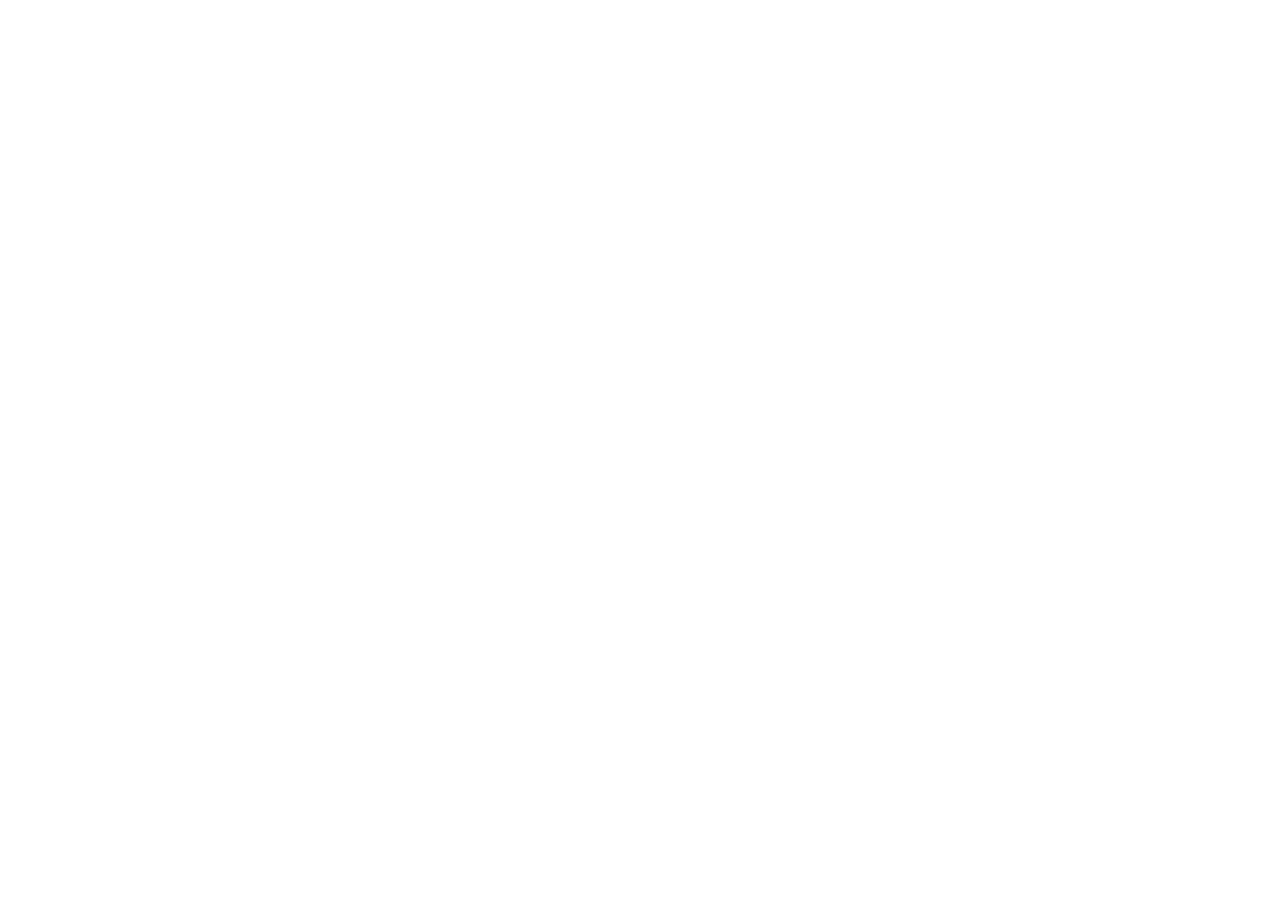
==== commit b8706524: "Retire demo: redirect to www.marketekt.com" ====
--- a/index.html
+++ b/index.html
@@ -1,38 +1,12 @@
 <!doctype html>
-<html lang="en">
-  <head>
-    <meta charset="UTF-8" />
-    <meta name="viewport" content="width=device-width, initial-scale=1.0" />
-    <meta http-equiv="Content-Security-Policy" content="default-src 'none'; script-src 'self'; style-src 'self'; img-src 'self' data:; font-src 'self'; connect-src 'self'; manifest-src 'self'; base-uri 'none'; form-action 'self'; object-src 'none'" />
-    <meta name="referrer" content="strict-origin-when-cross-origin" />
-    <title>Marketekt | Custom software you own, not rent</title>
-    <meta name="description" content="No more renting software. Marketekt builds custom software and web apps that your company owns, so you stop paying per-seat or monthly SaaS fees for tools that aren't yours. Agency quality without agency overhead, fast delivery, and a real human who always answers." />
-    <link rel="canonical" href="https://marketektblitz-lang.github.io/markitect-demo/" />
-    <meta name="robots" content="noindex, nofollow" />
-    <meta property="og:type" content="website" />
-    <meta property="og:site_name" content="Marketekt" />
-    <meta property="og:title" content="Marketekt | Custom software you own, not rent" />
-    <meta property="og:description" content="No more renting software. Marketekt builds custom software and web apps that your company owns, so you stop paying per-seat or monthly SaaS fees for tools that aren't yours. Agency quality without agency overhead, fast delivery, and a real human who always answers." />
-    <meta property="og:url" content="https://marketektblitz-lang.github.io/markitect-demo/" />
-    <meta property="og:image" content="https://marketektblitz-lang.github.io/markitect-demo/og.png" />
-    <meta property="og:image:width" content="1200" />
-    <meta property="og:image:height" content="630" />
-    <meta property="og:image:alt" content="Marketekt logo and tagline" />
-    <meta name="twitter:card" content="summary_large_image" />
-    <meta name="twitter:title" content="Marketekt | Custom software you own, not rent" />
-    <meta name="twitter:description" content="No more renting software. Marketekt builds custom software and web apps that your company owns, so you stop paying per-seat or monthly SaaS fees for tools that aren't yours. Agency quality without agency overhead, fast delivery, and a real human who always answers." />
-    <meta name="twitter:image" content="https://marketektblitz-lang.github.io/markitect-demo/og.png" />
-    <script type="application/ld+json">{"@context":"https://schema.org","@type":"Organization","name":"Marketekt","url":"https://marketektblitz-lang.github.io/markitect-demo/","logo":"https://marketektblitz-lang.github.io/markitect-demo/logo-512.png","description":"No more renting software. Marketekt builds custom software and web apps that your company owns, so you stop paying per-seat or monthly SaaS fees for tools that aren't yours. Agency quality without agency overhead, fast delivery, and a real human who always answers."}</script>
-    <meta name="theme-color" content="#F7F9FC" />
-    <meta name="color-scheme" content="light" />
-    <link rel="icon" href="/markitect-demo/favicon.svg" type="image/svg+xml" />
-    <link rel="icon" href="/markitect-demo/favicon-32.png" sizes="32x32" type="image/png" />
-    <link rel="apple-touch-icon" href="/markitect-demo/apple-touch-icon.png" />
-    <script type="module" crossorigin src="/markitect-demo/assets/index-B3ATcLTr.js"></script>
-    <link rel="stylesheet" crossorigin href="/markitect-demo/assets/index-DjPx52YD.css">
-  </head>
-  <body class="bg-bg text-ink antialiased">
-    <noscript>This site needs JavaScript for its pages and forms.</noscript>
-    <div id="root"><button type="button" class="sr-only focus:not-sr-only focus:fixed focus:left-3 focus:top-3 focus:z-[60] focus:rounded-md focus:bg-navy focus:px-4 focus:py-3 focus:text-white">Skip to content</button><header data-testid="site-header" class="sticky top-0 z-50 border-b transition-colors duration-300 border-transparent bg-bg/60 backdrop-blur-sm"><div class="mx-auto flex h-16 max-w-6xl items-center justify-between gap-4 px-5 sm:px-8"><a href="#/" aria-current="page" class="inline-flex min-h-11 items-center" aria-label="Marketekt home"><span class="inline-flex items-center gap-2.5 "><svg viewBox="0 0 32 32" class="h-7 w-7" aria-hidden="true"><path d="M7 25 V7 L16 17" class="stroke-navy" fill="none" stroke-width="3.4" stroke-linecap="square" stroke-linejoin="miter"></path><path d="M16 17 L25 7 V25" class="stroke-accent" fill="none" stroke-width="3.4" stroke-linecap="square" stroke-linejoin="miter"></path></svg><span class="font-display font-bold tracking-[0.14em] text-navy text-[1.05rem] leading-none">MARKET<span class="text-accent-text">EKT</span></span></span></a><nav aria-label="Main" class="hidden items-center gap-1 lg:flex"><a href="#/services" class="inline-flex min-h-11 items-center rounded-md px-3 text-sm transition-colors hover:text-navy text-muted">Services</a><a href="#/about" class="inline-flex min-h-11 items-center rounded-md px-3 text-sm transition-colors hover:text-navy text-muted">About</a><a href="#/pricing" class="inline-flex min-h-11 items-center rounded-md px-3 text-sm transition-colors hover:text-navy text-muted">Pricing</a><a href="#/contact" class="inline-flex min-h-11 items-center rounded-md px-3 text-sm transition-colors hover:text-navy text-muted">Contact</a><a href="#/login" class="inline-flex min-h-11 items-center rounded-md px-3 text-sm transition-colors hover:text-navy text-muted">Client login</a><a href="#/contact" class="ml-2 inline-flex min-h-11 items-center whitespace-nowrap rounded-md bg-navy px-4 text-sm font-semibold text-white transition-transform hover:-translate-y-px hover:bg-navy-2">Start a project</a></nav><button type="button" class="inline-flex min-h-11 min-w-11 items-center justify-center gap-2 rounded-md border border-line px-3 text-sm font-medium text-navy lg:hidden" aria-expanded="false" aria-controls="mobile-menu"><svg viewBox="0 0 20 20" class="h-4 w-4" aria-hidden="true"><path d="M3 6 H17 M3 10 H17 M3 14 H17" stroke="currentColor" stroke-width="1.8" fill="none"></path></svg>Menu</button></div><nav id="mobile-menu" aria-label="Mobile" hidden="" class="border-t border-line bg-bg lg:hidden"><ul class="mx-auto max-w-6xl px-5 py-3 sm:px-8"><li><a href="#/" aria-current="page" class="flex min-h-12 items-center border-b border-line/60 text-base font-semibold text-navy">Home</a></li><li><a href="#/services" class="flex min-h-12 items-center border-b border-line/60 text-base ">Services</a></li><li><a href="#/about" class="flex min-h-12 items-center border-b border-line/60 text-base ">About</a></li><li><a href="#/pricing" class="flex min-h-12 items-center border-b border-line/60 text-base ">Pricing</a></li><li><a href="#/contact" class="flex min-h-12 items-center border-b border-line/60 text-base ">Contact</a></li><li><a href="#/login" class="flex min-h-12 items-center border-b border-line/60 text-base ">Client login</a></li></ul></nav></header><main id="main" tabindex="-1" class="focus:outline-none"><section aria-labelledby="hero-h" class="blueprint-grid relative overflow-hidden"><div class="mx-auto grid max-w-6xl items-center gap-14 px-5 pb-20 pt-16 sm:px-8 md:pb-28 md:pt-24 lg:grid-cols-[1.15fr_1fr]"><div><p data-testid="slogan" class="rise inline-flex items-center gap-3 font-display text-xl font-bold tracking-tight text-navy sm:text-2xl"><span aria-hidden="true" class="h-0.5 w-8 bg-accent"></span>No more renting software.</p><h1 id="hero-h" tabindex="-1" data-page-title="true" class="rise rise-2 mt-5 font-display text-[2.6rem] font-bold leading-[1.02] tracking-tight focus:outline-none sm:text-6xl lg:text-7xl">Custom software your company <span class="text-accent-text">owns</span>.</h1><p class="rise rise-3 mt-7 max-w-xl text-lg leading-relaxed text-muted sm:text-xl">Marketekt<!-- --> builds software and web apps around how your company works, and it belongs to you. No more per-seat or monthly fees for tools that aren’t yours. Agency quality, without the agency price.</p><div class="rise rise-4 mt-10 flex flex-col gap-3 min-[400px]:flex-row"><a href="#/contact" class="inline-flex min-h-12 items-center justify-center whitespace-nowrap rounded-md bg-navy px-6 font-semibold text-white transition-transform hover:-translate-y-px hover:bg-navy-2">Start a project</a><a href="#/pricing" class="inline-flex min-h-12 items-center justify-center whitespace-nowrap rounded-md border border-line bg-surface px-6 font-medium text-navy transition-colors hover:border-slate">See pricing</a></div></div><div class="rise rise-3 hidden sm:block"><svg viewBox="0 0 520 420" class="h-auto w-full" aria-hidden="true" focusable="false"><g class="stroke-muted/50" stroke-width="1" fill="none"><path d="M40 22 H500 M40 16 V28 M500 16 V28"></path><path d="M16 50 V390 M10 50 H22 M10 390 H22"></path></g><text x="270" y="14" text-anchor="middle" class="fill-muted font-display" font-size="11" letter-spacing="2">1280</text><text x="8" y="224" text-anchor="middle" class="fill-muted font-display" font-size="11" letter-spacing="2" transform="rotate(-90 8 224)">800</text><rect x="40" y="50" width="460" height="340" rx="10" class="fill-surface stroke-line" stroke-width="1.5"></rect><path d="M40 82 H500" class="stroke-line" stroke-width="1.5"></path><circle cx="60" cy="66" r="4" class="fill-line"></circle><circle cx="74" cy="66" r="4" class="fill-line"></circle><circle cx="88" cy="66" r="4" class="fill-line"></circle><path d="M150 82 V390" class="stroke-line" stroke-width="1.5"></path><rect x="60" y="104" width="70" height="8" rx="4" class="fill-accent"></rect><rect x="60" y="128" width="52" height="8" rx="4" class="fill-line"></rect><rect x="60" y="152" width="48" height="8" rx="4" class="fill-line"></rect><rect x="60" y="176" width="44" height="8" rx="4" class="fill-line"></rect><g><rect x="170" y="102" width="96" height="58" rx="6" class="fill-bg stroke-line" stroke-width="1.2"></rect><rect x="182" y="116" width="40" height="6" rx="3" class="fill-line"></rect><rect x="182" y="132" width="50" height="14" rx="3" class="fill-slate/80"></rect></g><g><rect x="280" y="102" width="96" height="58" rx="6" class="fill-bg stroke-line" stroke-width="1.2"></rect><rect x="292" y="116" width="40" height="6" rx="3" class="fill-line"></rect><rect x="292" y="132" width="62" height="14" rx="3" class="fill-accent"></rect></g><g><rect x="390" y="102" width="96" height="58" rx="6" class="fill-bg stroke-line" stroke-width="1.2"></rect><rect x="402" y="116" width="40" height="6" rx="3" class="fill-line"></rect><rect x="402" y="132" width="50" height="14" rx="3" class="fill-slate/80"></rect></g><rect x="170" y="178" width="316" height="130" rx="6" class="fill-bg stroke-line" stroke-width="1.2"></rect><rect x="190" y="246" width="22" height="46" rx="2" class="fill-line"></rect><rect x="230" y="222" width="22" height="70" rx="2" class="fill-line"></rect><rect x="270" y="234" width="22" height="58" rx="2" class="fill-line"></rect><rect x="310" y="200" width="22" height="92" rx="2" class="fill-line"></rect><rect x="350" y="212" width="22" height="80" rx="2" class="fill-line"></rect><rect x="390" y="184" width="22" height="108" rx="2" class="fill-accent"></rect><rect x="430" y="196" width="22" height="96" rx="2" class="fill-line"></rect><path d="M190 250 L230 236 L270 242 L310 212 L350 222 L390 192 L430 200" class="stroke-slate/70" stroke-width="1.6" fill="none" stroke-dasharray="4 4"></path><g><rect x="170" y="326" width="120" height="7" rx="3.5" class="fill-line"></rect><rect x="310" y="326" width="70" height="7" rx="3.5" class="fill-line/70"></rect><rect x="430" y="326" width="56" height="7" rx="3.5" class="fill-line/70"></rect></g><g><rect x="170" y="346" width="120" height="7" rx="3.5" class="fill-line"></rect><rect x="310" y="346" width="70" height="7" rx="3.5" class="fill-line/70"></rect><rect x="430" y="346" width="56" height="7" rx="3.5" class="fill-line/70"></rect></g><g><rect x="170" y="366" width="120" height="7" rx="3.5" class="fill-line"></rect><rect x="310" y="366" width="70" height="7" rx="3.5" class="fill-line/70"></rect><rect x="430" y="366" width="56" height="7" rx="3.5" class="fill-line/70"></rect></g><g class="stroke-accent" stroke-width="1.2" fill="none"><path d="M486 140 L512 120"></path><circle cx="486" cy="140" r="3" class="fill-accent"></circle></g></svg></div></div></section><section aria-labelledby="own-h" class="border-t border-line bg-wash" data-testid="ownership"><div class="mx-auto max-w-6xl px-5 py-16 sm:px-8 md:py-20"><p class="font-display text-sm font-medium uppercase tracking-[0.2em] text-accent-text">You own it</p><h2 id="own-h" class="mt-4 max-w-3xl font-display text-4xl font-bold tracking-tight sm:text-5xl">Built for you. Owned by you.</h2><ul class="mt-10 grid gap-4 md:grid-cols-3"><li class="rounded-xl border border-line border-t-2 border-t-navy bg-surface p-7"><h3 class="font-display text-xl font-bold tracking-tight">It’s yours.</h3><p class="mt-2 leading-relaxed text-muted">The software is built for your company and belongs to your company. Not a license to someone else’s product.</p></li><li class="rounded-xl border border-line border-t-2 border-t-navy bg-surface p-7"><h3 class="font-display text-xl font-bold tracking-tight">Stop renting software.</h3><p class="mt-2 leading-relaxed text-muted">No more paying per seat or every month for tools that aren’t yours. Add people as your team grows without adding seats.</p></li><li class="rounded-xl border border-line border-t-2 border-t-navy bg-surface p-7"><h3 class="font-display text-xl font-bold tracking-tight">Built around your work.</h3><p class="mt-2 leading-relaxed text-muted">It does what your business needs, not what a vendor’s roadmap decides. It changes when you ask for changes.</p></li></ul></div></section><section aria-labelledby="why-h" class="border-t border-line"><div class="mx-auto max-w-6xl px-5 py-20 sm:px-8 md:py-24"><p class="font-display text-sm font-medium uppercase tracking-[0.2em] text-accent-text">Why <!-- -->Marketekt</p><h2 id="why-h" class="mt-4 max-w-3xl font-display text-4xl font-bold tracking-tight sm:text-5xl">Everything you pay for ends up in the product.</h2><div class="mt-12 grid gap-px overflow-hidden rounded-xl border border-line bg-line md:grid-cols-3"><article class="bg-surface p-7 sm:p-9"><p class="text-xs font-semibold uppercase tracking-[0.18em] text-muted">Cost</p><h3 class="mt-4 font-display text-2xl font-bold tracking-tight">A lot cheaper than big agencies.</h3><p class="mt-3 leading-relaxed text-muted">No overhead, no account managers, no layers of people in the middle. Your budget goes into the product.</p></article><article class="bg-surface p-7 sm:p-9"><p class="text-xs font-semibold uppercase tracking-[0.18em] text-muted">Speed</p><h3 class="mt-4 font-display text-2xl font-bold tracking-tight">Fast delivery.</h3><p class="mt-3 leading-relaxed text-muted">A clickable demo early, then short build cycles. Small team, short loops, quick decisions.</p></article><article class="bg-surface p-7 sm:p-9"><p class="text-xs font-semibold uppercase tracking-[0.18em] text-muted">People</p><h3 class="mt-4 font-display text-2xl font-bold tracking-tight">A real human answers. Always.</h3><p class="mt-3 leading-relaxed text-muted">Not a bot, not a ticket queue. You talk to the person building your software.</p></article></div></div></section><section aria-labelledby="build-h" class="border-t border-line bg-wash"><div class="mx-auto max-w-6xl px-5 py-20 sm:px-8 md:py-24"><div class="flex flex-col gap-4 md:flex-row md:items-end md:justify-between"><div><p class="font-display text-sm font-medium uppercase tracking-[0.2em] text-accent-text">What we build</p><h2 id="build-h" class="mt-4 max-w-3xl font-display text-4xl font-bold tracking-tight sm:text-5xl">The systems your business runs on.</h2></div><a href="#/services" class="inline-flex min-h-11 items-center font-semibold text-accent-text hover:underline">All services →</a></div><ul class="mt-12 grid gap-4 sm:grid-cols-2 lg:grid-cols-3"><li><a href="#/services?focus=web-app" data-testid="service-card" class="group flex h-full flex-col rounded-xl border border-line bg-surface p-7 transition-colors hover:border-accent"><h3 class="font-display text-xl font-bold tracking-tight">Custom web apps</h3><p class="mt-2 flex-1 leading-relaxed text-muted">Internal tools and customer-facing apps built around how you actually work.</p><span class="mt-6 inline-flex items-center gap-2 text-sm font-semibold text-accent-text">Learn more <span aria-hidden="true" class="transition-transform group-hover:translate-x-1">→</span></span></a></li><li><a href="#/services?focus=business-software" data-testid="service-card" class="group flex h-full flex-col rounded-xl border border-line bg-surface p-7 transition-colors hover:border-accent"><h3 class="font-display text-xl font-bold tracking-tight">Business software &amp; dashboards</h3><p class="mt-2 flex-1 leading-relaxed text-muted">Operations, reporting and admin tools that replace the spreadsheet sprawl.</p><span class="mt-6 inline-flex items-center gap-2 text-sm font-semibold text-accent-text">Learn more <span aria-hidden="true" class="transition-transform group-hover:translate-x-1">→</span></span></a></li><li><a href="#/services?focus=client-portal" data-testid="service-card" class="group flex h-full flex-col rounded-xl border border-line bg-surface p-7 transition-colors hover:border-accent"><h3 class="font-display text-xl font-bold tracking-tight">Client portals</h3><p class="mt-2 flex-1 leading-relaxed text-muted">Secure logins where customers see orders, files, invoices and status.</p><span class="mt-6 inline-flex items-center gap-2 text-sm font-semibold text-accent-text">Learn more <span aria-hidden="true" class="transition-transform group-hover:translate-x-1">→</span></span></a></li></ul></div></section><section aria-labelledby="process-h" class="border-t border-line"><div class="mx-auto max-w-6xl px-5 py-20 sm:px-8 md:py-24"><p class="font-display text-sm font-medium uppercase tracking-[0.2em] text-accent-text">How we work</p><h2 id="process-h" class="mt-4 max-w-3xl font-display text-4xl font-bold tracking-tight sm:text-5xl">Four steps. No guesswork.</h2><ol class="mt-12 grid gap-10 md:grid-cols-2 lg:grid-cols-4 lg:gap-8"><li class="border-t-2 border-line pt-6 first:border-navy"><span aria-hidden="true" class="font-display text-5xl font-bold text-accent/35">1</span><h3 class="mt-4 font-display text-xl font-bold tracking-tight">Talk</h3><p class="mt-2 leading-relaxed text-muted">A straight conversation with Paul. You explain the problem; you get a plain answer on what it takes and what it costs.</p></li><li class="border-t-2 border-line pt-6 first:border-navy"><span aria-hidden="true" class="font-display text-5xl font-bold text-accent/35">2</span><h3 class="mt-4 font-display text-xl font-bold tracking-tight">Clickable demo</h3><p class="mt-2 leading-relaxed text-muted">You click through a working demo on your own phone and laptop before you commit to the full build.</p></li><li class="border-t-2 border-line pt-6 first:border-navy"><span aria-hidden="true" class="font-display text-5xl font-bold text-accent/35">3</span><h3 class="mt-4 font-display text-xl font-bold tracking-tight">Build</h3><p class="mt-2 leading-relaxed text-muted">Short cycles with real progress you can open and use. No status theater, no surprises on the invoice.</p></li><li class="border-t-2 border-line pt-6 first:border-navy"><span aria-hidden="true" class="font-display text-5xl font-bold text-accent/35">4</span><h3 class="mt-4 font-display text-xl font-bold tracking-tight">Launch &amp; support</h3><p class="mt-2 leading-relaxed text-muted">We ship it and stay on. Every launch includes an SEO report and a security report.</p></li></ol></div></section><section aria-labelledby="cta-h" class="border-t border-line bg-wash"><div class="mx-auto flex max-w-6xl flex-col gap-8 px-5 py-16 sm:px-8 md:flex-row md:items-center md:justify-between"><div><h2 id="cta-h" class="font-display text-3xl font-bold tracking-tight sm:text-4xl">Have something in mind?</h2><p class="mt-3 max-w-xl text-lg text-muted">Tell us about it. A real person reads every message and replies personally.</p></div><div class="flex flex-col gap-3 min-[400px]:flex-row"><a href="#/contact" class="inline-flex min-h-12 items-center justify-center whitespace-nowrap rounded-md bg-navy px-6 font-semibold text-white transition-transform hover:-translate-y-px hover:bg-navy-2">Contact us</a><a href="#/about" class="inline-flex min-h-12 items-center justify-center whitespace-nowrap rounded-md border border-line bg-surface px-6 font-medium text-navy transition-colors hover:border-slate">About <!-- -->Marketekt</a></div></div></section></main><footer class="bg-navy text-white"><div class="mx-auto grid max-w-6xl gap-10 px-5 py-14 sm:px-8 md:grid-cols-[1.2fr_1fr_1fr]"><div><a href="#/" aria-current="page" class="inline-flex min-h-11 items-center gap-3" aria-label="Marketekt home"><svg viewBox="0 0 32 32" class="h-9 w-9" aria-hidden="true"><path d="M7 25 V7 L16 17" class="stroke-white" fill="none" stroke-width="3.4" stroke-linecap="square" stroke-linejoin="miter"></path><path d="M16 17 L25 7 V25" class="stroke-accent-soft" fill="none" stroke-width="3.4" stroke-linecap="square" stroke-linejoin="miter"></path></svg><span class="font-display font-bold tracking-[0.14em] text-white text-xl">MARKET<span class="text-accent-soft">EKT</span></span></a><p class="mt-3 max-w-xs text-sm text-on-navy">Custom software and web apps your company owns<!-- -->.</p></div><nav aria-label="Footer"><ul class="grid grid-cols-2 gap-x-8 text-sm"><li><a href="#/" aria-current="page" class="inline-flex min-h-11 min-w-11 items-center text-on-navy hover:text-white">Home</a></li><li><a href="#/services" class="inline-flex min-h-11 min-w-11 items-center text-on-navy hover:text-white">Services</a></li><li><a href="#/about" class="inline-flex min-h-11 min-w-11 items-center text-on-navy hover:text-white">About</a></li><li><a href="#/pricing" class="inline-flex min-h-11 min-w-11 items-center text-on-navy hover:text-white">Pricing</a></li><li><a href="#/contact" class="inline-flex min-h-11 min-w-11 items-center text-on-navy hover:text-white">Contact</a></li><li><a href="#/login" class="inline-flex min-h-11 min-w-11 items-center text-on-navy hover:text-white">Client login</a></li></ul></nav><div class="text-sm text-on-navy [&amp;_[data-testid=placeholder]]:bg-white/10 [&amp;_[data-testid=placeholder]]:text-on-navy"><p class="text-xs uppercase tracking-[0.16em]">Email</p><span class="inline-flex min-h-11 items-center text-white"><span data-testid="placeholder" class="rounded bg-wash px-1.5 py-0.5 font-mono text-[0.9em] text-slate ">[Placeholder: Paul&#x27;s email]</span></span><p class="mt-3 text-xs uppercase tracking-[0.16em]">Phone</p><span class="inline-flex min-h-11 items-center text-white"><span data-testid="placeholder" class="rounded bg-wash px-1.5 py-0.5 font-mono text-[0.9em] text-slate ">[Placeholder: Paul&#x27;s cell]</span></span></div></div><div class="border-t border-white/10"><p class="mx-auto max-w-6xl px-5 py-6 text-xs text-on-navy sm:px-8">© <!-- -->2026<!-- --> <!-- -->Marketekt<!-- -->. All rights reserved.</p></div></footer></div>
-  </body>
-</html>
+<html lang="en"><head><meta charset="utf-8">
+<meta name="robots" content="noindex">
+<title>Marketekt has moved</title>
+<link rel="canonical" href="https://www.marketekt.com/">
+<meta http-equiv="refresh" content="0; url=https://www.marketekt.com/">
+<script>
+(function(){var p=location.pathname.replace(/^\/markitect-demo/,'')||'/';var h=location.hash;
+if(h.indexOf('#/')===0){p=h.slice(1);h='';}
+location.replace('https://www.marketekt.com'+p+location.search+h);})();
+</script></head>
+<body><p>Marketekt has moved to <a href="https://www.marketekt.com/">www.marketekt.com</a>.</p></body></html>
